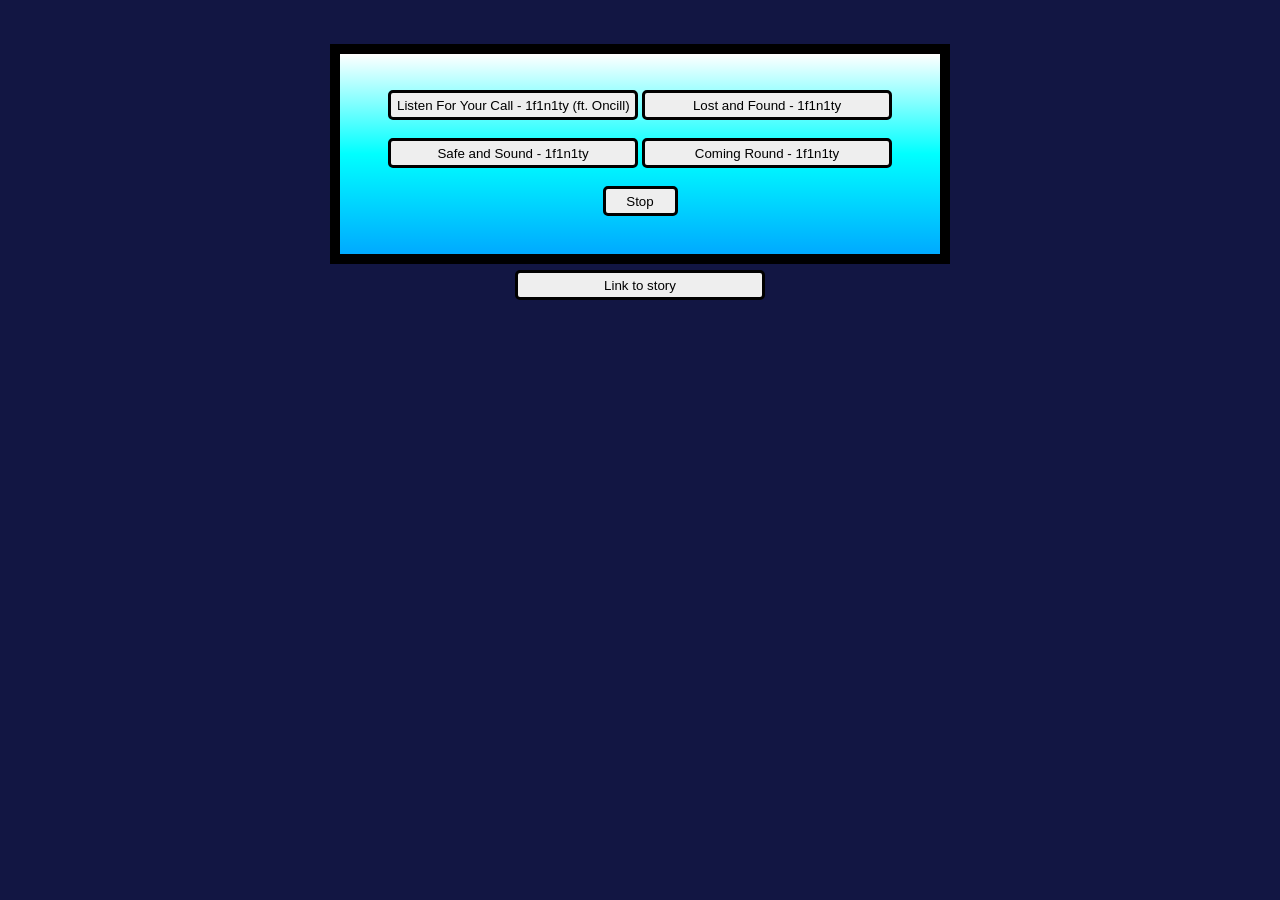
==== index.html @ dea143bf "Rename Sub String.html to index.html" ====
<html>
  <head>
    <link rel="icon" href="cover.png">
    <style>
    body {
      font-family: georgia;
      font-size: 16px;
      outline: none;
      background-color: #121643;
    }
    audio {
      width: 500px;
      height: 100px;
    }
    div#box {
      width: 600px;
      height: 200px;
      background-image: linear-gradient(0deg, #00aaff, #00ffff, #ffffff);
      border: 10px solid black;
    }
    input {
      width: 250px;
      height: 30px;
      background-color: #eeeeee;
      border: 3px solid black;
      outline: none;
      border-radius: 5px;
    }
    input#stop {
      width: 75px;
    }
    input#listen:active {
      background-color: #aad9df;
    }
    input#laf:active {
      background-color: #97c3ce;
    }
    input#sas:active {
      background-color: #75a1ac;
    }
    input#cr:active {
      background-color: #538f9a;
    }
    input#stop:active {
      background-color: #316d78;
    }
    input#link:active {
      background-color: grey;
    }
    </style>
    <script>
    function listen() { document.getElementById("music").innerHTML = "<audio autoplay loop src=\"1. Listen For Your Call.mp3\"></audio>"; }
    function LaF() { document.getElementById("music").innerHTML = "<audio autoplay loop src=\"2. Lost and Found.mp3\"></audio>"; }
    function SaS() { document.getElementById("music").innerHTML = "<audio autoplay loop src=\"3. Safe and Sound.mp3\"></audio>"; }
    function CR() { document.getElementById("music").innerHTML = "<audio autoplay loop src=\"4. Coming Round.mp3\"></audio>"; }
    function stopMusic() { document.getElementById("music").innerHTML = ""; }
    </script>
  </head>
  <body>
    <br><br>
    <center>
      <div id="box">
        <br><br>
        <input type="button" value="Listen For Your Call - 1f1n1ty (ft. Oncill)" onclick="listen()" id="listen"></input>
        <input type="button" value="Lost and Found - 1f1n1ty" onclick="LaF()" id="laf"></input>
        <br><br>
        <input type="button" value="Safe and Sound - 1f1n1ty" onclick="SaS()" id="sas"></input>
        <input type="button" value="Coming Round - 1f1n1ty" onclick="CR()" id="cr"></input>
        <br><br>
        <input type="button" value="Stop" onclick="stopMusic()" id="stop">
        <br><br><br><br>
        <a href="https://docs.google.com/document/d/1h4XfV_7EtIS1fTupnwln_SphuWmajAXwtfbYCTIneaA/edit?usp=sharing" target="_blank"><input type="button" value="Link to story" id="link"></input></a>
        <div id="music"></div>
      </div>
    </center>
  </body>
</html>
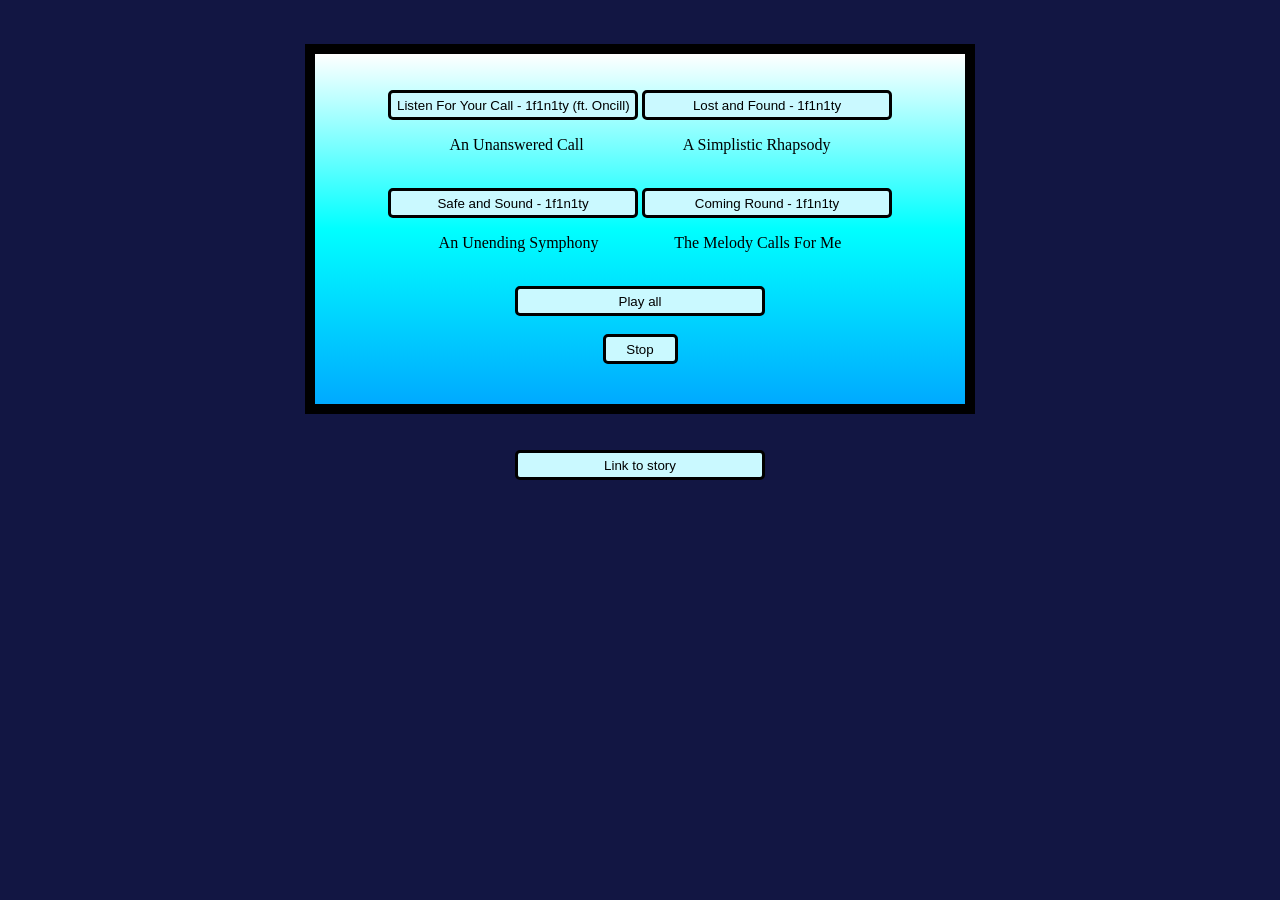
==== commit a38fb15f: "Add files via upload" ====
--- a/index.html
+++ b/index.html
@@ -1,6 +1,7 @@
 <html>
   <head>
     <link rel="icon" href="cover.png">
+    <title>Sub String Writing</title>
     <style>
     body {
       font-family: georgia;
@@ -8,20 +9,24 @@
       outline: none;
       background-color: #121643;
     }
+    pre {
+      font-family: georgia;
+      font-size: 16px;
+    }
     audio {
       width: 500px;
       height: 100px;
     }
     div#box {
-      width: 600px;
-      height: 200px;
+      width: 650px;
+      height: 350px;
       background-image: linear-gradient(0deg, #00aaff, #00ffff, #ffffff);
       border: 10px solid black;
     }
     input {
       width: 250px;
       height: 30px;
-      background-color: #eeeeee;
+      background-color: #caf9ff;
       border: 3px solid black;
       outline: none;
       border-radius: 5px;
@@ -41,6 +46,9 @@
     input#cr:active {
       background-color: #538f9a;
     }
+    input#all:active {
+      background-image: linear-gradient(to right, white, #aad9df, #97c3ce, #75a1ac, #538f9a, #316d78, black);
+    }
     input#stop:active {
       background-color: #316d78;
     }
@@ -53,6 +61,7 @@
     function LaF() { document.getElementById("music").innerHTML = "<audio autoplay loop src=\"2. Lost and Found.mp3\"></audio>"; }
     function SaS() { document.getElementById("music").innerHTML = "<audio autoplay loop src=\"3. Safe and Sound.mp3\"></audio>"; }
     function CR() { document.getElementById("music").innerHTML = "<audio autoplay loop src=\"4. Coming Round.mp3\"></audio>"; }
+    function playAll() { document.getElementById("music").innerHTML = "<audio autoplay src=\"Sub String Full Cut.mp3\"></audio>" }
     function stopMusic() { document.getElementById("music").innerHTML = ""; }
     </script>
   </head>
@@ -63,15 +72,19 @@
         <br><br>
         <input type="button" value="Listen For Your Call - 1f1n1ty (ft. Oncill)" onclick="listen()" id="listen"></input>
         <input type="button" value="Lost and Found - 1f1n1ty" onclick="LaF()" id="laf"></input>
-        <br><br>
+        <pre>An Unanswered Call                         A Simplistic Rhapsody</pre>
+        <br>
         <input type="button" value="Safe and Sound - 1f1n1ty" onclick="SaS()" id="sas"></input>
         <input type="button" value="Coming Round - 1f1n1ty" onclick="CR()" id="cr"></input>
+        <pre>An Unending Symphony                   The Melody Calls For Me</pre>
+        <br>
+        <input type="button" value="Play all" onclick="playAll()" id="all"></input>
         <br><br>
         <input type="button" value="Stop" onclick="stopMusic()" id="stop">
-        <br><br><br><br>
-        <a href="https://docs.google.com/document/d/1h4XfV_7EtIS1fTupnwln_SphuWmajAXwtfbYCTIneaA/edit?usp=sharing" target="_blank"><input type="button" value="Link to story" id="link"></input></a>
         <div id="music"></div>
       </div>
+      <br><br>
+      <a href="https://docs.google.com/document/d/1h4XfV_7EtIS1fTupnwln_SphuWmajAXwtfbYCTIneaA/edit?usp=sharing" target="_blank"><input type="button" value="Link to story" id="link"></input></a>
     </center>
   </body>
 </html>
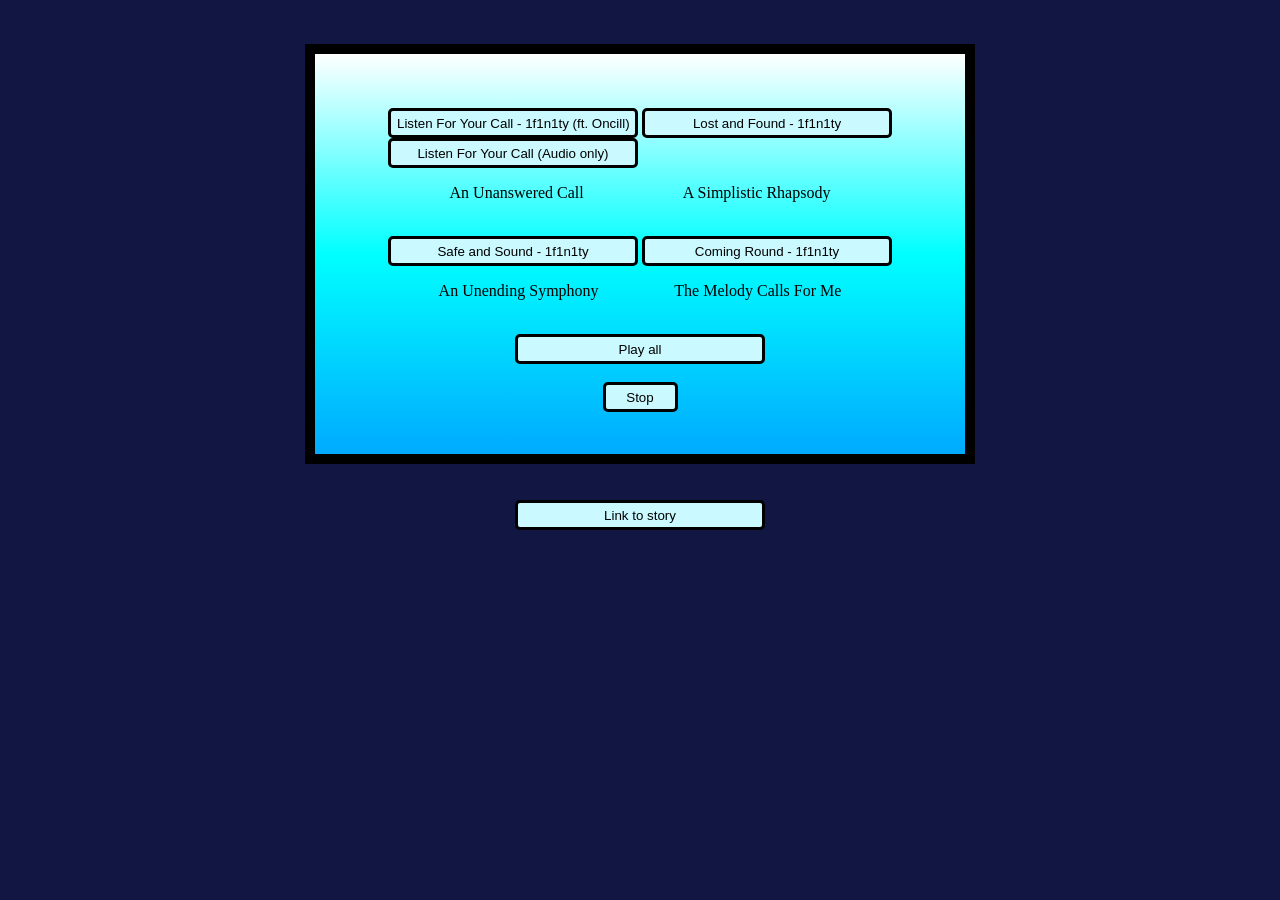
==== commit 8d506afe: "Update index.html" ====
--- a/index.html
+++ b/index.html
@@ -19,7 +19,7 @@
     }
     div#box {
       width: 650px;
-      height: 350px;
+      height: 400px;
       background-image: linear-gradient(0deg, #00aaff, #00ffff, #ffffff);
       border: 10px solid black;
     }
@@ -31,10 +31,13 @@
       outline: none;
       border-radius: 5px;
     }
+    input#listAu {
+      margin-right: 254px;
+    }
     input#stop {
       width: 75px;
     }
-    input#listen:active {
+    input#listen:active, #listAu:active {
       background-color: #aad9df;
     }
     input#laf:active {
@@ -57,21 +60,24 @@
     }
     </style>
     <script>
-    function listen() { document.getElementById("music").innerHTML = "<audio autoplay loop src=\"1. Listen For Your Call.mp3\"></audio>"; }
-    function LaF() { document.getElementById("music").innerHTML = "<audio autoplay loop src=\"2. Lost and Found.mp3\"></audio>"; }
-    function SaS() { document.getElementById("music").innerHTML = "<audio autoplay loop src=\"3. Safe and Sound.mp3\"></audio>"; }
-    function CR() { document.getElementById("music").innerHTML = "<audio autoplay loop src=\"4. Coming Round.mp3\"></audio>"; }
-    function playAll() { document.getElementById("music").innerHTML = "<audio autoplay src=\"Sub String Full Cut.mp3\"></audio>" }
-    function stopMusic() { document.getElementById("music").innerHTML = ""; }
+      function listen() { document.getElementById("music").innerHTML = "<audio autoplay loop src=\"1. Listen For Your Call.mp3\"></audio>"; }
+      function LaF() { document.getElementById("music").innerHTML = "<audio autoplay loop src=\"2. Lost and Found.mp3\"></audio>"; }
+      function SaS() { document.getElementById("music").innerHTML = "<audio autoplay loop src=\"3. Safe and Sound.mp3\"></audio>"; }
+      function CR() { document.getElementById("music").innerHTML = "<audio autoplay loop src=\"4. Coming Round.mp3\"></audio>"; }
+      function playAll() { document.getElementById("music").innerHTML = "<audio autoplay src=\"Sub String Full Cut.mp3\"></audio>" }
+      function stopMusic() { document.getElementById("music").innerHTML = ""; }
+      function listAu() { document.getElementById("music").innerHTML = "<audio autoplay loop src=\"Listen For Your Call Audio.mp3\"></audio>"; }
     </script>
   </head>
   <body>
     <br><br>
     <center>
       <div id="box">
-        <br><br>
+        <br><br><br>
         <input type="button" value="Listen For Your Call - 1f1n1ty (ft. Oncill)" onclick="listen()" id="listen"></input>
         <input type="button" value="Lost and Found - 1f1n1ty" onclick="LaF()" id="laf"></input>
+        <br>
+        <input type="button" value="Listen For Your Call (Audio only)" onclick="listAu()" id="listAu"></input>
         <pre>An Unanswered Call                         A Simplistic Rhapsody</pre>
         <br>
         <input type="button" value="Safe and Sound - 1f1n1ty" onclick="SaS()" id="sas"></input>
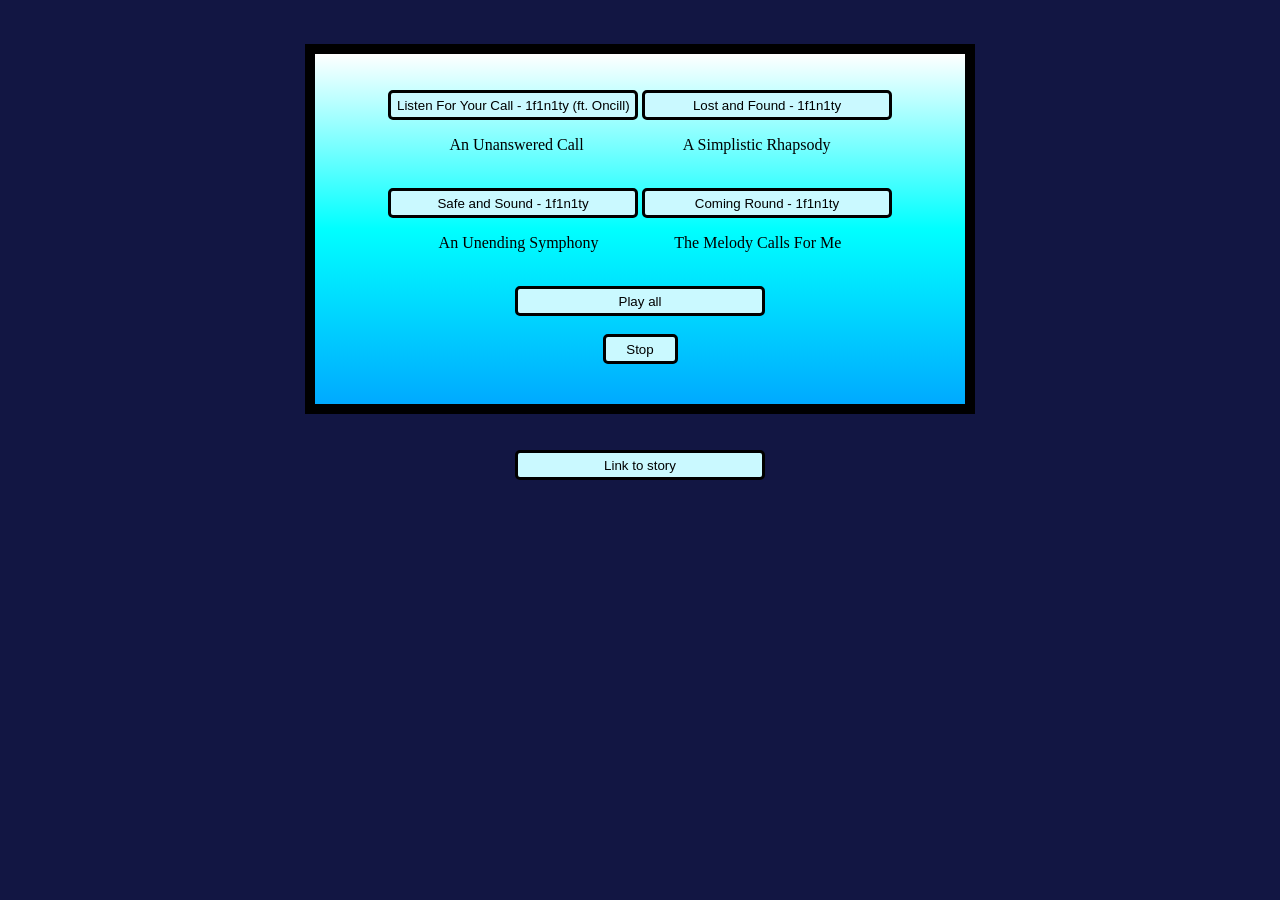
==== commit 46140daa: "Add files via upload" ====
--- a/index.html
+++ b/index.html
@@ -3,61 +3,58 @@
     <link rel="icon" href="cover.png">
     <title>Sub String Writing</title>
     <style>
-    body {
-      font-family: georgia;
-      font-size: 16px;
-      outline: none;
-      background-color: #121643;
-    }
-    pre {
-      font-family: georgia;
-      font-size: 16px;
-    }
-    audio {
-      width: 500px;
-      height: 100px;
-    }
-    div#box {
-      width: 650px;
-      height: 400px;
-      background-image: linear-gradient(0deg, #00aaff, #00ffff, #ffffff);
-      border: 10px solid black;
-    }
-    input {
-      width: 250px;
-      height: 30px;
-      background-color: #caf9ff;
-      border: 3px solid black;
-      outline: none;
-      border-radius: 5px;
-    }
-    input#listAu {
-      margin-right: 254px;
-    }
-    input#stop {
-      width: 75px;
-    }
-    input#listen:active, #listAu:active {
-      background-color: #aad9df;
-    }
-    input#laf:active {
-      background-color: #97c3ce;
-    }
-    input#sas:active {
-      background-color: #75a1ac;
-    }
-    input#cr:active {
-      background-color: #538f9a;
-    }
-    input#all:active {
-      background-image: linear-gradient(to right, white, #aad9df, #97c3ce, #75a1ac, #538f9a, #316d78, black);
-    }
-    input#stop:active {
-      background-color: #316d78;
-    }
-    input#link:active {
-      background-color: grey;
-    }
+      body {
+        font-family: georgia;
+        font-size: 16px;
+        outline: none;
+        background-color: #121643;
+      }
+      pre {
+        font-family: georgia;
+        font-size: 16px;
+      }
+      audio {
+        width: 500px;
+        height: 100px;
+      }
+      div#box {
+        width: 650px;
+        height: 350px;
+        background-image: linear-gradient(0deg, #00aaff, #00ffff, #ffffff);
+        border: 10px solid black;
+      }
+      input {
+        width: 250px;
+        height: 30px;
+        background-color: #caf9ff;
+        border: 3px solid black;
+        outline: none;
+        border-radius: 5px;
+      }
+      input#stop {
+        width: 75px;
+      }
+      input#listen:active {
+        background-color: #aad9df;
+      }
+      input#laf:active {
+        background-color: #97c3ce;
+      }
+      input#sas:active {
+        background-color: #75a1ac;
+      }
+      input#cr:active {
+        background-color: #538f9a;
+      }
+      input#all:active {
+        background-image: linear-gradient(to right, white, #aad9df, #97c3ce, #75a1ac, #538f9a, #316d78, black);
+      }
+      input#stop:active {
+        background-color: #316d78;
+      }
+      input#link:active {
+        background-color: grey;
+      }
     </style>
     <script>
       function listen() { document.getElementById("music").innerHTML = "<audio autoplay loop src=\"1. Listen For Your Call.mp3\"></audio>"; }
@@ -66,18 +63,16 @@
       function CR() { document.getElementById("music").innerHTML = "<audio autoplay loop src=\"4. Coming Round.mp3\"></audio>"; }
       function playAll() { document.getElementById("music").innerHTML = "<audio autoplay src=\"Sub String Full Cut.mp3\"></audio>" }
       function stopMusic() { document.getElementById("music").innerHTML = ""; }
-      function listAu() { document.getElementById("music").innerHTML = "<audio autoplay loop src=\"Listen For Your Call Audio.mp3\"></audio>"; }
+      function link() { window.open("https://docs.google.com/document/d/1h4XfV_7EtIS1fTupnwln_SphuWmajAXwtfbYCTIneaA/edit?usp=sharing", "blank"); }
     </script>
   </head>
   <body>
     <br><br>
     <center>
       <div id="box">
-        <br><br><br>
+        <br><br>
         <input type="button" value="Listen For Your Call - 1f1n1ty (ft. Oncill)" onclick="listen()" id="listen"></input>
         <input type="button" value="Lost and Found - 1f1n1ty" onclick="LaF()" id="laf"></input>
-        <br>
-        <input type="button" value="Listen For Your Call (Audio only)" onclick="listAu()" id="listAu"></input>
         <pre>An Unanswered Call                         A Simplistic Rhapsody</pre>
         <br>
         <input type="button" value="Safe and Sound - 1f1n1ty" onclick="SaS()" id="sas"></input>
@@ -90,7 +85,7 @@
         <div id="music"></div>
       </div>
       <br><br>
-      <a href="https://docs.google.com/document/d/1h4XfV_7EtIS1fTupnwln_SphuWmajAXwtfbYCTIneaA/edit?usp=sharing" target="_blank"><input type="button" value="Link to story" id="link"></input></a>
+      <input type="button" value="Link to story" id="link" onclick="link()"></input>
     </center>
   </body>
 </html>
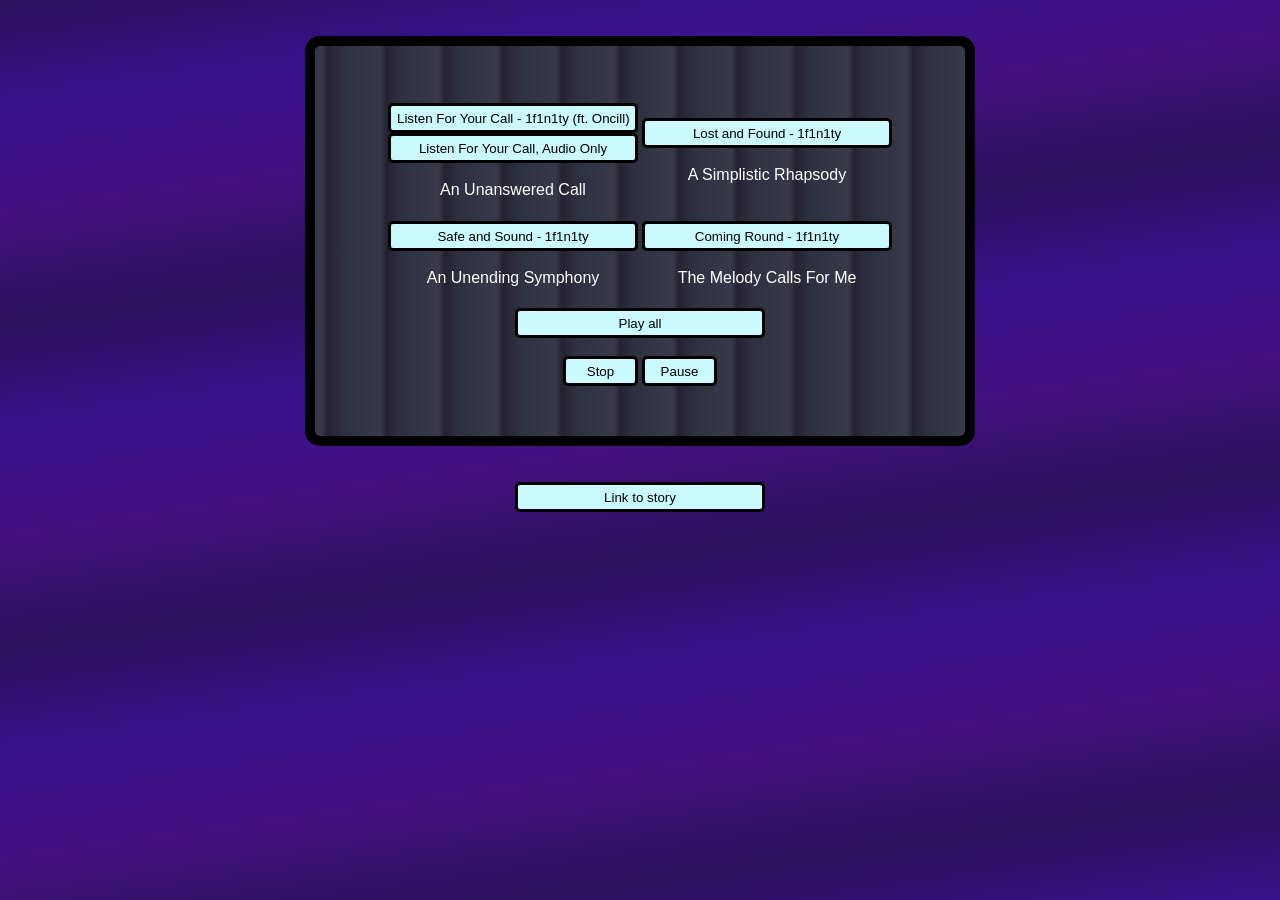
==== commit 9b4e70e7: "Add files via upload" ====
--- a/index.html
+++ b/index.html
@@ -1,17 +1,23 @@
 <html>
   <head>
     <link rel="icon" href="cover.png">
-    <title>Sub String Writing</title>
+    <link rel="stylesheet" type="text/css" href="animation.css">
+    <title id="title">01001010 01100101 01110010 01110101 01110011 00101110 00101110 00101110</title>
     <style>
       body {
         font-family: georgia;
         font-size: 16px;
         outline: none;
-        background-color: #121643;
-      }
-      pre {
-        font-family: georgia;
+        /* background-color: #121643; */
+        background-image: repeating-linear-gradient(172deg, #29115C, #39118B /* darkblue is #00008B */ 10%, #441180 /* Navy is #000080 */ 20%, #29115C 30%);
+        animation: waves 75s infinite;
+        animation-timing-function: linear;
+        margin: 0;
+      }
+      label {
+        font-family: sans-serif;
         font-size: 16px;
+        color: white;
       }
       audio {
         width: 500px;
@@ -19,9 +25,13 @@
       }
       div#box {
         width: 650px;
-        height: 350px;
-        background-image: linear-gradient(0deg, #00aaff, #00ffff, #ffffff);
+        height: 390px;
+        /* background-image: linear-gradient(0deg, #00aaff, #00ffff, #ffffff); /* Yummy white to blue */
+        /* background-image: linear-gradient(0deg, #335588, #1166BB, #00CCFF); /* Darker blues */
+        /* background-image: repeating-linear-gradient(to right, #994411 1%, #773300 2%, #774011 4%, #994411 10%); /* Resembles wooden boards */
+        background-image: repeating-linear-gradient(to right, #383A49 1%, #252230 2%, #2D3040 4%, #383A49 10%); /* Wanna make this one like dark wood boards, very slight tinges of blue */
         border: 10px solid black;
+        border-radius: 15px;
       }
       input {
         width: 250px;
@@ -31,61 +41,184 @@
         outline: none;
         border-radius: 5px;
       }
-      input#stop {
+      /* input:active {
+        width: 225px;
+        height: 27px;
+        margin: 1.5px 0 1.5px 0;
+        font-size: 11px;
+      } */
+      input#stop,input#pause {
         width: 75px;
       }
-      input#listen:active {
-        background-color: #aad9df;
+      /* input#stop:active {
+        width: 68px;
+        height: 27px;
+        margin: 1.5px 0 1.5px 0;
+        font-size: 11px;
+      } */
+      input#listen:active,input#listenO:active {
+        /* background-color: #aad9df; Sub string color, as are below. It can fit the story vibe better though */
+        background-color: #88b7bd;
       }
       input#laf:active {
-        background-color: #97c3ce;
+        /* background-color: #97c3ce; */
+        background-color: #6594a2;
       }
       input#sas:active {
-        background-color: #75a1ac;
+        /* background-color: #75a1ac; */
+        background-color: #487f8f;
       }
       input#cr:active {
-        background-color: #538f9a;
+        /* background-color: #538f9a; */
+        background-color: #274959;
       }
       input#all:active {
-        background-image: linear-gradient(to right, white, #aad9df, #97c3ce, #75a1ac, #538f9a, #316d78, black);
-      }
-      input#stop:active {
+        background-image: linear-gradient(to right, #000050 1%, white 3%, #aad9df, #97c3ce, #75a1ac, #538f9a, #316d78, black);
+        width: ;
+        height: ;
+        font-size: ;
+      }
+      input#stop:active,input#pause:active {
         background-color: #316d78;
       }
       input#link:active {
-        background-color: grey;
+        background-color: #333333;
+      }
+      table {
+        text-align: center;
+      }
+      #bod {
+        background-color: ;
+        width: 100%;
+        height: 100%;
+      }
+      #CRthing {
+        background-color: #00000000;
+        height: 100%;
+        width: 100%;
       }
     </style>
     <script>
-      function listen() { document.getElementById("music").innerHTML = "<audio autoplay loop src=\"1. Listen For Your Call.mp3\"></audio>"; }
-      function LaF() { document.getElementById("music").innerHTML = "<audio autoplay loop src=\"2. Lost and Found.mp3\"></audio>"; }
-      function SaS() { document.getElementById("music").innerHTML = "<audio autoplay loop src=\"3. Safe and Sound.mp3\"></audio>"; }
-      function CR() { document.getElementById("music").innerHTML = "<audio autoplay loop src=\"4. Coming Round.mp3\"></audio>"; }
-      function playAll() { document.getElementById("music").innerHTML = "<audio autoplay src=\"Sub String Full Cut.mp3\"></audio>" }
-      function stopMusic() { document.getElementById("music").innerHTML = ""; }
+      var id = [];
+      var fullRun = false;
+      var paused = false;
+      var storage = [];
+      function listen() {
+        document.getElementById("music").innerHTML = "<audio id='musica' autoplay loop src=\"1. Listen For Your Call.mp3\"></audio>";
+        document.getElementById("title").innerHTML = "▶ An Unanswered Call ";
+        document.getElementById("body").style.animationDuration = "25s";
+        document.getElementById("bod").style.backgroundColor = "#FFCCDD08";
+        document.getElementById("CRthing").style.backgroundColor = "#00000000";
+      }
+      function listenA() {
+        document.getElementById("music").innerHTML = "<audio id='musica' autoplay loop src=\"listen novocal.mp3\"></audio>";
+        document.getElementById("title").innerHTML = "▶ An Unanswered Call ";
+        document.getElementById("body").style.animationDuration = "25s";
+        document.getElementById("bod").style.backgroundColor = "#FFCCDD08";
+        document.getElementById("CRthing").style.backgroundColor = "#00000000";
+      }
+      function LaF() {
+        document.getElementById("music").innerHTML = "<audio id='musica' autoplay loop src=\"2. Lost and Found.mp3\"></audio>";
+        document.getElementById("title").innerHTML = "▶ A Simplistic Rhapsody ";
+        document.getElementById("body").style.animationDuration = "15s";
+        document.getElementById("bod").style.backgroundColor = "#45195533";
+        document.getElementById("CRthing").style.backgroundColor = "#00000011";
+      }
+      function SaS() {
+        document.getElementById("music").innerHTML = "<audio id='musica' autoplay loop src=\"3. Safe and Sound.mp3\"></audio>";
+        document.getElementById("title").innerHTML = "▶ An Unending Symphony ";
+        document.getElementById("body").style.animationDuration = "6s";
+        document.getElementById("bod").style.backgroundColor = "#5F115033";
+        document.getElementById("CRthing").style.backgroundColor = "#00000044";
+      }
+      function CR() {
+        document.getElementById("music").innerHTML = "<audio id='musica' autoplay loop src=\"4. Coming Round.mp3\"></audio>";
+        document.getElementById("title").innerHTML = "▶ The Melody Calls For Me ";
+        document.getElementById("body").style.animationDuration = "2s";
+        document.getElementById("bod").style.backgroundColor = "#66000055";
+        document.getElementById("CRthing").style.backgroundColor = "#00000066";
+      }
+      function playAll() {
+        fullRun = true;
+        /* document.getElementById("music").innerHTML = "<audio autoplay src=\"Sub String Full Cut.mp3\"></audio>"
+        document.getElementById("title").innerHTML = "▶";
+        rdocument.getElementById("body").style.animationDuration = "35s"; */
+        listen();
+        id[0] = setTimeout(LaF, 66000);
+        id[1] = setTimeout(SaS, 184000);
+        id[2] = setTimeout(CR, 252000);
+        setTimeout(stopMusic, 403500);
+      }
+      function stopMusic() {
+        document.getElementById("music").innerHTML = "";
+        document.getElementById("title").innerHTML = "...";
+        document.getElementById("body").style.animationDuration = "75s"; // might work better if i have more frames
+        window.clearTimeout(id[0]);
+        window.clearTimeout(id[1]);
+        window.clearTimeout(id[2]);
+        fullRun = false;
+        document.getElementById("bod").style.backgroundColor = "#00000000";
+        document.getElementById("CRthing").style.backgroundColor = "#00000000";
+      }
+      function pauss() {
+        if (fullRun) {
+          if (paused) {
+            document.getElementById("pause").value = "Pause";
+            document.getElementById("musica").play();
+            paused = false;
+          } else {
+            document.getElementById("pause").value = "Play";
+            document.getElementById("musica").pause();
+            paused = true;
+          }
+        } else {
+          if (paused) {
+            document.getElementById("pause").value = "Pause";
+            document.getElementById("musica").play();
+            paused = false;
+          } else {
+            document.getElementById("pause").value = "Play";
+            document.getElementById("musica").pause();
+            paused = true;
+          }
+        }
+      }
       function link() { window.open("https://docs.google.com/document/d/1h4XfV_7EtIS1fTupnwln_SphuWmajAXwtfbYCTIneaA/edit?usp=sharing", "blank"); }
     </script>
   </head>
-  <body>
-    <br><br>
-    <center>
-      <div id="box">
+  <body id="body">
+    <div id="bod">
+      <div id="CRthing">
         <br><br>
-        <input type="button" value="Listen For Your Call - 1f1n1ty (ft. Oncill)" onclick="listen()" id="listen"></input>
-        <input type="button" value="Lost and Found - 1f1n1ty" onclick="LaF()" id="laf"></input>
-        <pre>An Unanswered Call                         A Simplistic Rhapsody</pre>
-        <br>
-        <input type="button" value="Safe and Sound - 1f1n1ty" onclick="SaS()" id="sas"></input>
-        <input type="button" value="Coming Round - 1f1n1ty" onclick="CR()" id="cr"></input>
-        <pre>An Unending Symphony                   The Melody Calls For Me</pre>
-        <br>
-        <input type="button" value="Play all" onclick="playAll()" id="all"></input>
-        <br><br>
-        <input type="button" value="Stop" onclick="stopMusic()" id="stop">
-        <div id="music"></div>
+        <center>
+          <div id="box">
+            <br><br>
+            <table>
+              <tr>
+              <td><input type="button" value="Listen For Your Call - 1f1n1ty (ft. Oncill)" onclick="listen()" id="listen"></input><br>
+              <input type="button" value="Listen For Your Call, Audio Only" onclick="listenA()" id="listenO"></input><br><br>
+              <label for="listenO">An Unanswered Call</label></td>
+              <td><input type="button" value="Lost and Found - 1f1n1ty" onclick="LaF()" id="laf"></input><br><br>
+              <label for="laf">A Simplistic Rhapsody</label></td>
+              </tr>
+              <tr>
+                <td><br><input type="button" value="Safe and Sound - 1f1n1ty" onclick="SaS()" id="sas"></input><br><br>
+                  <label for="sas">An Unending Symphony</label></td>
+                <td><br><input type="button" value="Coming Round - 1f1n1ty" onclick="CR()" id="cr"></input><br><br>
+                <label for="cr">The Melody Calls For Me</label></td>
+                <br>
+              </tr>
+            </table><br>
+            <input type="button" value="Play all" onclick="playAll()" id="all"></input>
+            <br><br>
+            <input type="button" value="Stop" onclick="stopMusic()" id="stop">
+            <input type="button" value="Pause" onclick="pauss()" id="pause">
+            <div id="music"></div>
+          </div>
+          <br><br>
+          <input type="button" value="Link to story" id="link" onclick="link()"></input>
+        </center>
       </div>
-      <br><br>
-      <input type="button" value="Link to story" id="link" onclick="link()"></input>
-    </center>
+    </div>
   </body>
 </html>
--- a/animation.css
+++ b/animation.css
@@ -0,0 +1,1627 @@
+@keyframes waves {
+    /* 0% { background-image: repeating-linear-gradient(172deg, #29115C, #39118B 10%, #441180 20%, #29115C 30%); }
+    3% { background-image: repeating-linear-gradient(172deg, #29115C 1%, #39118B 11%, #441180 21%, #29115C 31%); }
+    6% { background-image: repeating-linear-gradient(172deg, #29115C 2%, #39118B 12%, #441180 22%, #29115C 32%); }
+    9% { background-image: repeating-linear-gradient(172deg, #29115C 3%, #39118B 13%, #441180 23%, #29115C 33%); }
+    10% { background-image: repeating-linear-gradient(172deg, #29115C 4%, #39118B 14%, #441180 24%, #29115C 34%); }
+    20% { background-image: repeating-linear-gradient(172deg, #29115C 5%, #39118B 15%, #441180 25%, #29115C 35%); } /* Tryna make the waves move a slight bit, but I don't like percentages
+    28% { background-image: repeating-linear-gradient(172deg, #29115C 6%, #39118B 16%, #441180 26%, #29115C 36%); } /* Tryna make the waves move a slight bit, but I don't like percentages
+    29% { background-image: repeating-linear-gradient(172deg, #29115C 7%, #39118B 17%, #441180 27%, #29115C 37%); } /* Tryna make the waves move a slight bit, but I don't like percentages
+    31% { background-image: repeating-linear-gradient(172deg, #29115C 8%, #39118B 18%, #441180 28%, #29115C 38%); } /* Tryna make the waves move a slight bit, but I don't like percentages
+    33% { background-image: repeating-linear-gradient(172deg, #29115C 9%, #39118B 19%, #441180 29%, #29115C 39%); } /* Tryna make the waves move a slight bit, but I don't like percentages
+    35% { background-image: repeating-linear-gradient(172deg, #441180, #29115C 10%, #39118B 20%, #441180 30%); }
+    36% { background-image: repeating-linear-gradient(172deg, #441180 1%, #29115C 11%, #39118B 21%, #441180 31%); }
+    38% { background-image: repeating-linear-gradient(172deg, #441180 2%, #29115C 12%, #39118B 22%, #441180 32%); }
+    39% { background-image: repeating-linear-gradient(172deg, #441180 3%, #29115C 13%, #39118B 23%, #441180 33%); }
+    40% { background-image: repeating-linear-gradient(172deg, #441180 4%, #29115C 14%, #39118B 24%, #441180 34%); }
+    43% { background-image: repeating-linear-gradient(172deg, #441180 5%, #29115C 15%, #39118B 25%, #441180 35%); }
+    47% { background-image: repeating-linear-gradient(172deg, #441180 6%, #29115C 16%, #39118B 26%, #441180 36%); }
+    51% { background-image: repeating-linear-gradient(172deg, #441180 7%, #29115C 17%, #39118B 27%, #441180 37%); }
+    55% { background-image: repeating-linear-gradient(172deg, #441180 8%, #29115C 18%, #39118B 28%, #441180 38%); }
+    59% { background-image: repeating-linear-gradient(172deg, #441180 9%, #29115C 19%, #39118B 29%, #441180 39%); }
+    62% { background-image: repeating-linear-gradient(172deg, #39118B, #441180 10%, #29115C 20%, #39118B 30%); }
+    65% { background-image: repeating-linear-gradient(172deg, #39118B 1%, #441180 11%, #29115C 21%, #39118B 31%); }
+    68% { background-image: repeating-linear-gradient(172deg, #39118B 2%, #441180 12%, #29115C 22%, #39118B 32%); }
+    72% { background-image: repeating-linear-gradient(172deg, #39118B 3%, #441180 13%, #29115C 23%, #39118B 33%); }
+    76% { background-image: repeating-linear-gradient(172deg, #39118B 4%, #441180 14%, #29115C 24%, #39118B 34%); }
+    81% { background-image: repeating-linear-gradient(172deg, #39118B 5%, #441180 15%, #29115C 25%, #39118B 35%); }
+    86% { background-image: repeating-linear-gradient(172deg, #39118B 6%, #441180 16%, #29115C 26%, #39118B 36%); }
+    90% { background-image: repeating-linear-gradient(172deg, #39118B 7%, #441180 17%, #29115C 27%, #39118B 37%); }
+    93% { background-image: repeating-linear-gradient(172deg, #39118B 8%, #441180 18%, #29115C 28%, #39118B 38%); }
+    96% { background-image: repeating-linear-gradient(172deg, #39118B 9%, #441180 19%, #29115C 29%, #39118B 39%); }
+    100% { background-image: repeating-linear-gradient(172deg, #29115C, #39118B 10%, #441180 20%, #29115C 30%); } */
+
+    /* 0% { background-image: repeating-linear-gradient(172deg, #29115C, #39118B 10%, #441180 20%, #29115C 30%); }
+    0.25% { background-image: repeating-linear-gradient(172deg, #29115C 1%, #39118B 11%, #441180 21%, #29115C 31%); }
+    0.5% { background-image: repeating-linear-gradient(172deg, #29115C 2%, #39118B 12%, #441180 22%, #29115C 32%); }
+    0.75% { background-image: repeating-linear-gradient(172deg, #29115C 3%, #39118B 13%, #441180 23%, #29115C 33%); }
+    1% { background-image: repeating-linear-gradient(172deg, #29115C 4%, #39118B 14%, #441180 24%, #29115C 34%); }
+    1.25% { background-image: repeating-linear-gradient(172deg, #29115C 5%, #39118B 15%, #441180 25%, #29115C 35%); }
+    1.5% { background-image: repeating-linear-gradient(172deg, #29115C 6%, #39118B 16%, #441180 26%, #29115C 36%); }
+    1.75% { background-image: repeating-linear-gradient(172deg, #29115C 7%, #39118B 17%, #441180 27%, #29115C 37%); }
+    2% { background-image: repeating-linear-gradient(172deg, #29115C 8%, #39118B 18%, #441180 28%, #29115C 38%); }
+    2.25% { background-image: repeating-linear-gradient(172deg, #29115C 9%, #39118B 19%, #441180 29%, #29115C 39%); }
+    2.5% { background-image: repeating-linear-gradient(172deg, #441180 0%, #29115C 10%, #39118B 20%, #441180 30%); }
+    2.75% { background-image: repeating-linear-gradient(172deg, #441180 1%, #29115C 11%, #39118B 21%, #441180 31%); }
+    3% { background-image: repeating-linear-gradient(172deg, #441180 2%, #29115C 12%, #39118B 22%, #441180 32%); }
+    3.25% { background-image: repeating-linear-gradient(172deg, #441180 3%, #29115C 13%, #39118B 23%, #441180 33%); }
+    3.5% { background-image: repeating-linear-gradient(172deg, #441180 4%, #29115C 14%, #39118B 24%, #441180 34%); }
+    3.75% { background-image: repeating-linear-gradient(172deg, #441180 5%, #29115C 15%, #39118B 25%, #441180 35%); }
+    4% { background-image: repeating-linear-gradient(172deg, #441180 6%, #29115C 16%, #39118B 26%, #441180 36%); }
+    4.25% { background-image: repeating-linear-gradient(172deg, #441180 7%, #29115C 17%, #39118B 27%, #441180 37%); }
+    4.5% { background-image: repeating-linear-gradient(172deg, #441180 8%, #29115C 18%, #39118B 28%, #441180 38%); }
+    4.75% { background-image: repeating-linear-gradient(172deg, #441180 9%, #29115C 19%, #39118B 29%, #441180 39%); }
+    5% { background-image: repeating-linear-gradient(172deg, #39118B 0%, #441180 10%, #29115C 20%, #39118B 30%); }
+    5.25% { background-image: repeating-linear-gradient(172deg, #39118B 1%, #441180 11%, #29115C 21%, #39118B 31%); }
+    5.5% { background-image: repeating-linear-gradient(172deg, #39118B 2%, #441180 12%, #29115C 22%, #39118B 32%); }
+    5.75% { background-image: repeating-linear-gradient(172deg, #39118B 3%, #441180 13%, #29115C 23%, #39118B 33%); }
+    6% { background-image: repeating-linear-gradient(172deg, #39118B 4%, #441180 14%, #29115C 24%, #39118B 34%); }
+    6.25% { background-image: repeating-linear-gradient(172deg, #39118B 5%, #441180 15%, #29115C 25%, #39118B 35%); }
+    6.5% { background-image: repeating-linear-gradient(172deg, #39118B 6%, #441180 16%, #29115C 26%, #39118B 36%); }
+    6.75% { background-image: repeating-linear-gradient(172deg, #39118B 7%, #441180 17%, #29115C 27%, #39118B 37%); }
+    7% { background-image: repeating-linear-gradient(172deg, #39118B 8%, #441180 18%, #29115C 28%, #39118B 38%); }
+    7.25% { background-image: repeating-linear-gradient(172deg, #39118B 9%, #441180 19%, #29115C 29%, #39118B 39%); }
+    7.5% { background-image: repeating-linear-gradient(172deg, #29115C, #39118B 10%, #441180 20%, #29115C 30%); }
+    7.75% { background-image: repeating-linear-gradient(172deg, #29115C 1%, #39118B 11%, #441180 21%, #29115C 31%); }
+    8% { background-image: repeating-linear-gradient(172deg, #29115C 2%, #39118B 12%, #441180 22%, #29115C 32%); }
+    8.25% { background-image: repeating-linear-gradient(172deg, #29115C 3%, #39118B 13%, #441180 23%, #29115C 33%); }
+    8.5% { background-image: repeating-linear-gradient(172deg, #29115C 4%, #39118B 14%, #441180 24%, #29115C 34%); }
+    8.75% { background-image: repeating-linear-gradient(172deg, #29115C 5%, #39118B 15%, #441180 25%, #29115C 35%); }
+    9% { background-image: repeating-linear-gradient(172deg, #29115C 6%, #39118B 16%, #441180 26%, #29115C 36%); }
+    9.25% { background-image: repeating-linear-gradient(172deg, #29115C 7%, #39118B 17%, #441180 27%, #29115C 37%); }
+    9.5% { background-image: repeating-linear-gradient(172deg, #29115C 8%, #39118B 18%, #441180 28%, #29115C 38%); }
+    9.75% { background-image: repeating-linear-gradient(172deg, #29115C 9%, #39118B 19%, #441180 29%, #29115C 39%); }
+    10% { background-image: repeating-linear-gradient(172deg, #441180 0%, #29115C 10%, #39118B 20%, #441180 30%); }
+    10.25% { background-image: repeating-linear-gradient(172deg, #441180 1%, #29115C 11%, #39118B 21%, #441180 31%); }
+    10.5% { background-image: repeating-linear-gradient(172deg, #441180 2%, #29115C 12%, #39118B 22%, #441180 32%); }
+    10.75% { background-image: repeating-linear-gradient(172deg, #441180 3%, #29115C 13%, #39118B 23%, #441180 33%); }
+    11% { background-image: repeating-linear-gradient(172deg, #441180 4%, #29115C 14%, #39118B 24%, #441180 34%); }
+    11.25% { background-image: repeating-linear-gradient(172deg, #441180 5%, #29115C 15%, #39118B 25%, #441180 35%); }
+    11.5% { background-image: repeating-linear-gradient(172deg, #441180 6%, #29115C 16%, #39118B 26%, #441180 36%); }
+    11.75% { background-image: repeating-linear-gradient(172deg, #441180 7%, #29115C 17%, #39118B 27%, #441180 37%); }
+    12% { background-image: repeating-linear-gradient(172deg, #441180 8%, #29115C 18%, #39118B 28%, #441180 38%); }
+    12.25% { background-image: repeating-linear-gradient(172deg, #441180 9%, #29115C 19%, #39118B 29%, #441180 39%); }
+    12.5% { background-image: repeating-linear-gradient(172deg, #39118B 0%, #441180 10%, #29115C 20%, #39118B 30%); }
+    12.75% { background-image: repeating-linear-gradient(172deg, #39118B 1%, #441180 11%, #29115C 21%, #39118B 31%); }
+    13% { background-image: repeating-linear-gradient(172deg, #39118B 2%, #441180 12%, #29115C 22%, #39118B 32%); }
+    13.25% { background-image: repeating-linear-gradient(172deg, #39118B 3%, #441180 13%, #29115C 23%, #39118B 33%); }
+    13.5% { background-image: repeating-linear-gradient(172deg, #39118B 4%, #441180 14%, #29115C 24%, #39118B 34%); }
+    13.75% { background-image: repeating-linear-gradient(172deg, #39118B 5%, #441180 15%, #29115C 25%, #39118B 35%); }
+    14% { background-image: repeating-linear-gradient(172deg, #39118B 6%, #441180 16%, #29115C 26%, #39118B 36%); }
+    14.25% { background-image: repeating-linear-gradient(172deg, #39118B 7%, #441180 17%, #29115C 27%, #39118B 37%); }
+    14.5% { background-image: repeating-linear-gradient(172deg, #39118B 8%, #441180 18%, #29115C 28%, #39118B 38%); }
+    14.75% { background-image: repeating-linear-gradient(172deg, #39118B 9%, #441180 19%, #29115C 29%, #39118B 39%); }
+    15% { background-image: repeating-linear-gradient(172deg, #29115C, #39118B 10%, #441180 20%, #29115C 30%); }
+    15.25% { background-image: repeating-linear-gradient(172deg, #29115C 1%, #39118B 11%, #441180 21%, #29115C 31%); }
+    15.5% { background-image: repeating-linear-gradient(172deg, #29115C 2%, #39118B 12%, #441180 22%, #29115C 32%); }
+    15.75% { background-image: repeating-linear-gradient(172deg, #29115C 3%, #39118B 13%, #441180 23%, #29115C 33%); }
+    16% { background-image: repeating-linear-gradient(172deg, #29115C 4%, #39118B 14%, #441180 24%, #29115C 34%); }
+    16.25% { background-image: repeating-linear-gradient(172deg, #29115C 5%, #39118B 15%, #441180 25%, #29115C 35%); }
+    16.5% { background-image: repeating-linear-gradient(172deg, #29115C 6%, #39118B 16%, #441180 26%, #29115C 36%); }
+    16.75% { background-image: repeating-linear-gradient(172deg, #29115C 7%, #39118B 17%, #441180 27%, #29115C 37%); }
+    17% { background-image: repeating-linear-gradient(172deg, #29115C 8%, #39118B 18%, #441180 28%, #29115C 38%); }
+    17.25% { background-image: repeating-linear-gradient(172deg, #29115C 9%, #39118B 19%, #441180 29%, #29115C 39%); }
+    17.5% { background-image: repeating-linear-gradient(172deg, #441180 0%, #29115C 10%, #39118B 20%, #441180 30%); }
+    17.75% { background-image: repeating-linear-gradient(172deg, #441180 1%, #29115C 11%, #39118B 21%, #441180 31%); }
+    18% { background-image: repeating-linear-gradient(172deg, #441180 2%, #29115C 12%, #39118B 22%, #441180 32%); }
+    18.25% { background-image: repeating-linear-gradient(172deg, #441180 3%, #29115C 13%, #39118B 23%, #441180 33%); }
+    18.5% { background-image: repeating-linear-gradient(172deg, #441180 4%, #29115C 14%, #39118B 24%, #441180 34%); }
+    18.75% { background-image: repeating-linear-gradient(172deg, #441180 5%, #29115C 15%, #39118B 25%, #441180 35%); }
+    19% { background-image: repeating-linear-gradient(172deg, #441180 6%, #29115C 16%, #39118B 26%, #441180 36%); }
+    19.25% { background-image: repeating-linear-gradient(172deg, #441180 7%, #29115C 17%, #39118B 27%, #441180 37%); }
+    19.5% { background-image: repeating-linear-gradient(172deg, #441180 8%, #29115C 18%, #39118B 28%, #441180 38%); }
+    19.75% { background-image: repeating-linear-gradient(172deg, #441180 9%, #29115C 19%, #39118B 29%, #441180 39%); }
+    20% { background-image: repeating-linear-gradient(172deg, #39118B 0%, #441180 10%, #29115C 20%, #39118B 30%); }
+    20.25% { background-image: repeating-linear-gradient(172deg, #39118B 1%, #441180 11%, #29115C 21%, #39118B 31%); }
+    20.5% { background-image: repeating-linear-gradient(172deg, #39118B 2%, #441180 12%, #29115C 22%, #39118B 32%); }
+    20.75% { background-image: repeating-linear-gradient(172deg, #39118B 3%, #441180 13%, #29115C 23%, #39118B 33%); }
+    21% { background-image: repeating-linear-gradient(172deg, #39118B 4%, #441180 14%, #29115C 24%, #39118B 34%); }
+    21.25% { background-image: repeating-linear-gradient(172deg, #39118B 5%, #441180 15%, #29115C 25%, #39118B 35%); }
+    21.5% { background-image: repeating-linear-gradient(172deg, #39118B 6%, #441180 16%, #29115C 26%, #39118B 36%); }
+    21.75% { background-image: repeating-linear-gradient(172deg, #39118B 7%, #441180 17%, #29115C 27%, #39118B 37%); }
+    22% { background-image: repeating-linear-gradient(172deg, #39118B 8%, #441180 18%, #29115C 28%, #39118B 38%); }
+    22.25% { background-image: repeating-linear-gradient(172deg, #39118B 9%, #441180 19%, #29115C 29%, #39118B 39%); }
+    22.5% { background-image: repeating-linear-gradient(172deg, #29115C, #39118B 10%, #441180 20%, #29115C 30%); }
+    22.75% { background-image: repeating-linear-gradient(172deg, #29115C 1%, #39118B 11%, #441180 21%, #29115C 31%); }
+    23% { background-image: repeating-linear-gradient(172deg, #29115C 2%, #39118B 12%, #441180 22%, #29115C 32%); }
+    23.25% { background-image: repeating-linear-gradient(172deg, #29115C 3%, #39118B 13%, #441180 23%, #29115C 33%); }
+    23.5% { background-image: repeating-linear-gradient(172deg, #29115C 4%, #39118B 14%, #441180 24%, #29115C 34%); }
+    23.75% { background-image: repeating-linear-gradient(172deg, #29115C 5%, #39118B 15%, #441180 25%, #29115C 35%); }
+    24% { background-image: repeating-linear-gradient(172deg, #29115C 6%, #39118B 16%, #441180 26%, #29115C 36%); }
+    24.25% { background-image: repeating-linear-gradient(172deg, #29115C 7%, #39118B 17%, #441180 27%, #29115C 37%); }
+    24.5% { background-image: repeating-linear-gradient(172deg, #29115C 8%, #39118B 18%, #441180 28%, #29115C 38%); }
+    24.75% { background-image: repeating-linear-gradient(172deg, #29115C 9%, #39118B 19%, #441180 29%, #29115C 39%); }
+    25% { background-image: repeating-linear-gradient(172deg, #441180 0%, #29115C 10%, #39118B 20%, #441180 30%); }
+    25.25% { background-image: repeating-linear-gradient(172deg, #441180 1%, #29115C 11%, #39118B 21%, #441180 31%); }
+    25.5% { background-image: repeating-linear-gradient(172deg, #441180 2%, #29115C 12%, #39118B 22%, #441180 32%); }
+    25.75% { background-image: repeating-linear-gradient(172deg, #441180 3%, #29115C 13%, #39118B 23%, #441180 33%); }
+    26% { background-image: repeating-linear-gradient(172deg, #441180 4%, #29115C 14%, #39118B 24%, #441180 34%); }
+    26.25% { background-image: repeating-linear-gradient(172deg, #441180 5%, #29115C 15%, #39118B 25%, #441180 35%); }
+    26.5% { background-image: repeating-linear-gradient(172deg, #441180 6%, #29115C 16%, #39118B 26%, #441180 36%); }
+    26.75% { background-image: repeating-linear-gradient(172deg, #441180 7%, #29115C 17%, #39118B 27%, #441180 37%); }
+    27% { background-image: repeating-linear-gradient(172deg, #441180 8%, #29115C 18%, #39118B 28%, #441180 38%); }
+    27.25% { background-image: repeating-linear-gradient(172deg, #441180 9%, #29115C 19%, #39118B 29%, #441180 39%); }
+    27.5% { background-image: repeating-linear-gradient(172deg, #39118B 0%, #441180 10%, #29115C 20%, #39118B 30%); }
+    27.75% { background-image: repeating-linear-gradient(172deg, #39118B 1%, #441180 11%, #29115C 21%, #39118B 31%); }
+    28% { background-image: repeating-linear-gradient(172deg, #39118B 2%, #441180 12%, #29115C 22%, #39118B 32%); }
+    28.25% { background-image: repeating-linear-gradient(172deg, #39118B 3%, #441180 13%, #29115C 23%, #39118B 33%); }
+    28.5% { background-image: repeating-linear-gradient(172deg, #39118B 4%, #441180 14%, #29115C 24%, #39118B 34%); }
+    28.75% { background-image: repeating-linear-gradient(172deg, #39118B 5%, #441180 15%, #29115C 25%, #39118B 35%); }
+    29% { background-image: repeating-linear-gradient(172deg, #39118B 6%, #441180 16%, #29115C 26%, #39118B 36%); }
+    29.25% { background-image: repeating-linear-gradient(172deg, #39118B 7%, #441180 17%, #29115C 27%, #39118B 37%); }
+    29.5% { background-image: repeating-linear-gradient(172deg, #39118B 8%, #441180 18%, #29115C 28%, #39118B 38%); }
+    29.75% { background-image: repeating-linear-gradient(172deg, #39118B 9%, #441180 19%, #29115C 29%, #39118B 39%); }
+    30% { background-image: repeating-linear-gradient(172deg, #29115C, #39118B 10%, #441180 20%, #29115C 30%); }
+    30.25% { background-image: repeating-linear-gradient(172deg, #29115C 1%, #39118B 11%, #441180 21%, #29115C 31%); }
+    30.5% { background-image: repeating-linear-gradient(172deg, #29115C 2%, #39118B 12%, #441180 22%, #29115C 32%); }
+    30.75% { background-image: repeating-linear-gradient(172deg, #29115C 3%, #39118B 13%, #441180 23%, #29115C 33%); }
+    31% { background-image: repeating-linear-gradient(172deg, #29115C 4%, #39118B 14%, #441180 24%, #29115C 34%); }
+    31.25% { background-image: repeating-linear-gradient(172deg, #29115C 5%, #39118B 15%, #441180 25%, #29115C 35%); }
+    31.5% { background-image: repeating-linear-gradient(172deg, #29115C 6%, #39118B 16%, #441180 26%, #29115C 36%); }
+    31.75% { background-image: repeating-linear-gradient(172deg, #29115C 7%, #39118B 17%, #441180 27%, #29115C 37%); }
+    32% { background-image: repeating-linear-gradient(172deg, #29115C 8%, #39118B 18%, #441180 28%, #29115C 38%); }
+    32.25% { background-image: repeating-linear-gradient(172deg, #29115C 9%, #39118B 19%, #441180 29%, #29115C 39%); }
+    32.5% { background-image: repeating-linear-gradient(172deg, #441180 0%, #29115C 10%, #39118B 20%, #441180 30%); }
+    32.75% { background-image: repeating-linear-gradient(172deg, #441180 1%, #29115C 11%, #39118B 21%, #441180 31%); }
+    33% { background-image: repeating-linear-gradient(172deg, #441180 2%, #29115C 12%, #39118B 22%, #441180 32%); }
+    33.25% { background-image: repeating-linear-gradient(172deg, #441180 3%, #29115C 13%, #39118B 23%, #441180 33%); }
+    33.5% { background-image: repeating-linear-gradient(172deg, #441180 4%, #29115C 14%, #39118B 24%, #441180 34%); }
+    33.75% { background-image: repeating-linear-gradient(172deg, #441180 5%, #29115C 15%, #39118B 25%, #441180 35%); }
+    34% { background-image: repeating-linear-gradient(172deg, #441180 6%, #29115C 16%, #39118B 26%, #441180 36%); }
+    34.25% { background-image: repeating-linear-gradient(172deg, #441180 7%, #29115C 17%, #39118B 27%, #441180 37%); }
+    34.5% { background-image: repeating-linear-gradient(172deg, #441180 8%, #29115C 18%, #39118B 28%, #441180 38%); }
+    34.75% { background-image: repeating-linear-gradient(172deg, #441180 9%, #29115C 19%, #39118B 29%, #441180 39%); }
+    35% { background-image: repeating-linear-gradient(172deg, #39118B 0%, #441180 10%, #29115C 20%, #39118B 30%); }
+    35.25% { background-image: repeating-linear-gradient(172deg, #39118B 1%, #441180 11%, #29115C 21%, #39118B 31%); }
+    35.5% { background-image: repeating-linear-gradient(172deg, #39118B 2%, #441180 12%, #29115C 22%, #39118B 32%); }
+    35.75% { background-image: repeating-linear-gradient(172deg, #39118B 3%, #441180 13%, #29115C 23%, #39118B 33%); }
+    36% { background-image: repeating-linear-gradient(172deg, #39118B 4%, #441180 14%, #29115C 24%, #39118B 34%); }
+    36.25% { background-image: repeating-linear-gradient(172deg, #39118B 5%, #441180 15%, #29115C 25%, #39118B 35%); }
+    36.5% { background-image: repeating-linear-gradient(172deg, #39118B 6%, #441180 16%, #29115C 26%, #39118B 36%); }
+    36.75% { background-image: repeating-linear-gradient(172deg, #39118B 7%, #441180 17%, #29115C 27%, #39118B 37%); }
+    37% { background-image: repeating-linear-gradient(172deg, #39118B 8%, #441180 18%, #29115C 28%, #39118B 38%); }
+    37.25% { background-image: repeating-linear-gradient(172deg, #39118B 9%, #441180 19%, #29115C 29%, #39118B 39%); }
+    37.5% { background-image: repeating-linear-gradient(172deg, #29115C, #39118B 10%, #441180 20%, #29115C 30%); }
+    37.75% { background-image: repeating-linear-gradient(172deg, #29115C 1%, #39118B 11%, #441180 21%, #29115C 31%); }
+    38% { background-image: repeating-linear-gradient(172deg, #29115C 2%, #39118B 12%, #441180 22%, #29115C 32%); }
+    38.25% { background-image: repeating-linear-gradient(172deg, #29115C 3%, #39118B 13%, #441180 23%, #29115C 33%); }
+    38.5% { background-image: repeating-linear-gradient(172deg, #29115C 4%, #39118B 14%, #441180 24%, #29115C 34%); }
+    38.75% { background-image: repeating-linear-gradient(172deg, #29115C 5%, #39118B 15%, #441180 25%, #29115C 35%); }
+    39% { background-image: repeating-linear-gradient(172deg, #29115C 6%, #39118B 16%, #441180 26%, #29115C 36%); }
+    39.25% { background-image: repeating-linear-gradient(172deg, #29115C 7%, #39118B 17%, #441180 27%, #29115C 37%); }
+    39.5% { background-image: repeating-linear-gradient(172deg, #29115C 8%, #39118B 18%, #441180 28%, #29115C 38%); }
+    39.75% { background-image: repeating-linear-gradient(172deg, #29115C 9%, #39118B 19%, #441180 29%, #29115C 39%); }
+    40% { background-image: repeating-linear-gradient(172deg, #441180 0%, #29115C 10%, #39118B 20%, #441180 30%); }
+    40.25% { background-image: repeating-linear-gradient(172deg, #441180 1%, #29115C 11%, #39118B 21%, #441180 31%); }
+    40.5% { background-image: repeating-linear-gradient(172deg, #441180 2%, #29115C 12%, #39118B 22%, #441180 32%); }
+    40.75% { background-image: repeating-linear-gradient(172deg, #441180 3%, #29115C 13%, #39118B 23%, #441180 33%); }
+    41% { background-image: repeating-linear-gradient(172deg, #441180 4%, #29115C 14%, #39118B 24%, #441180 34%); }
+    41.25% { background-image: repeating-linear-gradient(172deg, #441180 5%, #29115C 15%, #39118B 25%, #441180 35%); }
+    41.5% { background-image: repeating-linear-gradient(172deg, #441180 6%, #29115C 16%, #39118B 26%, #441180 36%); }
+    41.75% { background-image: repeating-linear-gradient(172deg, #441180 7%, #29115C 17%, #39118B 27%, #441180 37%); }
+    42% { background-image: repeating-linear-gradient(172deg, #441180 8%, #29115C 18%, #39118B 28%, #441180 38%); }
+    42.25% { background-image: repeating-linear-gradient(172deg, #441180 9%, #29115C 19%, #39118B 29%, #441180 39%); }
+    42.5% { background-image: repeating-linear-gradient(172deg, #39118B 0%, #441180 10%, #29115C 20%, #39118B 30%); }
+    42.75% { background-image: repeating-linear-gradient(172deg, #39118B 1%, #441180 11%, #29115C 21%, #39118B 31%); }
+    43% { background-image: repeating-linear-gradient(172deg, #39118B 2%, #441180 12%, #29115C 22%, #39118B 32%); }
+    43.25% { background-image: repeating-linear-gradient(172deg, #39118B 3%, #441180 13%, #29115C 23%, #39118B 33%); }
+    43.5% { background-image: repeating-linear-gradient(172deg, #39118B 4%, #441180 14%, #29115C 24%, #39118B 34%); }
+    43.75% { background-image: repeating-linear-gradient(172deg, #39118B 5%, #441180 15%, #29115C 25%, #39118B 35%); }
+    44% { background-image: repeating-linear-gradient(172deg, #39118B 6%, #441180 16%, #29115C 26%, #39118B 36%); }
+    44.25% { background-image: repeating-linear-gradient(172deg, #39118B 7%, #441180 17%, #29115C 27%, #39118B 37%); }
+    44.5% { background-image: repeating-linear-gradient(172deg, #39118B 8%, #441180 18%, #29115C 28%, #39118B 38%); }
+    44.75% { background-image: repeating-linear-gradient(172deg, #39118B 9%, #441180 19%, #29115C 29%, #39118B 39%); }
+    45% { background-image: repeating-linear-gradient(172deg, #29115C, #39118B 10%, #441180 20%, #29115C 30%); }
+    45.25% { background-image: repeating-linear-gradient(172deg, #29115C 1%, #39118B 11%, #441180 21%, #29115C 31%); }
+    45.5% { background-image: repeating-linear-gradient(172deg, #29115C 2%, #39118B 12%, #441180 22%, #29115C 32%); }
+    45.75% { background-image: repeating-linear-gradient(172deg, #29115C 3%, #39118B 13%, #441180 23%, #29115C 33%); }
+    46% { background-image: repeating-linear-gradient(172deg, #29115C 4%, #39118B 14%, #441180 24%, #29115C 34%); }
+    46.25% { background-image: repeating-linear-gradient(172deg, #29115C 5%, #39118B 15%, #441180 25%, #29115C 35%); }
+    46.5% { background-image: repeating-linear-gradient(172deg, #29115C 6%, #39118B 16%, #441180 26%, #29115C 36%); }
+    46.75% { background-image: repeating-linear-gradient(172deg, #29115C 7%, #39118B 17%, #441180 27%, #29115C 37%); }
+    47% { background-image: repeating-linear-gradient(172deg, #29115C 8%, #39118B 18%, #441180 28%, #29115C 38%); }
+    47.25% { background-image: repeating-linear-gradient(172deg, #29115C 9%, #39118B 19%, #441180 29%, #29115C 39%); }
+    47.5% { background-image: repeating-linear-gradient(172deg, #441180 0%, #29115C 10%, #39118B 20%, #441180 30%); }
+    47.75% { background-image: repeating-linear-gradient(172deg, #441180 1%, #29115C 11%, #39118B 21%, #441180 31%); }
+    48% { background-image: repeating-linear-gradient(172deg, #441180 2%, #29115C 12%, #39118B 22%, #441180 32%); }
+    48.25% { background-image: repeating-linear-gradient(172deg, #441180 3%, #29115C 13%, #39118B 23%, #441180 33%); }
+    48.5% { background-image: repeating-linear-gradient(172deg, #441180 4%, #29115C 14%, #39118B 24%, #441180 34%); }
+    48.75% { background-image: repeating-linear-gradient(172deg, #441180 5%, #29115C 15%, #39118B 25%, #441180 35%); }
+    49% { background-image: repeating-linear-gradient(172deg, #441180 6%, #29115C 16%, #39118B 26%, #441180 36%); }
+    49.25% { background-image: repeating-linear-gradient(172deg, #441180 7%, #29115C 17%, #39118B 27%, #441180 37%); }
+    49.5% { background-image: repeating-linear-gradient(172deg, #441180 8%, #29115C 18%, #39118B 28%, #441180 38%); }
+    49.75% { background-image: repeating-linear-gradient(172deg, #441180 9%, #29115C 19%, #39118B 29%, #441180 39%); }
+    50% { background-image: repeating-linear-gradient(172deg, #39118B 0%, #441180 10%, #29115C 20%, #39118B 30%); }
+    50.25% { background-image: repeating-linear-gradient(172deg, #39118B 1%, #441180 11%, #29115C 21%, #39118B 31%); }
+    50.5% { background-image: repeating-linear-gradient(172deg, #39118B 2%, #441180 12%, #29115C 22%, #39118B 32%); }
+    50.75% { background-image: repeating-linear-gradient(172deg, #39118B 3%, #441180 13%, #29115C 23%, #39118B 33%); }
+    51% { background-image: repeating-linear-gradient(172deg, #39118B 4%, #441180 14%, #29115C 24%, #39118B 34%); }
+    51.25% { background-image: repeating-linear-gradient(172deg, #39118B 5%, #441180 15%, #29115C 25%, #39118B 35%); }
+    51.5% { background-image: repeating-linear-gradient(172deg, #39118B 6%, #441180 16%, #29115C 26%, #39118B 36%); }
+    51.75% { background-image: repeating-linear-gradient(172deg, #39118B 7%, #441180 17%, #29115C 27%, #39118B 37%); }
+    52% { background-image: repeating-linear-gradient(172deg, #39118B 8%, #441180 18%, #29115C 28%, #39118B 38%); }
+    52.25% { background-image: repeating-linear-gradient(172deg, #39118B 9%, #441180 19%, #29115C 29%, #39118B 39%); }
+    52.5% { background-image: repeating-linear-gradient(172deg, #29115C, #39118B 10%, #441180 20%, #29115C 30%); }
+    52.75% { background-image: repeating-linear-gradient(172deg, #29115C 1%, #39118B 11%, #441180 21%, #29115C 31%); }
+    53% { background-image: repeating-linear-gradient(172deg, #29115C 2%, #39118B 12%, #441180 22%, #29115C 32%); }
+    53.25% { background-image: repeating-linear-gradient(172deg, #29115C 3%, #39118B 13%, #441180 23%, #29115C 33%); }
+    53.5% { background-image: repeating-linear-gradient(172deg, #29115C 4%, #39118B 14%, #441180 24%, #29115C 34%); }
+    53.75% { background-image: repeating-linear-gradient(172deg, #29115C 5%, #39118B 15%, #441180 25%, #29115C 35%); }
+    54% { background-image: repeating-linear-gradient(172deg, #29115C 6%, #39118B 16%, #441180 26%, #29115C 36%); }
+    54.25% { background-image: repeating-linear-gradient(172deg, #29115C 7%, #39118B 17%, #441180 27%, #29115C 37%); }
+    54.5% { background-image: repeating-linear-gradient(172deg, #29115C 8%, #39118B 18%, #441180 28%, #29115C 38%); }
+    54.75% { background-image: repeating-linear-gradient(172deg, #29115C 9%, #39118B 19%, #441180 29%, #29115C 39%); }
+    55% { background-image: repeating-linear-gradient(172deg, #441180 0%, #29115C 10%, #39118B 20%, #441180 30%); }
+    55.25% { background-image: repeating-linear-gradient(172deg, #441180 1%, #29115C 11%, #39118B 21%, #441180 31%); }
+    55.5% { background-image: repeating-linear-gradient(172deg, #441180 2%, #29115C 12%, #39118B 22%, #441180 32%); }
+    55.75% { background-image: repeating-linear-gradient(172deg, #441180 3%, #29115C 13%, #39118B 23%, #441180 33%); }
+    56% { background-image: repeating-linear-gradient(172deg, #441180 4%, #29115C 14%, #39118B 24%, #441180 34%); }
+    56.25% { background-image: repeating-linear-gradient(172deg, #441180 5%, #29115C 15%, #39118B 25%, #441180 35%); }
+    56.5% { background-image: repeating-linear-gradient(172deg, #441180 6%, #29115C 16%, #39118B 26%, #441180 36%); }
+    56.75% { background-image: repeating-linear-gradient(172deg, #441180 7%, #29115C 17%, #39118B 27%, #441180 37%); }
+    57% { background-image: repeating-linear-gradient(172deg, #441180 8%, #29115C 18%, #39118B 28%, #441180 38%); }
+    57.25% { background-image: repeating-linear-gradient(172deg, #441180 9%, #29115C 19%, #39118B 29%, #441180 39%); }
+    57.5% { background-image: repeating-linear-gradient(172deg, #39118B 0%, #441180 10%, #29115C 20%, #39118B 30%); }
+    57.75% { background-image: repeating-linear-gradient(172deg, #39118B 1%, #441180 11%, #29115C 21%, #39118B 31%); }
+    58% { background-image: repeating-linear-gradient(172deg, #39118B 2%, #441180 12%, #29115C 22%, #39118B 32%); }
+    58.25% { background-image: repeating-linear-gradient(172deg, #39118B 3%, #441180 13%, #29115C 23%, #39118B 33%); }
+    58.5% { background-image: repeating-linear-gradient(172deg, #39118B 4%, #441180 14%, #29115C 24%, #39118B 34%); }
+    58.75% { background-image: repeating-linear-gradient(172deg, #39118B 5%, #441180 15%, #29115C 25%, #39118B 35%); }
+    59% { background-image: repeating-linear-gradient(172deg, #39118B 6%, #441180 16%, #29115C 26%, #39118B 36%); }
+    59.25% { background-image: repeating-linear-gradient(172deg, #39118B 7%, #441180 17%, #29115C 27%, #39118B 37%); }
+    59.5% { background-image: repeating-linear-gradient(172deg, #39118B 8%, #441180 18%, #29115C 28%, #39118B 38%); }
+    59.75% { background-image: repeating-linear-gradient(172deg, #39118B 9%, #441180 19%, #29115C 29%, #39118B 39%); }
+    60% { background-image: repeating-linear-gradient(172deg, #29115C, #39118B 10%, #441180 20%, #29115C 30%); }
+    60.25% { background-image: repeating-linear-gradient(172deg, #29115C 1%, #39118B 11%, #441180 21%, #29115C 31%); }
+    60.5% { background-image: repeating-linear-gradient(172deg, #29115C 2%, #39118B 12%, #441180 22%, #29115C 32%); }
+    60.75% { background-image: repeating-linear-gradient(172deg, #29115C 3%, #39118B 13%, #441180 23%, #29115C 33%); }
+    61% { background-image: repeating-linear-gradient(172deg, #29115C 4%, #39118B 14%, #441180 24%, #29115C 34%); }
+    61.25% { background-image: repeating-linear-gradient(172deg, #29115C 5%, #39118B 15%, #441180 25%, #29115C 35%); }
+    61.5% { background-image: repeating-linear-gradient(172deg, #29115C 6%, #39118B 16%, #441180 26%, #29115C 36%); }
+    61.75% { background-image: repeating-linear-gradient(172deg, #29115C 7%, #39118B 17%, #441180 27%, #29115C 37%); }
+    62% { background-image: repeating-linear-gradient(172deg, #29115C 8%, #39118B 18%, #441180 28%, #29115C 38%); }
+    62.25% { background-image: repeating-linear-gradient(172deg, #29115C 9%, #39118B 19%, #441180 29%, #29115C 39%); }
+    62.5% { background-image: repeating-linear-gradient(172deg, #441180 0%, #29115C 10%, #39118B 20%, #441180 30%); }
+    62.75% { background-image: repeating-linear-gradient(172deg, #441180 1%, #29115C 11%, #39118B 21%, #441180 31%); }
+    63% { background-image: repeating-linear-gradient(172deg, #441180 2%, #29115C 12%, #39118B 22%, #441180 32%); }
+    63.25% { background-image: repeating-linear-gradient(172deg, #441180 3%, #29115C 13%, #39118B 23%, #441180 33%); }
+    63.5% { background-image: repeating-linear-gradient(172deg, #441180 4%, #29115C 14%, #39118B 24%, #441180 34%); }
+    63.75% { background-image: repeating-linear-gradient(172deg, #441180 5%, #29115C 15%, #39118B 25%, #441180 35%); }
+    64% { background-image: repeating-linear-gradient(172deg, #441180 6%, #29115C 16%, #39118B 26%, #441180 36%); }
+    64.25% { background-image: repeating-linear-gradient(172deg, #441180 7%, #29115C 17%, #39118B 27%, #441180 37%); }
+    64.5% { background-image: repeating-linear-gradient(172deg, #441180 8%, #29115C 18%, #39118B 28%, #441180 38%); }
+    64.75% { background-image: repeating-linear-gradient(172deg, #441180 9%, #29115C 19%, #39118B 29%, #441180 39%); }
+    65% { background-image: repeating-linear-gradient(172deg, #39118B 0%, #441180 10%, #29115C 20%, #39118B 30%); }
+    65.25% { background-image: repeating-linear-gradient(172deg, #39118B 1%, #441180 11%, #29115C 21%, #39118B 31%); }
+    65.5% { background-image: repeating-linear-gradient(172deg, #39118B 2%, #441180 12%, #29115C 22%, #39118B 32%); }
+    65.75% { background-image: repeating-linear-gradient(172deg, #39118B 3%, #441180 13%, #29115C 23%, #39118B 33%); }
+    66% { background-image: repeating-linear-gradient(172deg, #39118B 4%, #441180 14%, #29115C 24%, #39118B 34%); }
+    66.25% { background-image: repeating-linear-gradient(172deg, #39118B 5%, #441180 15%, #29115C 25%, #39118B 35%); }
+    66.5% { background-image: repeating-linear-gradient(172deg, #39118B 6%, #441180 16%, #29115C 26%, #39118B 36%); }
+    66.75% { background-image: repeating-linear-gradient(172deg, #39118B 7%, #441180 17%, #29115C 27%, #39118B 37%); }
+    67% { background-image: repeating-linear-gradient(172deg, #39118B 8%, #441180 18%, #29115C 28%, #39118B 38%); }
+    67.25% { background-image: repeating-linear-gradient(172deg, #39118B 9%, #441180 19%, #29115C 29%, #39118B 39%); }
+    67.5% { background-image: repeating-linear-gradient(172deg, #29115C, #39118B 10%, #441180 20%, #29115C 30%); }
+    67.75% { background-image: repeating-linear-gradient(172deg, #29115C 1%, #39118B 11%, #441180 21%, #29115C 31%); }
+    68% { background-image: repeating-linear-gradient(172deg, #29115C 2%, #39118B 12%, #441180 22%, #29115C 32%); }
+    68.25% { background-image: repeating-linear-gradient(172deg, #29115C 3%, #39118B 13%, #441180 23%, #29115C 33%); }
+    68.5% { background-image: repeating-linear-gradient(172deg, #29115C 4%, #39118B 14%, #441180 24%, #29115C 34%); }
+    68.75% { background-image: repeating-linear-gradient(172deg, #29115C 5%, #39118B 15%, #441180 25%, #29115C 35%); }
+    69% { background-image: repeating-linear-gradient(172deg, #29115C 6%, #39118B 16%, #441180 26%, #29115C 36%); }
+    69.25% { background-image: repeating-linear-gradient(172deg, #29115C 7%, #39118B 17%, #441180 27%, #29115C 37%); }
+    69.5% { background-image: repeating-linear-gradient(172deg, #29115C 8%, #39118B 18%, #441180 28%, #29115C 38%); }
+    69.75% { background-image: repeating-linear-gradient(172deg, #29115C 9%, #39118B 19%, #441180 29%, #29115C 39%); }
+    70% { background-image: repeating-linear-gradient(172deg, #441180 0%, #29115C 10%, #39118B 20%, #441180 30%); }
+    70.25% { background-image: repeating-linear-gradient(172deg, #441180 1%, #29115C 11%, #39118B 21%, #441180 31%); }
+    70.5% { background-image: repeating-linear-gradient(172deg, #441180 2%, #29115C 12%, #39118B 22%, #441180 32%); }
+    70.75% { background-image: repeating-linear-gradient(172deg, #441180 3%, #29115C 13%, #39118B 23%, #441180 33%); }
+    71% { background-image: repeating-linear-gradient(172deg, #441180 4%, #29115C 14%, #39118B 24%, #441180 34%); }
+    71.25% { background-image: repeating-linear-gradient(172deg, #441180 5%, #29115C 15%, #39118B 25%, #441180 35%); }
+    71.5% { background-image: repeating-linear-gradient(172deg, #441180 6%, #29115C 16%, #39118B 26%, #441180 36%); }
+    71.75% { background-image: repeating-linear-gradient(172deg, #441180 7%, #29115C 17%, #39118B 27%, #441180 37%); }
+    72% { background-image: repeating-linear-gradient(172deg, #441180 8%, #29115C 18%, #39118B 28%, #441180 38%); }
+    72.25% { background-image: repeating-linear-gradient(172deg, #441180 9%, #29115C 19%, #39118B 29%, #441180 39%); }
+    72.5% { background-image: repeating-linear-gradient(172deg, #39118B 0%, #441180 10%, #29115C 20%, #39118B 30%); }
+    72.75% { background-image: repeating-linear-gradient(172deg, #39118B 1%, #441180 11%, #29115C 21%, #39118B 31%); }
+    73% { background-image: repeating-linear-gradient(172deg, #39118B 2%, #441180 12%, #29115C 22%, #39118B 32%); }
+    73.25% { background-image: repeating-linear-gradient(172deg, #39118B 3%, #441180 13%, #29115C 23%, #39118B 33%); }
+    73.5% { background-image: repeating-linear-gradient(172deg, #39118B 4%, #441180 14%, #29115C 24%, #39118B 34%); }
+    73.75% { background-image: repeating-linear-gradient(172deg, #39118B 5%, #441180 15%, #29115C 25%, #39118B 35%); }
+    74% { background-image: repeating-linear-gradient(172deg, #39118B 6%, #441180 16%, #29115C 26%, #39118B 36%); }
+    74.25% { background-image: repeating-linear-gradient(172deg, #39118B 7%, #441180 17%, #29115C 27%, #39118B 37%); }
+    74.5% { background-image: repeating-linear-gradient(172deg, #39118B 8%, #441180 18%, #29115C 28%, #39118B 38%); }
+    74.75% { background-image: repeating-linear-gradient(172deg, #39118B 9%, #441180 19%, #29115C 29%, #39118B 39%); }
+    75% { background-image: repeating-linear-gradient(172deg, #29115C, #39118B 10%, #441180 20%, #29115C 30%); }
+    75.25% { background-image: repeating-linear-gradient(172deg, #29115C 1%, #39118B 11%, #441180 21%, #29115C 31%); }
+    75.5% { background-image: repeating-linear-gradient(172deg, #29115C 2%, #39118B 12%, #441180 22%, #29115C 32%); }
+    75.75% { background-image: repeating-linear-gradient(172deg, #29115C 3%, #39118B 13%, #441180 23%, #29115C 33%); }
+    76% { background-image: repeating-linear-gradient(172deg, #29115C 4%, #39118B 14%, #441180 24%, #29115C 34%); }
+    76.25% { background-image: repeating-linear-gradient(172deg, #29115C 5%, #39118B 15%, #441180 25%, #29115C 35%); }
+    76.5% { background-image: repeating-linear-gradient(172deg, #29115C 6%, #39118B 16%, #441180 26%, #29115C 36%); }
+    76.75% { background-image: repeating-linear-gradient(172deg, #29115C 7%, #39118B 17%, #441180 27%, #29115C 37%); }
+    77% { background-image: repeating-linear-gradient(172deg, #29115C 8%, #39118B 18%, #441180 28%, #29115C 38%); }
+    77.25% { background-image: repeating-linear-gradient(172deg, #29115C 9%, #39118B 19%, #441180 29%, #29115C 39%); }
+    77.5% { background-image: repeating-linear-gradient(172deg, #441180 0%, #29115C 10%, #39118B 20%, #441180 30%); }
+    77.75% { background-image: repeating-linear-gradient(172deg, #441180 1%, #29115C 11%, #39118B 21%, #441180 31%); }
+    78% { background-image: repeating-linear-gradient(172deg, #441180 2%, #29115C 12%, #39118B 22%, #441180 32%); }
+    78.25% { background-image: repeating-linear-gradient(172deg, #441180 3%, #29115C 13%, #39118B 23%, #441180 33%); }
+    78.5% { background-image: repeating-linear-gradient(172deg, #441180 4%, #29115C 14%, #39118B 24%, #441180 34%); }
+    78.75% { background-image: repeating-linear-gradient(172deg, #441180 5%, #29115C 15%, #39118B 25%, #441180 35%); }
+    79% { background-image: repeating-linear-gradient(172deg, #441180 6%, #29115C 16%, #39118B 26%, #441180 36%); }
+    79.25% { background-image: repeating-linear-gradient(172deg, #441180 7%, #29115C 17%, #39118B 27%, #441180 37%); }
+    79.5% { background-image: repeating-linear-gradient(172deg, #441180 8%, #29115C 18%, #39118B 28%, #441180 38%); }
+    79.75% { background-image: repeating-linear-gradient(172deg, #441180 9%, #29115C 19%, #39118B 29%, #441180 39%); }
+    80% { background-image: repeating-linear-gradient(172deg, #39118B 0%, #441180 10%, #29115C 20%, #39118B 30%); }
+    80.25% { background-image: repeating-linear-gradient(172deg, #39118B 1%, #441180 11%, #29115C 21%, #39118B 31%); }
+    80.5% { background-image: repeating-linear-gradient(172deg, #39118B 2%, #441180 12%, #29115C 22%, #39118B 32%); }
+    80.75% { background-image: repeating-linear-gradient(172deg, #39118B 3%, #441180 13%, #29115C 23%, #39118B 33%); }
+    81% { background-image: repeating-linear-gradient(172deg, #39118B 4%, #441180 14%, #29115C 24%, #39118B 34%); }
+    81.25% { background-image: repeating-linear-gradient(172deg, #39118B 5%, #441180 15%, #29115C 25%, #39118B 35%); }
+    81.5% { background-image: repeating-linear-gradient(172deg, #39118B 6%, #441180 16%, #29115C 26%, #39118B 36%); }
+    81.75% { background-image: repeating-linear-gradient(172deg, #39118B 7%, #441180 17%, #29115C 27%, #39118B 37%); }
+    82% { background-image: repeating-linear-gradient(172deg, #39118B 8%, #441180 18%, #29115C 28%, #39118B 38%); }
+    82.25% { background-image: repeating-linear-gradient(172deg, #39118B 9%, #441180 19%, #29115C 29%, #39118B 39%); }
+    82.5% { background-image: repeating-linear-gradient(172deg, #29115C, #39118B 10%, #441180 20%, #29115C 30%); }
+    82.75% { background-image: repeating-linear-gradient(172deg, #29115C 1%, #39118B 11%, #441180 21%, #29115C 31%); }
+    83% { background-image: repeating-linear-gradient(172deg, #29115C 2%, #39118B 12%, #441180 22%, #29115C 32%); }
+    83.25% { background-image: repeating-linear-gradient(172deg, #29115C 3%, #39118B 13%, #441180 23%, #29115C 33%); }
+    83.5% { background-image: repeating-linear-gradient(172deg, #29115C 4%, #39118B 14%, #441180 24%, #29115C 34%); }
+    83.75% { background-image: repeating-linear-gradient(172deg, #29115C 5%, #39118B 15%, #441180 25%, #29115C 35%); }
+    84% { background-image: repeating-linear-gradient(172deg, #29115C 6%, #39118B 16%, #441180 26%, #29115C 36%); }
+    84.25% { background-image: repeating-linear-gradient(172deg, #29115C 7%, #39118B 17%, #441180 27%, #29115C 37%); }
+    84.5% { background-image: repeating-linear-gradient(172deg, #29115C 8%, #39118B 18%, #441180 28%, #29115C 38%); }
+    84.75% { background-image: repeating-linear-gradient(172deg, #29115C 9%, #39118B 19%, #441180 29%, #29115C 39%); }
+    85% { background-image: repeating-linear-gradient(172deg, #441180 0%, #29115C 10%, #39118B 20%, #441180 30%); }
+    85.25% { background-image: repeating-linear-gradient(172deg, #441180 1%, #29115C 11%, #39118B 21%, #441180 31%); }
+    85.5% { background-image: repeating-linear-gradient(172deg, #441180 2%, #29115C 12%, #39118B 22%, #441180 32%); }
+    85.75% { background-image: repeating-linear-gradient(172deg, #441180 3%, #29115C 13%, #39118B 23%, #441180 33%); }
+    86% { background-image: repeating-linear-gradient(172deg, #441180 4%, #29115C 14%, #39118B 24%, #441180 34%); }
+    86.25% { background-image: repeating-linear-gradient(172deg, #441180 5%, #29115C 15%, #39118B 25%, #441180 35%); }
+    86.5% { background-image: repeating-linear-gradient(172deg, #441180 6%, #29115C 16%, #39118B 26%, #441180 36%); }
+    86.75% { background-image: repeating-linear-gradient(172deg, #441180 7%, #29115C 17%, #39118B 27%, #441180 37%); }
+    87% { background-image: repeating-linear-gradient(172deg, #441180 8%, #29115C 18%, #39118B 28%, #441180 38%); }
+    87.25% { background-image: repeating-linear-gradient(172deg, #441180 9%, #29115C 19%, #39118B 29%, #441180 39%); }
+    87.5% { background-image: repeating-linear-gradient(172deg, #39118B 0%, #441180 10%, #29115C 20%, #39118B 30%); }
+    87.75% { background-image: repeating-linear-gradient(172deg, #39118B 1%, #441180 11%, #29115C 21%, #39118B 31%); }
+    88% { background-image: repeating-linear-gradient(172deg, #39118B 2%, #441180 12%, #29115C 22%, #39118B 32%); }
+    88.25% { background-image: repeating-linear-gradient(172deg, #39118B 3%, #441180 13%, #29115C 23%, #39118B 33%); }
+    88.5% { background-image: repeating-linear-gradient(172deg, #39118B 4%, #441180 14%, #29115C 24%, #39118B 34%); }
+    88.75% { background-image: repeating-linear-gradient(172deg, #39118B 5%, #441180 15%, #29115C 25%, #39118B 35%); }
+    89% { background-image: repeating-linear-gradient(172deg, #39118B 6%, #441180 16%, #29115C 26%, #39118B 36%); }
+    89.25% { background-image: repeating-linear-gradient(172deg, #39118B 7%, #441180 17%, #29115C 27%, #39118B 37%); }
+    89.5% { background-image: repeating-linear-gradient(172deg, #39118B 8%, #441180 18%, #29115C 28%, #39118B 38%); }
+    89.9% { background-image: repeating-linear-gradient(172deg, #39118B 9%, #441180 19%, #29115C 29%, #39118B 39%); }
+    90.2% { background-image: repeating-linear-gradient(172deg, #29115C, #39118B 10%, #441180 20%, #29115C 30%); }
+    90.5% { background-image: repeating-linear-gradient(172deg, #29115C 1%, #39118B 11%, #441180 21%, #29115C 31%); }
+    90.8% { background-image: repeating-linear-gradient(172deg, #29115C 2%, #39118B 12%, #441180 22%, #29115C 32%); }
+    91.1% { background-image: repeating-linear-gradient(172deg, #29115C 3%, #39118B 13%, #441180 23%, #29115C 33%); }
+    91.4% { background-image: repeating-linear-gradient(172deg, #29115C 4%, #39118B 14%, #441180 24%, #29115C 34%); }
+    91.7% { background-image: repeating-linear-gradient(172deg, #29115C 5%, #39118B 15%, #441180 25%, #29115C 35%); }
+    92.1% { background-image: repeating-linear-gradient(172deg, #29115C 6%, #39118B 16%, #441180 26%, #29115C 36%); }
+    92.4% { background-image: repeating-linear-gradient(172deg, #29115C 7%, #39118B 17%, #441180 27%, #29115C 37%); }
+    92.7% { background-image: repeating-linear-gradient(172deg, #29115C 8%, #39118B 18%, #441180 28%, #29115C 38%); }
+    93.1% { background-image: repeating-linear-gradient(172deg, #29115C 9%, #39118B 19%, #441180 29%, #29115C 39%); }
+    93.5% { background-image: repeating-linear-gradient(172deg, #441180 0%, #29115C 10%, #39118B 20%, #441180 30%); }
+    93.8% { background-image: repeating-linear-gradient(172deg, #441180 1%, #29115C 11%, #39118B 21%, #441180 31%); }
+    94.1% { background-image: repeating-linear-gradient(172deg, #441180 2%, #29115C 12%, #39118B 22%, #441180 32%); }
+    94.5% { background-image: repeating-linear-gradient(172deg, #441180 3%, #29115C 13%, #39118B 23%, #441180 33%); }
+    94.9% { background-image: repeating-linear-gradient(172deg, #441180 4%, #29115C 14%, #39118B 24%, #441180 34%); }
+    95.2% { background-image: repeating-linear-gradient(172deg, #441180 5%, #29115C 15%, #39118B 25%, #441180 35%); }
+    95.5% { background-image: repeating-linear-gradient(172deg, #441180 6%, #29115C 16%, #39118B 26%, #441180 36%); }
+    95.8% { background-image: repeating-linear-gradient(172deg, #441180 7%, #29115C 17%, #39118B 27%, #441180 37%); }
+    96% { background-image: repeating-linear-gradient(172deg, #441180 8%, #29115C 18%, #39118B 28%, #441180 38%); }
+    96.4% { background-image: repeating-linear-gradient(172deg, #441180 9%, #29115C 19%, #39118B 29%, #441180 39%); }
+    96.7% { background-image: repeating-linear-gradient(172deg, #39118B 0%, #441180 10%, #29115C 20%, #39118B 30%); }
+    97% { background-image: repeating-linear-gradient(172deg, #39118B 1%, #441180 11%, #29115C 21%, #39118B 31%); }
+    97.3% { background-image: repeating-linear-gradient(172deg, #39118B 2%, #441180 12%, #29115C 22%, #39118B 32%); }
+    97.6% { background-image: repeating-linear-gradient(172deg, #39118B 3%, #441180 13%, #29115C 23%, #39118B 33%); }
+    98% { background-image: repeating-linear-gradient(172deg, #39118B 4%, #441180 14%, #29115C 24%, #39118B 34%); }
+    98.5% { background-image: repeating-linear-gradient(172deg, #39118B 5%, #441180 15%, #29115C 25%, #39118B 35%); }
+    98.8% { background-image: repeating-linear-gradient(172deg, #39118B 6%, #441180 16%, #29115C 26%, #39118B 36%); }
+    99.2% { background-image: repeating-linear-gradient(172deg, #39118B 7%, #441180 17%, #29115C 27%, #39118B 37%); }
+    99.5% { background-image: repeating-linear-gradient(172deg, #39118B 8%, #441180 18%, #29115C 28%, #39118B 38%); }
+    99.8% { background-image: repeating-linear-gradient(172deg, #39118B 9%, #441180 19%, #29115C 29%, #39118B 39%); }
+    100% { background-image: repeating-linear-gradient(172deg, #29115C, #39118B 10%, #441180 20%, #29115C 30%); } */
+
+  0% { background-image: repeating-linear-gradient(172deg, #29115C, #39118B 10%, #441180 20%, #29115C 30%); }
+  0.08333333333333333% { background-image: repeating-linear-gradient(172deg, #29115C 0.05%, #39118B 10.05%, #441180 20.05%, #29115C 30.05%); }
+  0.16666666666666666% { background-image: repeating-linear-gradient(172deg, #29115C 0.1%, #39118B 10.1%, #441180 20.1%, #29115C 30.1%); }
+  0.25% { background-image: repeating-linear-gradient(172deg, #29115C 0.15%, #39118B 10.15%, #441180 20.15%, #29115C 30.15%); }
+  0.3333333333333333% { background-image: repeating-linear-gradient(172deg, #29115C 0.2%, #39118B 10.2%, #441180 20.2%, #29115C 30.2%); }
+  0.4166666666666667% { background-image: repeating-linear-gradient(172deg, #29115C 0.25%, #39118B 10.25%, #441180 20.25%, #29115C 30.25%); }
+  0.5% { background-image: repeating-linear-gradient(172deg, #29115C 0.3%, #39118B 10.3%, #441180 20.3%, #29115C 30.3%); }
+  0.5833333333333334% { background-image: repeating-linear-gradient(172deg, #29115C 0.35%, #39118B 10.35%, #441180 20.35%, #29115C 30.35%); }
+  0.6666666666666666% { background-image: repeating-linear-gradient(172deg, #29115C 0.4%, #39118B 10.4%, #441180 20.4%, #29115C 30.4%); }
+  0.75% { background-image: repeating-linear-gradient(172deg, #29115C 0.45%, #39118B 10.45%, #441180 20.45%, #29115C 30.45%); }
+  0.8333333333333334% { background-image: repeating-linear-gradient(172deg, #29115C 0.5%, #39118B 10.5%, #441180 20.5%, #29115C 30.5%); }
+  0.9166666666666666% { background-image: repeating-linear-gradient(172deg, #29115C 0.55%, #39118B 10.55%, #441180 20.55%, #29115C 30.55%); }
+  1% { background-image: repeating-linear-gradient(172deg, #29115C 0.6%, #39118B 10.6%, #441180 20.6%, #29115C 30.6%); }
+  1.0833333333333333% { background-image: repeating-linear-gradient(172deg, #29115C 0.65%, #39118B 10.65%, #441180 20.65%, #29115C 30.65%); }
+  1.1666666666666667% { background-image: repeating-linear-gradient(172deg, #29115C 0.7%, #39118B 10.7%, #441180 20.7%, #29115C 30.7%); }
+  1.25% { background-image: repeating-linear-gradient(172deg, #29115C 0.75%, #39118B 10.75%, #441180 20.75%, #29115C 30.75%); }
+  1.3333333333333333% { background-image: repeating-linear-gradient(172deg, #29115C 0.8%, #39118B 10.8%, #441180 20.8%, #29115C 30.8%); }
+  1.4166666666666667% { background-image: repeating-linear-gradient(172deg, #29115C 0.85%, #39118B 10.85%, #441180 20.85%, #29115C 30.85%); }
+  1.5% { background-image: repeating-linear-gradient(172deg, #29115C 0.9%, #39118B 10.9%, #441180 20.9%, #29115C 30.9%); }
+  1.5833333333333333% { background-image: repeating-linear-gradient(172deg, #29115C 0.95%, #39118B 10.95%, #441180 20.95%, #29115C 30.95%); }
+  1.6666666666666667% { background-image: repeating-linear-gradient(172deg, #29115C 1%, #39118B 11%, #441180 21%, #29115C 31%); }
+  1.75% { background-image: repeating-linear-gradient(172deg, #29115C 1.05%, #39118B 11.05%, #441180 21.05%, #29115C 31.05%); }
+  1.8333333333333333% { background-image: repeating-linear-gradient(172deg, #29115C 1.1%, #39118B 11.1%, #441180 21.1%, #29115C 31.1%); }
+  1.9166666666666667% { background-image: repeating-linear-gradient(172deg, #29115C 1.15%, #39118B 11.15%, #441180 21.15%, #29115C 31.15%); }
+  2% { background-image: repeating-linear-gradient(172deg, #29115C 1.2%, #39118B 11.2%, #441180 21.2%, #29115C 31.2%); }
+  2.0833333333333335% { background-image: repeating-linear-gradient(172deg, #29115C 1.25%, #39118B 11.25%, #441180 21.25%, #29115C 31.25%); }
+  2.1666666666666665% { background-image: repeating-linear-gradient(172deg, #29115C 1.3%, #39118B 11.3%, #441180 21.3%, #29115C 31.3%); }
+  2.25% { background-image: repeating-linear-gradient(172deg, #29115C 1.35%, #39118B 11.35%, #441180 21.35%, #29115C 31.35%); }
+  2.3333333333333335% { background-image: repeating-linear-gradient(172deg, #29115C 1.4%, #39118B 11.4%, #441180 21.4%, #29115C 31.4%); }
+  2.4166666666666665% { background-image: repeating-linear-gradient(172deg, #29115C 1.45%, #39118B 11.45%, #441180 21.45%, #29115C 31.45%); }
+  2.5% { background-image: repeating-linear-gradient(172deg, #29115C 1.5%, #39118B 11.5%, #441180 21.5%, #29115C 31.5%); }
+  2.5833333333333335% { background-image: repeating-linear-gradient(172deg, #29115C 1.55%, #39118B 11.55%, #441180 21.55%, #29115C 31.55%); }
+  2.6666666666666665% { background-image: repeating-linear-gradient(172deg, #29115C 1.6%, #39118B 11.6%, #441180 21.6%, #29115C 31.6%); }
+  2.75% { background-image: repeating-linear-gradient(172deg, #29115C 1.65%, #39118B 11.65%, #441180 21.65%, #29115C 31.65%); }
+  2.8333333333333335% { background-image: repeating-linear-gradient(172deg, #29115C 1.7%, #39118B 11.7%, #441180 21.7%, #29115C 31.7%); }
+  2.9166666666666665% { background-image: repeating-linear-gradient(172deg, #29115C 1.75%, #39118B 11.75%, #441180 21.75%, #29115C 31.75%); }
+  3% { background-image: repeating-linear-gradient(172deg, #29115C 1.8%, #39118B 11.8%, #441180 21.8%, #29115C 31.8%); }
+  3.0833333333333335% { background-image: repeating-linear-gradient(172deg, #29115C 1.85%, #39118B 11.85%, #441180 21.85%, #29115C 31.85%); }
+  3.1666666666666665% { background-image: repeating-linear-gradient(172deg, #29115C 1.9%, #39118B 11.9%, #441180 21.9%, #29115C 31.9%); }
+  3.25% { background-image: repeating-linear-gradient(172deg, #29115C 1.95%, #39118B 11.95%, #441180 21.95%, #29115C 31.95%); }
+  3.3333333333333335% { background-image: repeating-linear-gradient(172deg, #29115C 2%, #39118B 12%, #441180 22%, #29115C 32%); }
+  3.4166666666666665% { background-image: repeating-linear-gradient(172deg, #29115C 2.05%, #39118B 12.05%, #441180 22.05%, #29115C 32.05%); }
+  3.5% { background-image: repeating-linear-gradient(172deg, #29115C 2.1%, #39118B 12.1%, #441180 22.1%, #29115C 32.1%); }
+  3.5833333333333335% { background-image: repeating-linear-gradient(172deg, #29115C 2.15%, #39118B 12.15%, #441180 22.15%, #29115C 32.15%); }
+  3.6666666666666665% { background-image: repeating-linear-gradient(172deg, #29115C 2.2%, #39118B 12.2%, #441180 22.2%, #29115C 32.2%); }
+  3.75% { background-image: repeating-linear-gradient(172deg, #29115C 2.25%, #39118B 12.25%, #441180 22.25%, #29115C 32.25%); }
+  3.8333333333333335% { background-image: repeating-linear-gradient(172deg, #29115C 2.3%, #39118B 12.3%, #441180 22.3%, #29115C 32.3%); }
+  3.9166666666666665% { background-image: repeating-linear-gradient(172deg, #29115C 2.35%, #39118B 12.35%, #441180 22.35%, #29115C 32.35%); }
+  4% { background-image: repeating-linear-gradient(172deg, #29115C 2.4%, #39118B 12.4%, #441180 22.4%, #29115C 32.4%); }
+  4.083333333333333% { background-image: repeating-linear-gradient(172deg, #29115C 2.45%, #39118B 12.45%, #441180 22.45%, #29115C 32.45%); }
+  4.166666666666667% { background-image: repeating-linear-gradient(172deg, #29115C 2.5%, #39118B 12.5%, #441180 22.5%, #29115C 32.5%); }
+  4.25% { background-image: repeating-linear-gradient(172deg, #29115C 2.55%, #39118B 12.55%, #441180 22.55%, #29115C 32.55%); }
+  4.333333333333333% { background-image: repeating-linear-gradient(172deg, #29115C 2.6%, #39118B 12.6%, #441180 22.6%, #29115C 32.6%); }
+  4.416666666666667% { background-image: repeating-linear-gradient(172deg, #29115C 2.65%, #39118B 12.65%, #441180 22.65%, #29115C 32.65%); }
+  4.5% { background-image: repeating-linear-gradient(172deg, #29115C 2.7%, #39118B 12.7%, #441180 22.7%, #29115C 32.7%); }
+  4.583333333333333% { background-image: repeating-linear-gradient(172deg, #29115C 2.75%, #39118B 12.75%, #441180 22.75%, #29115C 32.75%); }
+  4.666666666666667% { background-image: repeating-linear-gradient(172deg, #29115C 2.8%, #39118B 12.8%, #441180 22.8%, #29115C 32.8%); }
+  4.75% { background-image: repeating-linear-gradient(172deg, #29115C 2.85%, #39118B 12.85%, #441180 22.85%, #29115C 32.85%); }
+  4.833333333333333% { background-image: repeating-linear-gradient(172deg, #29115C 2.9%, #39118B 12.9%, #441180 22.9%, #29115C 32.9%); }
+  4.916666666666667% { background-image: repeating-linear-gradient(172deg, #29115C 2.95%, #39118B 12.95%, #441180 22.95%, #29115C 32.95%); }
+  5% { background-image: repeating-linear-gradient(172deg, #29115C 3%, #39118B 13%, #441180 23%, #29115C 33%); }
+  5.083333333333333% { background-image: repeating-linear-gradient(172deg, #29115C 3.05%, #39118B 13.05%, #441180 23.05%, #29115C 33.05%); }
+  5.166666666666667% { background-image: repeating-linear-gradient(172deg, #29115C 3.1%, #39118B 13.1%, #441180 23.1%, #29115C 33.1%); }
+  5.25% { background-image: repeating-linear-gradient(172deg, #29115C 3.15%, #39118B 13.15%, #441180 23.15%, #29115C 33.15%); }
+  5.333333333333333% { background-image: repeating-linear-gradient(172deg, #29115C 3.2%, #39118B 13.2%, #441180 23.2%, #29115C 33.2%); }
+  5.416666666666667% { background-image: repeating-linear-gradient(172deg, #29115C 3.25%, #39118B 13.25%, #441180 23.25%, #29115C 33.25%); }
+  5.5% { background-image: repeating-linear-gradient(172deg, #29115C 3.3%, #39118B 13.3%, #441180 23.3%, #29115C 33.3%); }
+  5.583333333333333% { background-image: repeating-linear-gradient(172deg, #29115C 3.35%, #39118B 13.35%, #441180 23.35%, #29115C 33.35%); }
+  5.666666666666667% { background-image: repeating-linear-gradient(172deg, #29115C 3.4%, #39118B 13.4%, #441180 23.4%, #29115C 33.4%); }
+  5.75% { background-image: repeating-linear-gradient(172deg, #29115C 3.45%, #39118B 13.45%, #441180 23.45%, #29115C 33.45%); }
+  5.833333333333333% { background-image: repeating-linear-gradient(172deg, #29115C 3.5%, #39118B 13.5%, #441180 23.5%, #29115C 33.5%); }
+  5.916666666666667% { background-image: repeating-linear-gradient(172deg, #29115C 3.55%, #39118B 13.55%, #441180 23.55%, #29115C 33.55%); }
+  6% { background-image: repeating-linear-gradient(172deg, #29115C 3.6%, #39118B 13.6%, #441180 23.6%, #29115C 33.6%); }
+  6.083333333333333% { background-image: repeating-linear-gradient(172deg, #29115C 3.65%, #39118B 13.65%, #441180 23.65%, #29115C 33.65%); }
+  6.166666666666667% { background-image: repeating-linear-gradient(172deg, #29115C 3.7%, #39118B 13.7%, #441180 23.7%, #29115C 33.7%); }
+  6.25% { background-image: repeating-linear-gradient(172deg, #29115C 3.75%, #39118B 13.75%, #441180 23.75%, #29115C 33.75%); }
+  6.333333333333333% { background-image: repeating-linear-gradient(172deg, #29115C 3.8%, #39118B 13.8%, #441180 23.8%, #29115C 33.8%); }
+  6.416666666666667% { background-image: repeating-linear-gradient(172deg, #29115C 3.85%, #39118B 13.85%, #441180 23.85%, #29115C 33.85%); }
+  6.5% { background-image: repeating-linear-gradient(172deg, #29115C 3.9%, #39118B 13.9%, #441180 23.9%, #29115C 33.9%); }
+  6.583333333333333% { background-image: repeating-linear-gradient(172deg, #29115C 3.95%, #39118B 13.95%, #441180 23.95%, #29115C 33.95%); }
+  6.666666666666667% { background-image: repeating-linear-gradient(172deg, #29115C 4%, #39118B 14%, #441180 24%, #29115C 34%); }
+  6.75% { background-image: repeating-linear-gradient(172deg, #29115C 4.05%, #39118B 14.05%, #441180 24.05%, #29115C 34.05%); }
+  6.833333333333333% { background-image: repeating-linear-gradient(172deg, #29115C 4.1%, #39118B 14.1%, #441180 24.1%, #29115C 34.1%); }
+  6.916666666666667% { background-image: repeating-linear-gradient(172deg, #29115C 4.15%, #39118B 14.15%, #441180 24.15%, #29115C 34.15%); }
+  7% { background-image: repeating-linear-gradient(172deg, #29115C 4.2%, #39118B 14.2%, #441180 24.2%, #29115C 34.2%); }
+  7.083333333333333% { background-image: repeating-linear-gradient(172deg, #29115C 4.25%, #39118B 14.25%, #441180 24.25%, #29115C 34.25%); }
+  7.166666666666667% { background-image: repeating-linear-gradient(172deg, #29115C 4.3%, #39118B 14.3%, #441180 24.3%, #29115C 34.3%); }
+  7.25% { background-image: repeating-linear-gradient(172deg, #29115C 4.35%, #39118B 14.35%, #441180 24.35%, #29115C 34.35%); }
+  7.333333333333333% { background-image: repeating-linear-gradient(172deg, #29115C 4.4%, #39118B 14.4%, #441180 24.4%, #29115C 34.4%); }
+  7.416666666666667% { background-image: repeating-linear-gradient(172deg, #29115C 4.45%, #39118B 14.45%, #441180 24.45%, #29115C 34.45%); }
+  7.5% { background-image: repeating-linear-gradient(172deg, #29115C 4.5%, #39118B 14.5%, #441180 24.5%, #29115C 34.5%); }
+  7.583333333333333% { background-image: repeating-linear-gradient(172deg, #29115C 4.55%, #39118B 14.55%, #441180 24.55%, #29115C 34.55%); }
+  7.666666666666667% { background-image: repeating-linear-gradient(172deg, #29115C 4.6%, #39118B 14.6%, #441180 24.6%, #29115C 34.6%); }
+  7.75% { background-image: repeating-linear-gradient(172deg, #29115C 4.65%, #39118B 14.65%, #441180 24.65%, #29115C 34.65%); }
+  7.833333333333333% { background-image: repeating-linear-gradient(172deg, #29115C 4.7%, #39118B 14.7%, #441180 24.7%, #29115C 34.7%); }
+  7.916666666666667% { background-image: repeating-linear-gradient(172deg, #29115C 4.75%, #39118B 14.75%, #441180 24.75%, #29115C 34.75%); }
+  8% { background-image: repeating-linear-gradient(172deg, #29115C 4.8%, #39118B 14.8%, #441180 24.8%, #29115C 34.8%); }
+  8.083333333333334% { background-image: repeating-linear-gradient(172deg, #29115C 4.85%, #39118B 14.85%, #441180 24.85%, #29115C 34.85%); }
+  8.166666666666666% { background-image: repeating-linear-gradient(172deg, #29115C 4.9%, #39118B 14.9%, #441180 24.9%, #29115C 34.9%); }
+  8.25% { background-image: repeating-linear-gradient(172deg, #29115C 4.95%, #39118B 14.95%, #441180 24.95%, #29115C 34.95%); }
+  8.333333333333334% { background-image: repeating-linear-gradient(172deg, #29115C 5%, #39118B 15%, #441180 25%, #29115C 35%); }
+  8.416666666666666% { background-image: repeating-linear-gradient(172deg, #29115C 5.05%, #39118B 15.05%, #441180 25.05%, #29115C 35.05%); }
+  8.5% { background-image: repeating-linear-gradient(172deg, #29115C 5.1%, #39118B 15.1%, #441180 25.1%, #29115C 35.1%); }
+  8.583333333333334% { background-image: repeating-linear-gradient(172deg, #29115C 5.15%, #39118B 15.15%, #441180 25.15%, #29115C 35.15%); }
+  8.666666666666666% { background-image: repeating-linear-gradient(172deg, #29115C 5.2%, #39118B 15.2%, #441180 25.2%, #29115C 35.2%); }
+  8.75% { background-image: repeating-linear-gradient(172deg, #29115C 5.25%, #39118B 15.25%, #441180 25.25%, #29115C 35.25%); }
+  8.833333333333334% { background-image: repeating-linear-gradient(172deg, #29115C 5.3%, #39118B 15.3%, #441180 25.3%, #29115C 35.3%); }
+  8.916666666666666% { background-image: repeating-linear-gradient(172deg, #29115C 5.35%, #39118B 15.35%, #441180 25.35%, #29115C 35.35%); }
+  9% { background-image: repeating-linear-gradient(172deg, #29115C 5.4%, #39118B 15.4%, #441180 25.4%, #29115C 35.4%); }
+  9.083333333333334% { background-image: repeating-linear-gradient(172deg, #29115C 5.45%, #39118B 15.45%, #441180 25.45%, #29115C 35.45%); }
+  9.166666666666666% { background-image: repeating-linear-gradient(172deg, #29115C 5.5%, #39118B 15.5%, #441180 25.5%, #29115C 35.5%); }
+  9.25% { background-image: repeating-linear-gradient(172deg, #29115C 5.55%, #39118B 15.55%, #441180 25.55%, #29115C 35.55%); }
+  9.333333333333334% { background-image: repeating-linear-gradient(172deg, #29115C 5.6%, #39118B 15.6%, #441180 25.6%, #29115C 35.6%); }
+  9.416666666666666% { background-image: repeating-linear-gradient(172deg, #29115C 5.65%, #39118B 15.65%, #441180 25.65%, #29115C 35.65%); }
+  9.5% { background-image: repeating-linear-gradient(172deg, #29115C 5.7%, #39118B 15.7%, #441180 25.7%, #29115C 35.7%); }
+  9.583333333333334% { background-image: repeating-linear-gradient(172deg, #29115C 5.75%, #39118B 15.75%, #441180 25.75%, #29115C 35.75%); }
+  9.666666666666666% { background-image: repeating-linear-gradient(172deg, #29115C 5.8%, #39118B 15.8%, #441180 25.8%, #29115C 35.8%); }
+  9.75% { background-image: repeating-linear-gradient(172deg, #29115C 5.85%, #39118B 15.85%, #441180 25.85%, #29115C 35.85%); }
+  9.833333333333334% { background-image: repeating-linear-gradient(172deg, #29115C 5.9%, #39118B 15.9%, #441180 25.9%, #29115C 35.9%); }
+  9.916666666666666% { background-image: repeating-linear-gradient(172deg, #29115C 5.95%, #39118B 15.95%, #441180 25.95%, #29115C 35.95%); }
+  10% { background-image: repeating-linear-gradient(172deg, #29115C 6%, #39118B 16%, #441180 26%, #29115C 36%); }
+  10.083333333333334% { background-image: repeating-linear-gradient(172deg, #29115C 6.05%, #39118B 16.05%, #441180 26.05%, #29115C 36.05%); }
+  10.166666666666666% { background-image: repeating-linear-gradient(172deg, #29115C 6.1%, #39118B 16.1%, #441180 26.1%, #29115C 36.1%); }
+  10.25% { background-image: repeating-linear-gradient(172deg, #29115C 6.15%, #39118B 16.15%, #441180 26.15%, #29115C 36.15%); }
+  10.333333333333334% { background-image: repeating-linear-gradient(172deg, #29115C 6.2%, #39118B 16.2%, #441180 26.2%, #29115C 36.2%); }
+  10.416666666666666% { background-image: repeating-linear-gradient(172deg, #29115C 6.25%, #39118B 16.25%, #441180 26.25%, #29115C 36.25%); }
+  10.5% { background-image: repeating-linear-gradient(172deg, #29115C 6.3%, #39118B 16.3%, #441180 26.3%, #29115C 36.3%); }
+  10.583333333333334% { background-image: repeating-linear-gradient(172deg, #29115C 6.35%, #39118B 16.35%, #441180 26.35%, #29115C 36.35%); }
+  10.666666666666666% { background-image: repeating-linear-gradient(172deg, #29115C 6.4%, #39118B 16.4%, #441180 26.4%, #29115C 36.4%); }
+  10.75% { background-image: repeating-linear-gradient(172deg, #29115C 6.45%, #39118B 16.45%, #441180 26.45%, #29115C 36.45%); }
+  10.833333333333334% { background-image: repeating-linear-gradient(172deg, #29115C 6.5%, #39118B 16.5%, #441180 26.5%, #29115C 36.5%); }
+  10.916666666666666% { background-image: repeating-linear-gradient(172deg, #29115C 6.55%, #39118B 16.55%, #441180 26.55%, #29115C 36.55%); }
+  11% { background-image: repeating-linear-gradient(172deg, #29115C 6.6%, #39118B 16.6%, #441180 26.6%, #29115C 36.6%); }
+  11.083333333333334% { background-image: repeating-linear-gradient(172deg, #29115C 6.65%, #39118B 16.65%, #441180 26.65%, #29115C 36.65%); }
+  11.166666666666666% { background-image: repeating-linear-gradient(172deg, #29115C 6.7%, #39118B 16.7%, #441180 26.7%, #29115C 36.7%); }
+  11.25% { background-image: repeating-linear-gradient(172deg, #29115C 6.75%, #39118B 16.75%, #441180 26.75%, #29115C 36.75%); }
+  11.333333333333334% { background-image: repeating-linear-gradient(172deg, #29115C 6.8%, #39118B 16.8%, #441180 26.8%, #29115C 36.8%); }
+  11.416666666666666% { background-image: repeating-linear-gradient(172deg, #29115C 6.85%, #39118B 16.85%, #441180 26.85%, #29115C 36.85%); }
+  11.5% { background-image: repeating-linear-gradient(172deg, #29115C 6.9%, #39118B 16.9%, #441180 26.9%, #29115C 36.9%); }
+  11.583333333333334% { background-image: repeating-linear-gradient(172deg, #29115C 6.95%, #39118B 16.95%, #441180 26.95%, #29115C 36.95%); }
+  11.666666666666666% { background-image: repeating-linear-gradient(172deg, #29115C 7%, #39118B 17%, #441180 27%, #29115C 37%); }
+  11.75% { background-image: repeating-linear-gradient(172deg, #29115C 7.05%, #39118B 17.05%, #441180 27.05%, #29115C 37.05%); }
+  11.833333333333334% { background-image: repeating-linear-gradient(172deg, #29115C 7.1%, #39118B 17.1%, #441180 27.1%, #29115C 37.1%); }
+  11.916666666666666% { background-image: repeating-linear-gradient(172deg, #29115C 7.15%, #39118B 17.15%, #441180 27.15%, #29115C 37.15%); }
+  12% { background-image: repeating-linear-gradient(172deg, #29115C 7.2%, #39118B 17.2%, #441180 27.2%, #29115C 37.2%); }
+  12.083333333333334% { background-image: repeating-linear-gradient(172deg, #29115C 7.25%, #39118B 17.25%, #441180 27.25%, #29115C 37.25%); }
+  12.166666666666666% { background-image: repeating-linear-gradient(172deg, #29115C 7.3%, #39118B 17.3%, #441180 27.3%, #29115C 37.3%); }
+  12.25% { background-image: repeating-linear-gradient(172deg, #29115C 7.35%, #39118B 17.35%, #441180 27.35%, #29115C 37.35%); }
+  12.333333333333334% { background-image: repeating-linear-gradient(172deg, #29115C 7.4%, #39118B 17.4%, #441180 27.4%, #29115C 37.4%); }
+  12.416666666666666% { background-image: repeating-linear-gradient(172deg, #29115C 7.45%, #39118B 17.45%, #441180 27.45%, #29115C 37.45%); }
+  12.5% { background-image: repeating-linear-gradient(172deg, #29115C 7.5%, #39118B 17.5%, #441180 27.5%, #29115C 37.5%); }
+  12.583333333333334% { background-image: repeating-linear-gradient(172deg, #29115C 7.55%, #39118B 17.55%, #441180 27.55%, #29115C 37.55%); }
+  12.666666666666666% { background-image: repeating-linear-gradient(172deg, #29115C 7.6%, #39118B 17.6%, #441180 27.6%, #29115C 37.6%); }
+  12.75% { background-image: repeating-linear-gradient(172deg, #29115C 7.65%, #39118B 17.65%, #441180 27.65%, #29115C 37.65%); }
+  12.833333333333334% { background-image: repeating-linear-gradient(172deg, #29115C 7.7%, #39118B 17.7%, #441180 27.7%, #29115C 37.7%); }
+  12.916666666666666% { background-image: repeating-linear-gradient(172deg, #29115C 7.75%, #39118B 17.75%, #441180 27.75%, #29115C 37.75%); }
+  13% { background-image: repeating-linear-gradient(172deg, #29115C 7.8%, #39118B 17.8%, #441180 27.8%, #29115C 37.8%); }
+  13.083333333333334% { background-image: repeating-linear-gradient(172deg, #29115C 7.85%, #39118B 17.85%, #441180 27.85%, #29115C 37.85%); }
+  13.166666666666666% { background-image: repeating-linear-gradient(172deg, #29115C 7.9%, #39118B 17.9%, #441180 27.9%, #29115C 37.9%); }
+  13.25% { background-image: repeating-linear-gradient(172deg, #29115C 7.95%, #39118B 17.95%, #441180 27.95%, #29115C 37.95%); }
+  13.333333333333334% { background-image: repeating-linear-gradient(172deg, #29115C 8%, #39118B 18%, #441180 28%, #29115C 38%); }
+  13.416666666666666% { background-image: repeating-linear-gradient(172deg, #29115C 8.05%, #39118B 18.05%, #441180 28.05%, #29115C 38.05%); }
+  13.5% { background-image: repeating-linear-gradient(172deg, #29115C 8.1%, #39118B 18.1%, #441180 28.1%, #29115C 38.1%); }
+  13.583333333333334% { background-image: repeating-linear-gradient(172deg, #29115C 8.15%, #39118B 18.15%, #441180 28.15%, #29115C 38.15%); }
+  13.666666666666666% { background-image: repeating-linear-gradient(172deg, #29115C 8.2%, #39118B 18.2%, #441180 28.2%, #29115C 38.2%); }
+  13.75% { background-image: repeating-linear-gradient(172deg, #29115C 8.25%, #39118B 18.25%, #441180 28.25%, #29115C 38.25%); }
+  13.833333333333334% { background-image: repeating-linear-gradient(172deg, #29115C 8.3%, #39118B 18.3%, #441180 28.3%, #29115C 38.3%); }
+  13.916666666666666% { background-image: repeating-linear-gradient(172deg, #29115C 8.35%, #39118B 18.35%, #441180 28.35%, #29115C 38.35%); }
+  14% { background-image: repeating-linear-gradient(172deg, #29115C 8.4%, #39118B 18.4%, #441180 28.4%, #29115C 38.4%); }
+  14.083333333333334% { background-image: repeating-linear-gradient(172deg, #29115C 8.45%, #39118B 18.45%, #441180 28.45%, #29115C 38.45%); }
+  14.166666666666666% { background-image: repeating-linear-gradient(172deg, #29115C 8.5%, #39118B 18.5%, #441180 28.5%, #29115C 38.5%); }
+  14.25% { background-image: repeating-linear-gradient(172deg, #29115C 8.55%, #39118B 18.55%, #441180 28.55%, #29115C 38.55%); }
+  14.333333333333334% { background-image: repeating-linear-gradient(172deg, #29115C 8.6%, #39118B 18.6%, #441180 28.6%, #29115C 38.6%); }
+  14.416666666666666% { background-image: repeating-linear-gradient(172deg, #29115C 8.65%, #39118B 18.65%, #441180 28.65%, #29115C 38.65%); }
+  14.5% { background-image: repeating-linear-gradient(172deg, #29115C 8.7%, #39118B 18.7%, #441180 28.7%, #29115C 38.7%); }
+  14.583333333333334% { background-image: repeating-linear-gradient(172deg, #29115C 8.75%, #39118B 18.75%, #441180 28.75%, #29115C 38.75%); }
+  14.666666666666666% { background-image: repeating-linear-gradient(172deg, #29115C 8.8%, #39118B 18.8%, #441180 28.8%, #29115C 38.8%); }
+  14.75% { background-image: repeating-linear-gradient(172deg, #29115C 8.85%, #39118B 18.85%, #441180 28.85%, #29115C 38.85%); }
+  14.833333333333334% { background-image: repeating-linear-gradient(172deg, #29115C 8.9%, #39118B 18.9%, #441180 28.9%, #29115C 38.9%); }
+  14.916666666666666% { background-image: repeating-linear-gradient(172deg, #29115C 8.95%, #39118B 18.95%, #441180 28.95%, #29115C 38.95%); }
+  15% { background-image: repeating-linear-gradient(172deg, #29115C 9%, #39118B 19%, #441180 29%, #29115C 39%); }
+  15.083333333333334% { background-image: repeating-linear-gradient(172deg, #29115C 9.05%, #39118B 19.05%, #441180 29.05%, #29115C 39.05%); }
+  15.166666666666666% { background-image: repeating-linear-gradient(172deg, #29115C 9.1%, #39118B 19.1%, #441180 29.1%, #29115C 39.1%); }
+  15.25% { background-image: repeating-linear-gradient(172deg, #29115C 9.15%, #39118B 19.15%, #441180 29.15%, #29115C 39.15%); }
+  15.333333333333334% { background-image: repeating-linear-gradient(172deg, #29115C 9.2%, #39118B 19.2%, #441180 29.2%, #29115C 39.2%); }
+  15.416666666666666% { background-image: repeating-linear-gradient(172deg, #29115C 9.25%, #39118B 19.25%, #441180 29.25%, #29115C 39.25%); }
+  15.5% { background-image: repeating-linear-gradient(172deg, #29115C 9.3%, #39118B 19.3%, #441180 29.3%, #29115C 39.3%); }
+  15.583333333333334% { background-image: repeating-linear-gradient(172deg, #29115C 9.35%, #39118B 19.35%, #441180 29.35%, #29115C 39.35%); }
+  15.666666666666666% { background-image: repeating-linear-gradient(172deg, #29115C 9.4%, #39118B 19.4%, #441180 29.4%, #29115C 39.4%); }
+  15.75% { background-image: repeating-linear-gradient(172deg, #29115C 9.45%, #39118B 19.45%, #441180 29.45%, #29115C 39.45%); }
+  15.833333333333334% { background-image: repeating-linear-gradient(172deg, #29115C 9.5%, #39118B 19.5%, #441180 29.5%, #29115C 39.5%); }
+  15.916666666666666% { background-image: repeating-linear-gradient(172deg, #29115C 9.55%, #39118B 19.55%, #441180 29.55%, #29115C 39.55%); }
+  16% { background-image: repeating-linear-gradient(172deg, #29115C 9.6%, #39118B 19.6%, #441180 29.6%, #29115C 39.6%); }
+  16.083333333333332% { background-image: repeating-linear-gradient(172deg, #29115C 9.65%, #39118B 19.65%, #441180 29.65%, #29115C 39.65%); }
+  16.166666666666668% { background-image: repeating-linear-gradient(172deg, #29115C 9.7%, #39118B 19.7%, #441180 29.7%, #29115C 39.7%); }
+  16.25% { background-image: repeating-linear-gradient(172deg, #29115C 9.75%, #39118B 19.75%, #441180 29.75%, #29115C 39.75%); }
+  16.333333333333332% { background-image: repeating-linear-gradient(172deg, #29115C 9.8%, #39118B 19.8%, #441180 29.8%, #29115C 39.8%); }
+  16.416666666666668% { background-image: repeating-linear-gradient(172deg, #29115C 9.85%, #39118B 19.85%, #441180 29.85%, #29115C 39.85%); }
+  16.5% { background-image: repeating-linear-gradient(172deg, #29115C 9.9%, #39118B 19.9%, #441180 29.9%, #29115C 39.9%); }
+  16.583333333333332% { background-image: repeating-linear-gradient(172deg, #29115C 9.95%, #39118B 19.95%, #441180 29.95%, #29115C 39.95%); }
+  16.666666666666668% { background-image: repeating-linear-gradient(172deg, #441180, #29115C 10%, #39118B 20%, #441180 30%); }
+  16.75% { background-image: repeating-linear-gradient(172deg, #441180 0.05%, #29115C 10.05%, #39118B 20.05%, #441180 30.05%); }
+  16.833333333333332% { background-image: repeating-linear-gradient(172deg, #441180 0.1%, #29115C 10.1%, #39118B 20.1%, #441180 30.1%); }
+  16.916666666666668% { background-image: repeating-linear-gradient(172deg, #441180 0.15%, #29115C 10.15%, #39118B 20.15%, #441180 30.15%); }
+  17% { background-image: repeating-linear-gradient(172deg, #441180 0.2%, #29115C 10.2%, #39118B 20.2%, #441180 30.2%); }
+  17.083333333333332% { background-image: repeating-linear-gradient(172deg, #441180 0.25%, #29115C 10.25%, #39118B 20.25%, #441180 30.25%); }
+  17.166666666666668% { background-image: repeating-linear-gradient(172deg, #441180 0.3%, #29115C 10.3%, #39118B 20.3%, #441180 30.3%); }
+  17.25% { background-image: repeating-linear-gradient(172deg, #441180 0.35%, #29115C 10.35%, #39118B 20.35%, #441180 30.35%); }
+  17.333333333333332% { background-image: repeating-linear-gradient(172deg, #441180 0.4%, #29115C 10.4%, #39118B 20.4%, #441180 30.4%); }
+  17.416666666666668% { background-image: repeating-linear-gradient(172deg, #441180 0.45%, #29115C 10.45%, #39118B 20.45%, #441180 30.45%); }
+  17.5% { background-image: repeating-linear-gradient(172deg, #441180 0.5%, #29115C 10.5%, #39118B 20.5%, #441180 30.5%); }
+  17.583333333333332% { background-image: repeating-linear-gradient(172deg, #441180 0.55%, #29115C 10.55%, #39118B 20.55%, #441180 30.55%); }
+  17.666666666666668% { background-image: repeating-linear-gradient(172deg, #441180 0.6%, #29115C 10.6%, #39118B 20.6%, #441180 30.6%); }
+  17.75% { background-image: repeating-linear-gradient(172deg, #441180 0.65%, #29115C 10.65%, #39118B 20.65%, #441180 30.65%); }
+  17.833333333333332% { background-image: repeating-linear-gradient(172deg, #441180 0.7%, #29115C 10.7%, #39118B 20.7%, #441180 30.7%); }
+  17.916666666666668% { background-image: repeating-linear-gradient(172deg, #441180 0.75%, #29115C 10.75%, #39118B 20.75%, #441180 30.75%); }
+  18% { background-image: repeating-linear-gradient(172deg, #441180 0.8%, #29115C 10.8%, #39118B 20.8%, #441180 30.8%); }
+  18.083333333333332% { background-image: repeating-linear-gradient(172deg, #441180 0.85%, #29115C 10.85%, #39118B 20.85%, #441180 30.85%); }
+  18.166666666666668% { background-image: repeating-linear-gradient(172deg, #441180 0.9%, #29115C 10.9%, #39118B 20.9%, #441180 30.9%); }
+  18.25% { background-image: repeating-linear-gradient(172deg, #441180 0.95%, #29115C 10.95%, #39118B 20.95%, #441180 30.95%); }
+  18.333333333333332% { background-image: repeating-linear-gradient(172deg, #441180 1%, #29115C 11%, #39118B 21%, #441180 31%); }
+  18.416666666666668% { background-image: repeating-linear-gradient(172deg, #441180 1.05%, #29115C 11.05%, #39118B 21.05%, #441180 31.05%); }
+  18.5% { background-image: repeating-linear-gradient(172deg, #441180 1.1%, #29115C 11.1%, #39118B 21.1%, #441180 31.1%); }
+  18.583333333333332% { background-image: repeating-linear-gradient(172deg, #441180 1.15%, #29115C 11.15%, #39118B 21.15%, #441180 31.15%); }
+  18.666666666666668% { background-image: repeating-linear-gradient(172deg, #441180 1.2%, #29115C 11.2%, #39118B 21.2%, #441180 31.2%); }
+  18.75% { background-image: repeating-linear-gradient(172deg, #441180 1.25%, #29115C 11.25%, #39118B 21.25%, #441180 31.25%); }
+  18.833333333333332% { background-image: repeating-linear-gradient(172deg, #441180 1.3%, #29115C 11.3%, #39118B 21.3%, #441180 31.3%); }
+  18.916666666666668% { background-image: repeating-linear-gradient(172deg, #441180 1.35%, #29115C 11.35%, #39118B 21.35%, #441180 31.35%); }
+  19% { background-image: repeating-linear-gradient(172deg, #441180 1.4%, #29115C 11.4%, #39118B 21.4%, #441180 31.4%); }
+  19.083333333333332% { background-image: repeating-linear-gradient(172deg, #441180 1.45%, #29115C 11.45%, #39118B 21.45%, #441180 31.45%); }
+  19.166666666666668% { background-image: repeating-linear-gradient(172deg, #441180 1.5%, #29115C 11.5%, #39118B 21.5%, #441180 31.5%); }
+  19.25% { background-image: repeating-linear-gradient(172deg, #441180 1.55%, #29115C 11.55%, #39118B 21.55%, #441180 31.55%); }
+  19.333333333333332% { background-image: repeating-linear-gradient(172deg, #441180 1.6%, #29115C 11.6%, #39118B 21.6%, #441180 31.6%); }
+  19.416666666666668% { background-image: repeating-linear-gradient(172deg, #441180 1.65%, #29115C 11.65%, #39118B 21.65%, #441180 31.65%); }
+  19.5% { background-image: repeating-linear-gradient(172deg, #441180 1.7%, #29115C 11.7%, #39118B 21.7%, #441180 31.7%); }
+  19.583333333333332% { background-image: repeating-linear-gradient(172deg, #441180 1.75%, #29115C 11.75%, #39118B 21.75%, #441180 31.75%); }
+  19.666666666666668% { background-image: repeating-linear-gradient(172deg, #441180 1.8%, #29115C 11.8%, #39118B 21.8%, #441180 31.8%); }
+  19.75% { background-image: repeating-linear-gradient(172deg, #441180 1.85%, #29115C 11.85%, #39118B 21.85%, #441180 31.85%); }
+  19.833333333333332% { background-image: repeating-linear-gradient(172deg, #441180 1.9%, #29115C 11.9%, #39118B 21.9%, #441180 31.9%); }
+  19.916666666666668% { background-image: repeating-linear-gradient(172deg, #441180 1.95%, #29115C 11.95%, #39118B 21.95%, #441180 31.95%); }
+  20% { background-image: repeating-linear-gradient(172deg, #441180 2%, #29115C 12%, #39118B 22%, #441180 32%); }
+  20.083333333333332% { background-image: repeating-linear-gradient(172deg, #441180 2.05%, #29115C 12.05%, #39118B 22.05%, #441180 32.05%); }
+  20.166666666666668% { background-image: repeating-linear-gradient(172deg, #441180 2.1%, #29115C 12.1%, #39118B 22.1%, #441180 32.1%); }
+  20.25% { background-image: repeating-linear-gradient(172deg, #441180 2.15%, #29115C 12.15%, #39118B 22.15%, #441180 32.15%); }
+  20.333333333333332% { background-image: repeating-linear-gradient(172deg, #441180 2.2%, #29115C 12.2%, #39118B 22.2%, #441180 32.2%); }
+  20.416666666666668% { background-image: repeating-linear-gradient(172deg, #441180 2.25%, #29115C 12.25%, #39118B 22.25%, #441180 32.25%); }
+  20.5% { background-image: repeating-linear-gradient(172deg, #441180 2.3%, #29115C 12.3%, #39118B 22.3%, #441180 32.3%); }
+  20.583333333333332% { background-image: repeating-linear-gradient(172deg, #441180 2.35%, #29115C 12.35%, #39118B 22.35%, #441180 32.35%); }
+  20.666666666666668% { background-image: repeating-linear-gradient(172deg, #441180 2.4%, #29115C 12.4%, #39118B 22.4%, #441180 32.4%); }
+  20.75% { background-image: repeating-linear-gradient(172deg, #441180 2.45%, #29115C 12.45%, #39118B 22.45%, #441180 32.45%); }
+  20.833333333333332% { background-image: repeating-linear-gradient(172deg, #441180 2.5%, #29115C 12.5%, #39118B 22.5%, #441180 32.5%); }
+  20.916666666666668% { background-image: repeating-linear-gradient(172deg, #441180 2.55%, #29115C 12.55%, #39118B 22.55%, #441180 32.55%); }
+  21% { background-image: repeating-linear-gradient(172deg, #441180 2.6%, #29115C 12.6%, #39118B 22.6%, #441180 32.6%); }
+  21.083333333333332% { background-image: repeating-linear-gradient(172deg, #441180 2.65%, #29115C 12.65%, #39118B 22.65%, #441180 32.65%); }
+  21.166666666666668% { background-image: repeating-linear-gradient(172deg, #441180 2.7%, #29115C 12.7%, #39118B 22.7%, #441180 32.7%); }
+  21.25% { background-image: repeating-linear-gradient(172deg, #441180 2.75%, #29115C 12.75%, #39118B 22.75%, #441180 32.75%); }
+  21.333333333333332% { background-image: repeating-linear-gradient(172deg, #441180 2.8%, #29115C 12.8%, #39118B 22.8%, #441180 32.8%); }
+  21.416666666666668% { background-image: repeating-linear-gradient(172deg, #441180 2.85%, #29115C 12.85%, #39118B 22.85%, #441180 32.85%); }
+  21.5% { background-image: repeating-linear-gradient(172deg, #441180 2.9%, #29115C 12.9%, #39118B 22.9%, #441180 32.9%); }
+  21.583333333333332% { background-image: repeating-linear-gradient(172deg, #441180 2.95%, #29115C 12.95%, #39118B 22.95%, #441180 32.95%); }
+  21.666666666666668% { background-image: repeating-linear-gradient(172deg, #441180 3%, #29115C 13%, #39118B 23%, #441180 33%); }
+  21.75% { background-image: repeating-linear-gradient(172deg, #441180 3.05%, #29115C 13.05%, #39118B 23.05%, #441180 33.05%); }
+  21.833333333333332% { background-image: repeating-linear-gradient(172deg, #441180 3.1%, #29115C 13.1%, #39118B 23.1%, #441180 33.1%); }
+  21.916666666666668% { background-image: repeating-linear-gradient(172deg, #441180 3.15%, #29115C 13.15%, #39118B 23.15%, #441180 33.15%); }
+  22% { background-image: repeating-linear-gradient(172deg, #441180 3.2%, #29115C 13.2%, #39118B 23.2%, #441180 33.2%); }
+  22.083333333333332% { background-image: repeating-linear-gradient(172deg, #441180 3.25%, #29115C 13.25%, #39118B 23.25%, #441180 33.25%); }
+  22.166666666666668% { background-image: repeating-linear-gradient(172deg, #441180 3.3%, #29115C 13.3%, #39118B 23.3%, #441180 33.3%); }
+  22.25% { background-image: repeating-linear-gradient(172deg, #441180 3.35%, #29115C 13.35%, #39118B 23.35%, #441180 33.35%); }
+  22.333333333333332% { background-image: repeating-linear-gradient(172deg, #441180 3.4%, #29115C 13.4%, #39118B 23.4%, #441180 33.4%); }
+  22.416666666666668% { background-image: repeating-linear-gradient(172deg, #441180 3.45%, #29115C 13.45%, #39118B 23.45%, #441180 33.45%); }
+  22.5% { background-image: repeating-linear-gradient(172deg, #441180 3.5%, #29115C 13.5%, #39118B 23.5%, #441180 33.5%); }
+  22.583333333333332% { background-image: repeating-linear-gradient(172deg, #441180 3.55%, #29115C 13.55%, #39118B 23.55%, #441180 33.55%); }
+  22.666666666666668% { background-image: repeating-linear-gradient(172deg, #441180 3.6%, #29115C 13.6%, #39118B 23.6%, #441180 33.6%); }
+  22.75% { background-image: repeating-linear-gradient(172deg, #441180 3.65%, #29115C 13.65%, #39118B 23.65%, #441180 33.65%); }
+  22.833333333333332% { background-image: repeating-linear-gradient(172deg, #441180 3.7%, #29115C 13.7%, #39118B 23.7%, #441180 33.7%); }
+  22.916666666666668% { background-image: repeating-linear-gradient(172deg, #441180 3.75%, #29115C 13.75%, #39118B 23.75%, #441180 33.75%); }
+  23% { background-image: repeating-linear-gradient(172deg, #441180 3.8%, #29115C 13.8%, #39118B 23.8%, #441180 33.8%); }
+  23.083333333333332% { background-image: repeating-linear-gradient(172deg, #441180 3.85%, #29115C 13.85%, #39118B 23.85%, #441180 33.85%); }
+  23.166666666666668% { background-image: repeating-linear-gradient(172deg, #441180 3.9%, #29115C 13.9%, #39118B 23.9%, #441180 33.9%); }
+  23.25% { background-image: repeating-linear-gradient(172deg, #441180 3.95%, #29115C 13.95%, #39118B 23.95%, #441180 33.95%); }
+  23.333333333333332% { background-image: repeating-linear-gradient(172deg, #441180 4%, #29115C 14%, #39118B 24%, #441180 34%); }
+  23.416666666666668% { background-image: repeating-linear-gradient(172deg, #441180 4.05%, #29115C 14.05%, #39118B 24.05%, #441180 34.05%); }
+  23.5% { background-image: repeating-linear-gradient(172deg, #441180 4.1%, #29115C 14.1%, #39118B 24.1%, #441180 34.1%); }
+  23.583333333333332% { background-image: repeating-linear-gradient(172deg, #441180 4.15%, #29115C 14.15%, #39118B 24.15%, #441180 34.15%); }
+  23.666666666666668% { background-image: repeating-linear-gradient(172deg, #441180 4.2%, #29115C 14.2%, #39118B 24.2%, #441180 34.2%); }
+  23.75% { background-image: repeating-linear-gradient(172deg, #441180 4.25%, #29115C 14.25%, #39118B 24.25%, #441180 34.25%); }
+  23.833333333333332% { background-image: repeating-linear-gradient(172deg, #441180 4.3%, #29115C 14.3%, #39118B 24.3%, #441180 34.3%); }
+  23.916666666666668% { background-image: repeating-linear-gradient(172deg, #441180 4.35%, #29115C 14.35%, #39118B 24.35%, #441180 34.35%); }
+  24% { background-image: repeating-linear-gradient(172deg, #441180 4.4%, #29115C 14.4%, #39118B 24.4%, #441180 34.4%); }
+  24.083333333333332% { background-image: repeating-linear-gradient(172deg, #441180 4.45%, #29115C 14.45%, #39118B 24.45%, #441180 34.45%); }
+  24.166666666666668% { background-image: repeating-linear-gradient(172deg, #441180 4.5%, #29115C 14.5%, #39118B 24.5%, #441180 34.5%); }
+  24.25% { background-image: repeating-linear-gradient(172deg, #441180 4.55%, #29115C 14.55%, #39118B 24.55%, #441180 34.55%); }
+  24.333333333333332% { background-image: repeating-linear-gradient(172deg, #441180 4.6%, #29115C 14.6%, #39118B 24.6%, #441180 34.6%); }
+  24.416666666666668% { background-image: repeating-linear-gradient(172deg, #441180 4.65%, #29115C 14.65%, #39118B 24.65%, #441180 34.65%); }
+  24.5% { background-image: repeating-linear-gradient(172deg, #441180 4.7%, #29115C 14.7%, #39118B 24.7%, #441180 34.7%); }
+  24.583333333333332% { background-image: repeating-linear-gradient(172deg, #441180 4.75%, #29115C 14.75%, #39118B 24.75%, #441180 34.75%); }
+  24.666666666666668% { background-image: repeating-linear-gradient(172deg, #441180 4.8%, #29115C 14.8%, #39118B 24.8%, #441180 34.8%); }
+  24.75% { background-image: repeating-linear-gradient(172deg, #441180 4.85%, #29115C 14.85%, #39118B 24.85%, #441180 34.85%); }
+  24.833333333333332% { background-image: repeating-linear-gradient(172deg, #441180 4.9%, #29115C 14.9%, #39118B 24.9%, #441180 34.9%); }
+  24.916666666666668% { background-image: repeating-linear-gradient(172deg, #441180 4.95%, #29115C 14.95%, #39118B 24.95%, #441180 34.95%); }
+  25% { background-image: repeating-linear-gradient(172deg, #441180 5%, #29115C 15%, #39118B 25%, #441180 35%); }
+  25.083333333333332% { background-image: repeating-linear-gradient(172deg, #441180 5.05%, #29115C 15.05%, #39118B 25.05%, #441180 35.05%); }
+  25.166666666666668% { background-image: repeating-linear-gradient(172deg, #441180 5.1%, #29115C 15.1%, #39118B 25.1%, #441180 35.1%); }
+  25.25% { background-image: repeating-linear-gradient(172deg, #441180 5.15%, #29115C 15.15%, #39118B 25.15%, #441180 35.15%); }
+  25.333333333333332% { background-image: repeating-linear-gradient(172deg, #441180 5.2%, #29115C 15.2%, #39118B 25.2%, #441180 35.2%); }
+  25.416666666666668% { background-image: repeating-linear-gradient(172deg, #441180 5.25%, #29115C 15.25%, #39118B 25.25%, #441180 35.25%); }
+  25.5% { background-image: repeating-linear-gradient(172deg, #441180 5.3%, #29115C 15.3%, #39118B 25.3%, #441180 35.3%); }
+  25.583333333333332% { background-image: repeating-linear-gradient(172deg, #441180 5.35%, #29115C 15.35%, #39118B 25.35%, #441180 35.35%); }
+  25.666666666666668% { background-image: repeating-linear-gradient(172deg, #441180 5.4%, #29115C 15.4%, #39118B 25.4%, #441180 35.4%); }
+  25.75% { background-image: repeating-linear-gradient(172deg, #441180 5.45%, #29115C 15.45%, #39118B 25.45%, #441180 35.45%); }
+  25.833333333333332% { background-image: repeating-linear-gradient(172deg, #441180 5.5%, #29115C 15.5%, #39118B 25.5%, #441180 35.5%); }
+  25.916666666666668% { background-image: repeating-linear-gradient(172deg, #441180 5.55%, #29115C 15.55%, #39118B 25.55%, #441180 35.55%); }
+  26% { background-image: repeating-linear-gradient(172deg, #441180 5.6%, #29115C 15.6%, #39118B 25.6%, #441180 35.6%); }
+  26.083333333333332% { background-image: repeating-linear-gradient(172deg, #441180 5.65%, #29115C 15.65%, #39118B 25.65%, #441180 35.65%); }
+  26.166666666666668% { background-image: repeating-linear-gradient(172deg, #441180 5.7%, #29115C 15.7%, #39118B 25.7%, #441180 35.7%); }
+  26.25% { background-image: repeating-linear-gradient(172deg, #441180 5.75%, #29115C 15.75%, #39118B 25.75%, #441180 35.75%); }
+  26.333333333333332% { background-image: repeating-linear-gradient(172deg, #441180 5.8%, #29115C 15.8%, #39118B 25.8%, #441180 35.8%); }
+  26.416666666666668% { background-image: repeating-linear-gradient(172deg, #441180 5.85%, #29115C 15.85%, #39118B 25.85%, #441180 35.85%); }
+  26.5% { background-image: repeating-linear-gradient(172deg, #441180 5.9%, #29115C 15.9%, #39118B 25.9%, #441180 35.9%); }
+  26.583333333333332% { background-image: repeating-linear-gradient(172deg, #441180 5.95%, #29115C 15.95%, #39118B 25.95%, #441180 35.95%); }
+  26.666666666666668% { background-image: repeating-linear-gradient(172deg, #441180 6%, #29115C 16%, #39118B 26%, #441180 36%); }
+  26.75% { background-image: repeating-linear-gradient(172deg, #441180 6.05%, #29115C 16.05%, #39118B 26.05%, #441180 36.05%); }
+  26.833333333333332% { background-image: repeating-linear-gradient(172deg, #441180 6.1%, #29115C 16.1%, #39118B 26.1%, #441180 36.1%); }
+  26.916666666666668% { background-image: repeating-linear-gradient(172deg, #441180 6.15%, #29115C 16.15%, #39118B 26.15%, #441180 36.15%); }
+  27% { background-image: repeating-linear-gradient(172deg, #441180 6.2%, #29115C 16.2%, #39118B 26.2%, #441180 36.2%); }
+  27.083333333333332% { background-image: repeating-linear-gradient(172deg, #441180 6.25%, #29115C 16.25%, #39118B 26.25%, #441180 36.25%); }
+  27.166666666666668% { background-image: repeating-linear-gradient(172deg, #441180 6.3%, #29115C 16.3%, #39118B 26.3%, #441180 36.3%); }
+  27.25% { background-image: repeating-linear-gradient(172deg, #441180 6.35%, #29115C 16.35%, #39118B 26.35%, #441180 36.35%); }
+  27.333333333333332% { background-image: repeating-linear-gradient(172deg, #441180 6.4%, #29115C 16.4%, #39118B 26.4%, #441180 36.4%); }
+  27.416666666666668% { background-image: repeating-linear-gradient(172deg, #441180 6.45%, #29115C 16.45%, #39118B 26.45%, #441180 36.45%); }
+  27.5% { background-image: repeating-linear-gradient(172deg, #441180 6.5%, #29115C 16.5%, #39118B 26.5%, #441180 36.5%); }
+  27.583333333333332% { background-image: repeating-linear-gradient(172deg, #441180 6.55%, #29115C 16.55%, #39118B 26.55%, #441180 36.55%); }
+  27.666666666666668% { background-image: repeating-linear-gradient(172deg, #441180 6.6%, #29115C 16.6%, #39118B 26.6%, #441180 36.6%); }
+  27.75% { background-image: repeating-linear-gradient(172deg, #441180 6.65%, #29115C 16.65%, #39118B 26.65%, #441180 36.65%); }
+  27.833333333333332% { background-image: repeating-linear-gradient(172deg, #441180 6.7%, #29115C 16.7%, #39118B 26.7%, #441180 36.7%); }
+  27.916666666666668% { background-image: repeating-linear-gradient(172deg, #441180 6.75%, #29115C 16.75%, #39118B 26.75%, #441180 36.75%); }
+  28% { background-image: repeating-linear-gradient(172deg, #441180 6.8%, #29115C 16.8%, #39118B 26.8%, #441180 36.8%); }
+  28.083333333333332% { background-image: repeating-linear-gradient(172deg, #441180 6.85%, #29115C 16.85%, #39118B 26.85%, #441180 36.85%); }
+  28.166666666666668% { background-image: repeating-linear-gradient(172deg, #441180 6.9%, #29115C 16.9%, #39118B 26.9%, #441180 36.9%); }
+  28.25% { background-image: repeating-linear-gradient(172deg, #441180 6.95%, #29115C 16.95%, #39118B 26.95%, #441180 36.95%); }
+  28.333333333333332% { background-image: repeating-linear-gradient(172deg, #441180 7%, #29115C 17%, #39118B 27%, #441180 37%); }
+  28.416666666666668% { background-image: repeating-linear-gradient(172deg, #441180 7.05%, #29115C 17.05%, #39118B 27.05%, #441180 37.05%); }
+  28.5% { background-image: repeating-linear-gradient(172deg, #441180 7.1%, #29115C 17.1%, #39118B 27.1%, #441180 37.1%); }
+  28.583333333333332% { background-image: repeating-linear-gradient(172deg, #441180 7.15%, #29115C 17.15%, #39118B 27.15%, #441180 37.15%); }
+  28.666666666666668% { background-image: repeating-linear-gradient(172deg, #441180 7.2%, #29115C 17.2%, #39118B 27.2%, #441180 37.2%); }
+  28.75% { background-image: repeating-linear-gradient(172deg, #441180 7.25%, #29115C 17.25%, #39118B 27.25%, #441180 37.25%); }
+  28.833333333333332% { background-image: repeating-linear-gradient(172deg, #441180 7.3%, #29115C 17.3%, #39118B 27.3%, #441180 37.3%); }
+  28.916666666666668% { background-image: repeating-linear-gradient(172deg, #441180 7.35%, #29115C 17.35%, #39118B 27.35%, #441180 37.35%); }
+  29% { background-image: repeating-linear-gradient(172deg, #441180 7.4%, #29115C 17.4%, #39118B 27.4%, #441180 37.4%); }
+  29.083333333333332% { background-image: repeating-linear-gradient(172deg, #441180 7.45%, #29115C 17.45%, #39118B 27.45%, #441180 37.45%); }
+  29.166666666666668% { background-image: repeating-linear-gradient(172deg, #441180 7.5%, #29115C 17.5%, #39118B 27.5%, #441180 37.5%); }
+  29.25% { background-image: repeating-linear-gradient(172deg, #441180 7.55%, #29115C 17.55%, #39118B 27.55%, #441180 37.55%); }
+  29.333333333333332% { background-image: repeating-linear-gradient(172deg, #441180 7.6%, #29115C 17.6%, #39118B 27.6%, #441180 37.6%); }
+  29.416666666666668% { background-image: repeating-linear-gradient(172deg, #441180 7.65%, #29115C 17.65%, #39118B 27.65%, #441180 37.65%); }
+  29.5% { background-image: repeating-linear-gradient(172deg, #441180 7.7%, #29115C 17.7%, #39118B 27.7%, #441180 37.7%); }
+  29.583333333333332% { background-image: repeating-linear-gradient(172deg, #441180 7.75%, #29115C 17.75%, #39118B 27.75%, #441180 37.75%); }
+  29.666666666666668% { background-image: repeating-linear-gradient(172deg, #441180 7.8%, #29115C 17.8%, #39118B 27.8%, #441180 37.8%); }
+  29.75% { background-image: repeating-linear-gradient(172deg, #441180 7.85%, #29115C 17.85%, #39118B 27.85%, #441180 37.85%); }
+  29.833333333333332% { background-image: repeating-linear-gradient(172deg, #441180 7.9%, #29115C 17.9%, #39118B 27.9%, #441180 37.9%); }
+  29.916666666666668% { background-image: repeating-linear-gradient(172deg, #441180 7.95%, #29115C 17.95%, #39118B 27.95%, #441180 37.95%); }
+  30% { background-image: repeating-linear-gradient(172deg, #441180 8%, #29115C 18%, #39118B 28%, #441180 38%); }
+  30.083333333333332% { background-image: repeating-linear-gradient(172deg, #441180 8.05%, #29115C 18.05%, #39118B 28.05%, #441180 38.05%); }
+  30.166666666666668% { background-image: repeating-linear-gradient(172deg, #441180 8.1%, #29115C 18.1%, #39118B 28.1%, #441180 38.1%); }
+  30.25% { background-image: repeating-linear-gradient(172deg, #441180 8.15%, #29115C 18.15%, #39118B 28.15%, #441180 38.15%); }
+  30.333333333333332% { background-image: repeating-linear-gradient(172deg, #441180 8.2%, #29115C 18.2%, #39118B 28.2%, #441180 38.2%); }
+  30.416666666666668% { background-image: repeating-linear-gradient(172deg, #441180 8.25%, #29115C 18.25%, #39118B 28.25%, #441180 38.25%); }
+  30.5% { background-image: repeating-linear-gradient(172deg, #441180 8.3%, #29115C 18.3%, #39118B 28.3%, #441180 38.3%); }
+  30.583333333333332% { background-image: repeating-linear-gradient(172deg, #441180 8.35%, #29115C 18.35%, #39118B 28.35%, #441180 38.35%); }
+  30.666666666666668% { background-image: repeating-linear-gradient(172deg, #441180 8.4%, #29115C 18.4%, #39118B 28.4%, #441180 38.4%); }
+  30.75% { background-image: repeating-linear-gradient(172deg, #441180 8.45%, #29115C 18.45%, #39118B 28.45%, #441180 38.45%); }
+  30.833333333333332% { background-image: repeating-linear-gradient(172deg, #441180 8.5%, #29115C 18.5%, #39118B 28.5%, #441180 38.5%); }
+  30.916666666666668% { background-image: repeating-linear-gradient(172deg, #441180 8.55%, #29115C 18.55%, #39118B 28.55%, #441180 38.55%); }
+  31% { background-image: repeating-linear-gradient(172deg, #441180 8.6%, #29115C 18.6%, #39118B 28.6%, #441180 38.6%); }
+  31.083333333333332% { background-image: repeating-linear-gradient(172deg, #441180 8.65%, #29115C 18.65%, #39118B 28.65%, #441180 38.65%); }
+  31.166666666666668% { background-image: repeating-linear-gradient(172deg, #441180 8.7%, #29115C 18.7%, #39118B 28.7%, #441180 38.7%); }
+  31.25% { background-image: repeating-linear-gradient(172deg, #441180 8.75%, #29115C 18.75%, #39118B 28.75%, #441180 38.75%); }
+  31.333333333333332% { background-image: repeating-linear-gradient(172deg, #441180 8.8%, #29115C 18.8%, #39118B 28.8%, #441180 38.8%); }
+  31.416666666666668% { background-image: repeating-linear-gradient(172deg, #441180 8.85%, #29115C 18.85%, #39118B 28.85%, #441180 38.85%); }
+  31.5% { background-image: repeating-linear-gradient(172deg, #441180 8.9%, #29115C 18.9%, #39118B 28.9%, #441180 38.9%); }
+  31.583333333333332% { background-image: repeating-linear-gradient(172deg, #441180 8.95%, #29115C 18.95%, #39118B 28.95%, #441180 38.95%); }
+  31.666666666666668% { background-image: repeating-linear-gradient(172deg, #441180 9%, #29115C 19%, #39118B 29%, #441180 39%); }
+  31.75% { background-image: repeating-linear-gradient(172deg, #441180 9.05%, #29115C 19.05%, #39118B 29.05%, #441180 39.05%); }
+  31.833333333333332% { background-image: repeating-linear-gradient(172deg, #441180 9.1%, #29115C 19.1%, #39118B 29.1%, #441180 39.1%); }
+  31.916666666666668% { background-image: repeating-linear-gradient(172deg, #441180 9.15%, #29115C 19.15%, #39118B 29.15%, #441180 39.15%); }
+  32% { background-image: repeating-linear-gradient(172deg, #441180 9.2%, #29115C 19.2%, #39118B 29.2%, #441180 39.2%); }
+  32.083333333333336% { background-image: repeating-linear-gradient(172deg, #441180 9.25%, #29115C 19.25%, #39118B 29.25%, #441180 39.25%); }
+  32.166666666666664% { background-image: repeating-linear-gradient(172deg, #441180 9.3%, #29115C 19.3%, #39118B 29.3%, #441180 39.3%); }
+  32.25% { background-image: repeating-linear-gradient(172deg, #441180 9.35%, #29115C 19.35%, #39118B 29.35%, #441180 39.35%); }
+  32.333333333333336% { background-image: repeating-linear-gradient(172deg, #441180 9.4%, #29115C 19.4%, #39118B 29.4%, #441180 39.4%); }
+  32.416666666666664% { background-image: repeating-linear-gradient(172deg, #441180 9.45%, #29115C 19.45%, #39118B 29.45%, #441180 39.45%); }
+  32.5% { background-image: repeating-linear-gradient(172deg, #441180 9.5%, #29115C 19.5%, #39118B 29.5%, #441180 39.5%); }
+  32.583333333333336% { background-image: repeating-linear-gradient(172deg, #441180 9.55%, #29115C 19.55%, #39118B 29.55%, #441180 39.55%); }
+  32.666666666666664% { background-image: repeating-linear-gradient(172deg, #441180 9.6%, #29115C 19.6%, #39118B 29.6%, #441180 39.6%); }
+  32.75% { background-image: repeating-linear-gradient(172deg, #441180 9.65%, #29115C 19.65%, #39118B 29.65%, #441180 39.65%); }
+  32.833333333333336% { background-image: repeating-linear-gradient(172deg, #441180 9.7%, #29115C 19.7%, #39118B 29.7%, #441180 39.7%); }
+  32.916666666666664% { background-image: repeating-linear-gradient(172deg, #441180 9.75%, #29115C 19.75%, #39118B 29.75%, #441180 39.75%); }
+  33% { background-image: repeating-linear-gradient(172deg, #441180 9.8%, #29115C 19.8%, #39118B 29.8%, #441180 39.8%); }
+  33.083333333333336% { background-image: repeating-linear-gradient(172deg, #441180 9.85%, #29115C 19.85%, #39118B 29.85%, #441180 39.85%); }
+  33.166666666666664% { background-image: repeating-linear-gradient(172deg, #441180 9.9%, #29115C 19.9%, #39118B 29.9%, #441180 39.9%); }
+  33.25% { background-image: repeating-linear-gradient(172deg, #441180 9.95%, #29115C 19.95%, #39118B 29.95%, #441180 39.95%); }
+  33.333333333333336% { background-image: repeating-linear-gradient(172deg, #39118B, #441180 10%, #29115C 20%, #39118B 30%); }
+  33.416666666666664% { background-image: repeating-linear-gradient(172deg, #39118B 0.05%, #441180 10.05%, #29115C 20.05%, #39118B 30.05%); }
+  33.5% { background-image: repeating-linear-gradient(172deg, #39118B 0.1%, #441180 10.1%, #29115C 20.1%, #39118B 30.1%); }
+  33.583333333333336% { background-image: repeating-linear-gradient(172deg, #39118B 0.15%, #441180 10.15%, #29115C 20.15%, #39118B 30.15%); }
+  33.666666666666664% { background-image: repeating-linear-gradient(172deg, #39118B 0.2%, #441180 10.2%, #29115C 20.2%, #39118B 30.2%); }
+  33.75% { background-image: repeating-linear-gradient(172deg, #39118B 0.25%, #441180 10.25%, #29115C 20.25%, #39118B 30.25%); }
+  33.833333333333336% { background-image: repeating-linear-gradient(172deg, #39118B 0.3%, #441180 10.3%, #29115C 20.3%, #39118B 30.3%); }
+  33.916666666666664% { background-image: repeating-linear-gradient(172deg, #39118B 0.35%, #441180 10.35%, #29115C 20.35%, #39118B 30.35%); }
+  34% { background-image: repeating-linear-gradient(172deg, #39118B 0.4%, #441180 10.4%, #29115C 20.4%, #39118B 30.4%); }
+  34.083333333333336% { background-image: repeating-linear-gradient(172deg, #39118B 0.45%, #441180 10.45%, #29115C 20.45%, #39118B 30.45%); }
+  34.166666666666664% { background-image: repeating-linear-gradient(172deg, #39118B 0.5%, #441180 10.5%, #29115C 20.5%, #39118B 30.5%); }
+  34.25% { background-image: repeating-linear-gradient(172deg, #39118B 0.55%, #441180 10.55%, #29115C 20.55%, #39118B 30.55%); }
+  34.333333333333336% { background-image: repeating-linear-gradient(172deg, #39118B 0.6%, #441180 10.6%, #29115C 20.6%, #39118B 30.6%); }
+  34.416666666666664% { background-image: repeating-linear-gradient(172deg, #39118B 0.65%, #441180 10.65%, #29115C 20.65%, #39118B 30.65%); }
+  34.5% { background-image: repeating-linear-gradient(172deg, #39118B 0.7%, #441180 10.7%, #29115C 20.7%, #39118B 30.7%); }
+  34.583333333333336% { background-image: repeating-linear-gradient(172deg, #39118B 0.75%, #441180 10.75%, #29115C 20.75%, #39118B 30.75%); }
+  34.666666666666664% { background-image: repeating-linear-gradient(172deg, #39118B 0.8%, #441180 10.8%, #29115C 20.8%, #39118B 30.8%); }
+  34.75% { background-image: repeating-linear-gradient(172deg, #39118B 0.85%, #441180 10.85%, #29115C 20.85%, #39118B 30.85%); }
+  34.833333333333336% { background-image: repeating-linear-gradient(172deg, #39118B 0.9%, #441180 10.9%, #29115C 20.9%, #39118B 30.9%); }
+  34.916666666666664% { background-image: repeating-linear-gradient(172deg, #39118B 0.95%, #441180 10.95%, #29115C 20.95%, #39118B 30.95%); }
+  35% { background-image: repeating-linear-gradient(172deg, #39118B 1%, #441180 11%, #29115C 21%, #39118B 31%); }
+  35.083333333333336% { background-image: repeating-linear-gradient(172deg, #39118B 1.05%, #441180 11.05%, #29115C 21.05%, #39118B 31.05%); }
+  35.166666666666664% { background-image: repeating-linear-gradient(172deg, #39118B 1.1%, #441180 11.1%, #29115C 21.1%, #39118B 31.1%); }
+  35.25% { background-image: repeating-linear-gradient(172deg, #39118B 1.15%, #441180 11.15%, #29115C 21.15%, #39118B 31.15%); }
+  35.333333333333336% { background-image: repeating-linear-gradient(172deg, #39118B 1.2%, #441180 11.2%, #29115C 21.2%, #39118B 31.2%); }
+  35.416666666666664% { background-image: repeating-linear-gradient(172deg, #39118B 1.25%, #441180 11.25%, #29115C 21.25%, #39118B 31.25%); }
+  35.5% { background-image: repeating-linear-gradient(172deg, #39118B 1.3%, #441180 11.3%, #29115C 21.3%, #39118B 31.3%); }
+  35.583333333333336% { background-image: repeating-linear-gradient(172deg, #39118B 1.35%, #441180 11.35%, #29115C 21.35%, #39118B 31.35%); }
+  35.666666666666664% { background-image: repeating-linear-gradient(172deg, #39118B 1.4%, #441180 11.4%, #29115C 21.4%, #39118B 31.4%); }
+  35.75% { background-image: repeating-linear-gradient(172deg, #39118B 1.45%, #441180 11.45%, #29115C 21.45%, #39118B 31.45%); }
+  35.833333333333336% { background-image: repeating-linear-gradient(172deg, #39118B 1.5%, #441180 11.5%, #29115C 21.5%, #39118B 31.5%); }
+  35.916666666666664% { background-image: repeating-linear-gradient(172deg, #39118B 1.55%, #441180 11.55%, #29115C 21.55%, #39118B 31.55%); }
+  36% { background-image: repeating-linear-gradient(172deg, #39118B 1.6%, #441180 11.6%, #29115C 21.6%, #39118B 31.6%); }
+  36.083333333333336% { background-image: repeating-linear-gradient(172deg, #39118B 1.65%, #441180 11.65%, #29115C 21.65%, #39118B 31.65%); }
+  36.166666666666664% { background-image: repeating-linear-gradient(172deg, #39118B 1.7%, #441180 11.7%, #29115C 21.7%, #39118B 31.7%); }
+  36.25% { background-image: repeating-linear-gradient(172deg, #39118B 1.75%, #441180 11.75%, #29115C 21.75%, #39118B 31.75%); }
+  36.333333333333336% { background-image: repeating-linear-gradient(172deg, #39118B 1.8%, #441180 11.8%, #29115C 21.8%, #39118B 31.8%); }
+  36.416666666666664% { background-image: repeating-linear-gradient(172deg, #39118B 1.85%, #441180 11.85%, #29115C 21.85%, #39118B 31.85%); }
+  36.5% { background-image: repeating-linear-gradient(172deg, #39118B 1.9%, #441180 11.9%, #29115C 21.9%, #39118B 31.9%); }
+  36.583333333333336% { background-image: repeating-linear-gradient(172deg, #39118B 1.95%, #441180 11.95%, #29115C 21.95%, #39118B 31.95%); }
+  36.666666666666664% { background-image: repeating-linear-gradient(172deg, #39118B 2%, #441180 12%, #29115C 22%, #39118B 32%); }
+  36.75% { background-image: repeating-linear-gradient(172deg, #39118B 2.05%, #441180 12.05%, #29115C 22.05%, #39118B 32.05%); }
+  36.833333333333336% { background-image: repeating-linear-gradient(172deg, #39118B 2.1%, #441180 12.1%, #29115C 22.1%, #39118B 32.1%); }
+  36.916666666666664% { background-image: repeating-linear-gradient(172deg, #39118B 2.15%, #441180 12.15%, #29115C 22.15%, #39118B 32.15%); }
+  37% { background-image: repeating-linear-gradient(172deg, #39118B 2.2%, #441180 12.2%, #29115C 22.2%, #39118B 32.2%); }
+  37.083333333333336% { background-image: repeating-linear-gradient(172deg, #39118B 2.25%, #441180 12.25%, #29115C 22.25%, #39118B 32.25%); }
+  37.166666666666664% { background-image: repeating-linear-gradient(172deg, #39118B 2.3%, #441180 12.3%, #29115C 22.3%, #39118B 32.3%); }
+  37.25% { background-image: repeating-linear-gradient(172deg, #39118B 2.35%, #441180 12.35%, #29115C 22.35%, #39118B 32.35%); }
+  37.333333333333336% { background-image: repeating-linear-gradient(172deg, #39118B 2.4%, #441180 12.4%, #29115C 22.4%, #39118B 32.4%); }
+  37.416666666666664% { background-image: repeating-linear-gradient(172deg, #39118B 2.45%, #441180 12.45%, #29115C 22.45%, #39118B 32.45%); }
+  37.5% { background-image: repeating-linear-gradient(172deg, #39118B 2.5%, #441180 12.5%, #29115C 22.5%, #39118B 32.5%); }
+  37.583333333333336% { background-image: repeating-linear-gradient(172deg, #39118B 2.55%, #441180 12.55%, #29115C 22.55%, #39118B 32.55%); }
+  37.666666666666664% { background-image: repeating-linear-gradient(172deg, #39118B 2.6%, #441180 12.6%, #29115C 22.6%, #39118B 32.6%); }
+  37.75% { background-image: repeating-linear-gradient(172deg, #39118B 2.65%, #441180 12.65%, #29115C 22.65%, #39118B 32.65%); }
+  37.833333333333336% { background-image: repeating-linear-gradient(172deg, #39118B 2.7%, #441180 12.7%, #29115C 22.7%, #39118B 32.7%); }
+  37.916666666666664% { background-image: repeating-linear-gradient(172deg, #39118B 2.75%, #441180 12.75%, #29115C 22.75%, #39118B 32.75%); }
+  38% { background-image: repeating-linear-gradient(172deg, #39118B 2.8%, #441180 12.8%, #29115C 22.8%, #39118B 32.8%); }
+  38.083333333333336% { background-image: repeating-linear-gradient(172deg, #39118B 2.85%, #441180 12.85%, #29115C 22.85%, #39118B 32.85%); }
+  38.166666666666664% { background-image: repeating-linear-gradient(172deg, #39118B 2.9%, #441180 12.9%, #29115C 22.9%, #39118B 32.9%); }
+  38.25% { background-image: repeating-linear-gradient(172deg, #39118B 2.95%, #441180 12.95%, #29115C 22.95%, #39118B 32.95%); }
+  38.333333333333336% { background-image: repeating-linear-gradient(172deg, #39118B 3%, #441180 13%, #29115C 23%, #39118B 33%); }
+  38.416666666666664% { background-image: repeating-linear-gradient(172deg, #39118B 3.05%, #441180 13.05%, #29115C 23.05%, #39118B 33.05%); }
+  38.5% { background-image: repeating-linear-gradient(172deg, #39118B 3.1%, #441180 13.1%, #29115C 23.1%, #39118B 33.1%); }
+  38.583333333333336% { background-image: repeating-linear-gradient(172deg, #39118B 3.15%, #441180 13.15%, #29115C 23.15%, #39118B 33.15%); }
+  38.666666666666664% { background-image: repeating-linear-gradient(172deg, #39118B 3.2%, #441180 13.2%, #29115C 23.2%, #39118B 33.2%); }
+  38.75% { background-image: repeating-linear-gradient(172deg, #39118B 3.25%, #441180 13.25%, #29115C 23.25%, #39118B 33.25%); }
+  38.833333333333336% { background-image: repeating-linear-gradient(172deg, #39118B 3.3%, #441180 13.3%, #29115C 23.3%, #39118B 33.3%); }
+  38.916666666666664% { background-image: repeating-linear-gradient(172deg, #39118B 3.35%, #441180 13.35%, #29115C 23.35%, #39118B 33.35%); }
+  39% { background-image: repeating-linear-gradient(172deg, #39118B 3.4%, #441180 13.4%, #29115C 23.4%, #39118B 33.4%); }
+  39.083333333333336% { background-image: repeating-linear-gradient(172deg, #39118B 3.45%, #441180 13.45%, #29115C 23.45%, #39118B 33.45%); }
+  39.166666666666664% { background-image: repeating-linear-gradient(172deg, #39118B 3.5%, #441180 13.5%, #29115C 23.5%, #39118B 33.5%); }
+  39.25% { background-image: repeating-linear-gradient(172deg, #39118B 3.55%, #441180 13.55%, #29115C 23.55%, #39118B 33.55%); }
+  39.333333333333336% { background-image: repeating-linear-gradient(172deg, #39118B 3.6%, #441180 13.6%, #29115C 23.6%, #39118B 33.6%); }
+  39.416666666666664% { background-image: repeating-linear-gradient(172deg, #39118B 3.65%, #441180 13.65%, #29115C 23.65%, #39118B 33.65%); }
+  39.5% { background-image: repeating-linear-gradient(172deg, #39118B 3.7%, #441180 13.7%, #29115C 23.7%, #39118B 33.7%); }
+  39.583333333333336% { background-image: repeating-linear-gradient(172deg, #39118B 3.75%, #441180 13.75%, #29115C 23.75%, #39118B 33.75%); }
+  39.666666666666664% { background-image: repeating-linear-gradient(172deg, #39118B 3.8%, #441180 13.8%, #29115C 23.8%, #39118B 33.8%); }
+  39.75% { background-image: repeating-linear-gradient(172deg, #39118B 3.85%, #441180 13.85%, #29115C 23.85%, #39118B 33.85%); }
+  39.833333333333336% { background-image: repeating-linear-gradient(172deg, #39118B 3.9%, #441180 13.9%, #29115C 23.9%, #39118B 33.9%); }
+  39.916666666666664% { background-image: repeating-linear-gradient(172deg, #39118B 3.95%, #441180 13.95%, #29115C 23.95%, #39118B 33.95%); }
+  40% { background-image: repeating-linear-gradient(172deg, #39118B 4%, #441180 14%, #29115C 24%, #39118B 34%); }
+  40.083333333333336% { background-image: repeating-linear-gradient(172deg, #39118B 4.05%, #441180 14.05%, #29115C 24.05%, #39118B 34.05%); }
+  40.166666666666664% { background-image: repeating-linear-gradient(172deg, #39118B 4.1%, #441180 14.1%, #29115C 24.1%, #39118B 34.1%); }
+  40.25% { background-image: repeating-linear-gradient(172deg, #39118B 4.15%, #441180 14.15%, #29115C 24.15%, #39118B 34.15%); }
+  40.333333333333336% { background-image: repeating-linear-gradient(172deg, #39118B 4.2%, #441180 14.2%, #29115C 24.2%, #39118B 34.2%); }
+  40.416666666666664% { background-image: repeating-linear-gradient(172deg, #39118B 4.25%, #441180 14.25%, #29115C 24.25%, #39118B 34.25%); }
+  40.5% { background-image: repeating-linear-gradient(172deg, #39118B 4.3%, #441180 14.3%, #29115C 24.3%, #39118B 34.3%); }
+  40.583333333333336% { background-image: repeating-linear-gradient(172deg, #39118B 4.35%, #441180 14.35%, #29115C 24.35%, #39118B 34.35%); }
+  40.666666666666664% { background-image: repeating-linear-gradient(172deg, #39118B 4.4%, #441180 14.4%, #29115C 24.4%, #39118B 34.4%); }
+  40.75% { background-image: repeating-linear-gradient(172deg, #39118B 4.45%, #441180 14.45%, #29115C 24.45%, #39118B 34.45%); }
+  40.833333333333336% { background-image: repeating-linear-gradient(172deg, #39118B 4.5%, #441180 14.5%, #29115C 24.5%, #39118B 34.5%); }
+  40.916666666666664% { background-image: repeating-linear-gradient(172deg, #39118B 4.55%, #441180 14.55%, #29115C 24.55%, #39118B 34.55%); }
+  41% { background-image: repeating-linear-gradient(172deg, #39118B 4.6%, #441180 14.6%, #29115C 24.6%, #39118B 34.6%); }
+  41.083333333333336% { background-image: repeating-linear-gradient(172deg, #39118B 4.65%, #441180 14.65%, #29115C 24.65%, #39118B 34.65%); }
+  41.166666666666664% { background-image: repeating-linear-gradient(172deg, #39118B 4.7%, #441180 14.7%, #29115C 24.7%, #39118B 34.7%); }
+  41.25% { background-image: repeating-linear-gradient(172deg, #39118B 4.75%, #441180 14.75%, #29115C 24.75%, #39118B 34.75%); }
+  41.333333333333336% { background-image: repeating-linear-gradient(172deg, #39118B 4.8%, #441180 14.8%, #29115C 24.8%, #39118B 34.8%); }
+  41.416666666666664% { background-image: repeating-linear-gradient(172deg, #39118B 4.85%, #441180 14.85%, #29115C 24.85%, #39118B 34.85%); }
+  41.5% { background-image: repeating-linear-gradient(172deg, #39118B 4.9%, #441180 14.9%, #29115C 24.9%, #39118B 34.9%); }
+  41.583333333333336% { background-image: repeating-linear-gradient(172deg, #39118B 4.95%, #441180 14.95%, #29115C 24.95%, #39118B 34.95%); }
+  41.666666666666664% { background-image: repeating-linear-gradient(172deg, #39118B 5%, #441180 15%, #29115C 25%, #39118B 35%); }
+  41.75% { background-image: repeating-linear-gradient(172deg, #39118B 5.05%, #441180 15.05%, #29115C 25.05%, #39118B 35.05%); }
+  41.833333333333336% { background-image: repeating-linear-gradient(172deg, #39118B 5.1%, #441180 15.1%, #29115C 25.1%, #39118B 35.1%); }
+  41.916666666666664% { background-image: repeating-linear-gradient(172deg, #39118B 5.15%, #441180 15.15%, #29115C 25.15%, #39118B 35.15%); }
+  42% { background-image: repeating-linear-gradient(172deg, #39118B 5.2%, #441180 15.2%, #29115C 25.2%, #39118B 35.2%); }
+  42.083333333333336% { background-image: repeating-linear-gradient(172deg, #39118B 5.25%, #441180 15.25%, #29115C 25.25%, #39118B 35.25%); }
+  42.166666666666664% { background-image: repeating-linear-gradient(172deg, #39118B 5.3%, #441180 15.3%, #29115C 25.3%, #39118B 35.3%); }
+  42.25% { background-image: repeating-linear-gradient(172deg, #39118B 5.35%, #441180 15.35%, #29115C 25.35%, #39118B 35.35%); }
+  42.333333333333336% { background-image: repeating-linear-gradient(172deg, #39118B 5.4%, #441180 15.4%, #29115C 25.4%, #39118B 35.4%); }
+  42.416666666666664% { background-image: repeating-linear-gradient(172deg, #39118B 5.45%, #441180 15.45%, #29115C 25.45%, #39118B 35.45%); }
+  42.5% { background-image: repeating-linear-gradient(172deg, #39118B 5.5%, #441180 15.5%, #29115C 25.5%, #39118B 35.5%); }
+  42.583333333333336% { background-image: repeating-linear-gradient(172deg, #39118B 5.55%, #441180 15.55%, #29115C 25.55%, #39118B 35.55%); }
+  42.666666666666664% { background-image: repeating-linear-gradient(172deg, #39118B 5.6%, #441180 15.6%, #29115C 25.6%, #39118B 35.6%); }
+  42.75% { background-image: repeating-linear-gradient(172deg, #39118B 5.65%, #441180 15.65%, #29115C 25.65%, #39118B 35.65%); }
+  42.833333333333336% { background-image: repeating-linear-gradient(172deg, #39118B 5.7%, #441180 15.7%, #29115C 25.7%, #39118B 35.7%); }
+  42.916666666666664% { background-image: repeating-linear-gradient(172deg, #39118B 5.75%, #441180 15.75%, #29115C 25.75%, #39118B 35.75%); }
+  43% { background-image: repeating-linear-gradient(172deg, #39118B 5.8%, #441180 15.8%, #29115C 25.8%, #39118B 35.8%); }
+  43.083333333333336% { background-image: repeating-linear-gradient(172deg, #39118B 5.85%, #441180 15.85%, #29115C 25.85%, #39118B 35.85%); }
+  43.166666666666664% { background-image: repeating-linear-gradient(172deg, #39118B 5.9%, #441180 15.9%, #29115C 25.9%, #39118B 35.9%); }
+  43.25% { background-image: repeating-linear-gradient(172deg, #39118B 5.95%, #441180 15.95%, #29115C 25.95%, #39118B 35.95%); }
+  43.333333333333336% { background-image: repeating-linear-gradient(172deg, #39118B 6%, #441180 16%, #29115C 26%, #39118B 36%); }
+  43.416666666666664% { background-image: repeating-linear-gradient(172deg, #39118B 6.05%, #441180 16.05%, #29115C 26.05%, #39118B 36.05%); }
+  43.5% { background-image: repeating-linear-gradient(172deg, #39118B 6.1%, #441180 16.1%, #29115C 26.1%, #39118B 36.1%); }
+  43.583333333333336% { background-image: repeating-linear-gradient(172deg, #39118B 6.15%, #441180 16.15%, #29115C 26.15%, #39118B 36.15%); }
+  43.666666666666664% { background-image: repeating-linear-gradient(172deg, #39118B 6.2%, #441180 16.2%, #29115C 26.2%, #39118B 36.2%); }
+  43.75% { background-image: repeating-linear-gradient(172deg, #39118B 6.25%, #441180 16.25%, #29115C 26.25%, #39118B 36.25%); }
+  43.833333333333336% { background-image: repeating-linear-gradient(172deg, #39118B 6.3%, #441180 16.3%, #29115C 26.3%, #39118B 36.3%); }
+  43.916666666666664% { background-image: repeating-linear-gradient(172deg, #39118B 6.35%, #441180 16.35%, #29115C 26.35%, #39118B 36.35%); }
+  44% { background-image: repeating-linear-gradient(172deg, #39118B 6.4%, #441180 16.4%, #29115C 26.4%, #39118B 36.4%); }
+  44.083333333333336% { background-image: repeating-linear-gradient(172deg, #39118B 6.45%, #441180 16.45%, #29115C 26.45%, #39118B 36.45%); }
+  44.166666666666664% { background-image: repeating-linear-gradient(172deg, #39118B 6.5%, #441180 16.5%, #29115C 26.5%, #39118B 36.5%); }
+  44.25% { background-image: repeating-linear-gradient(172deg, #39118B 6.55%, #441180 16.55%, #29115C 26.55%, #39118B 36.55%); }
+  44.333333333333336% { background-image: repeating-linear-gradient(172deg, #39118B 6.6%, #441180 16.6%, #29115C 26.6%, #39118B 36.6%); }
+  44.416666666666664% { background-image: repeating-linear-gradient(172deg, #39118B 6.65%, #441180 16.65%, #29115C 26.65%, #39118B 36.65%); }
+  44.5% { background-image: repeating-linear-gradient(172deg, #39118B 6.7%, #441180 16.7%, #29115C 26.7%, #39118B 36.7%); }
+  44.583333333333336% { background-image: repeating-linear-gradient(172deg, #39118B 6.75%, #441180 16.75%, #29115C 26.75%, #39118B 36.75%); }
+  44.666666666666664% { background-image: repeating-linear-gradient(172deg, #39118B 6.8%, #441180 16.8%, #29115C 26.8%, #39118B 36.8%); }
+  44.75% { background-image: repeating-linear-gradient(172deg, #39118B 6.85%, #441180 16.85%, #29115C 26.85%, #39118B 36.85%); }
+  44.833333333333336% { background-image: repeating-linear-gradient(172deg, #39118B 6.9%, #441180 16.9%, #29115C 26.9%, #39118B 36.9%); }
+  44.916666666666664% { background-image: repeating-linear-gradient(172deg, #39118B 6.95%, #441180 16.95%, #29115C 26.95%, #39118B 36.95%); }
+  45% { background-image: repeating-linear-gradient(172deg, #39118B 7%, #441180 17%, #29115C 27%, #39118B 37%); }
+  45.083333333333336% { background-image: repeating-linear-gradient(172deg, #39118B 7.05%, #441180 17.05%, #29115C 27.05%, #39118B 37.05%); }
+  45.166666666666664% { background-image: repeating-linear-gradient(172deg, #39118B 7.1%, #441180 17.1%, #29115C 27.1%, #39118B 37.1%); }
+  45.25% { background-image: repeating-linear-gradient(172deg, #39118B 7.15%, #441180 17.15%, #29115C 27.15%, #39118B 37.15%); }
+  45.333333333333336% { background-image: repeating-linear-gradient(172deg, #39118B 7.2%, #441180 17.2%, #29115C 27.2%, #39118B 37.2%); }
+  45.416666666666664% { background-image: repeating-linear-gradient(172deg, #39118B 7.25%, #441180 17.25%, #29115C 27.25%, #39118B 37.25%); }
+  45.5% { background-image: repeating-linear-gradient(172deg, #39118B 7.3%, #441180 17.3%, #29115C 27.3%, #39118B 37.3%); }
+  45.583333333333336% { background-image: repeating-linear-gradient(172deg, #39118B 7.35%, #441180 17.35%, #29115C 27.35%, #39118B 37.35%); }
+  45.666666666666664% { background-image: repeating-linear-gradient(172deg, #39118B 7.4%, #441180 17.4%, #29115C 27.4%, #39118B 37.4%); }
+  45.75% { background-image: repeating-linear-gradient(172deg, #39118B 7.45%, #441180 17.45%, #29115C 27.45%, #39118B 37.45%); }
+  45.833333333333336% { background-image: repeating-linear-gradient(172deg, #39118B 7.5%, #441180 17.5%, #29115C 27.5%, #39118B 37.5%); }
+  45.916666666666664% { background-image: repeating-linear-gradient(172deg, #39118B 7.55%, #441180 17.55%, #29115C 27.55%, #39118B 37.55%); }
+  46% { background-image: repeating-linear-gradient(172deg, #39118B 7.6%, #441180 17.6%, #29115C 27.6%, #39118B 37.6%); }
+  46.083333333333336% { background-image: repeating-linear-gradient(172deg, #39118B 7.65%, #441180 17.65%, #29115C 27.65%, #39118B 37.65%); }
+  46.166666666666664% { background-image: repeating-linear-gradient(172deg, #39118B 7.7%, #441180 17.7%, #29115C 27.7%, #39118B 37.7%); }
+  46.25% { background-image: repeating-linear-gradient(172deg, #39118B 7.75%, #441180 17.75%, #29115C 27.75%, #39118B 37.75%); }
+  46.333333333333336% { background-image: repeating-linear-gradient(172deg, #39118B 7.8%, #441180 17.8%, #29115C 27.8%, #39118B 37.8%); }
+  46.416666666666664% { background-image: repeating-linear-gradient(172deg, #39118B 7.85%, #441180 17.85%, #29115C 27.85%, #39118B 37.85%); }
+  46.5% { background-image: repeating-linear-gradient(172deg, #39118B 7.9%, #441180 17.9%, #29115C 27.9%, #39118B 37.9%); }
+  46.583333333333336% { background-image: repeating-linear-gradient(172deg, #39118B 7.95%, #441180 17.95%, #29115C 27.95%, #39118B 37.95%); }
+  46.666666666666664% { background-image: repeating-linear-gradient(172deg, #39118B 8%, #441180 18%, #29115C 28%, #39118B 38%); }
+  46.75% { background-image: repeating-linear-gradient(172deg, #39118B 8.05%, #441180 18.05%, #29115C 28.05%, #39118B 38.05%); }
+  46.833333333333336% { background-image: repeating-linear-gradient(172deg, #39118B 8.1%, #441180 18.1%, #29115C 28.1%, #39118B 38.1%); }
+  46.916666666666664% { background-image: repeating-linear-gradient(172deg, #39118B 8.15%, #441180 18.15%, #29115C 28.15%, #39118B 38.15%); }
+  47% { background-image: repeating-linear-gradient(172deg, #39118B 8.2%, #441180 18.2%, #29115C 28.2%, #39118B 38.2%); }
+  47.083333333333336% { background-image: repeating-linear-gradient(172deg, #39118B 8.25%, #441180 18.25%, #29115C 28.25%, #39118B 38.25%); }
+  47.166666666666664% { background-image: repeating-linear-gradient(172deg, #39118B 8.3%, #441180 18.3%, #29115C 28.3%, #39118B 38.3%); }
+  47.25% { background-image: repeating-linear-gradient(172deg, #39118B 8.35%, #441180 18.35%, #29115C 28.35%, #39118B 38.35%); }
+  47.333333333333336% { background-image: repeating-linear-gradient(172deg, #39118B 8.4%, #441180 18.4%, #29115C 28.4%, #39118B 38.4%); }
+  47.416666666666664% { background-image: repeating-linear-gradient(172deg, #39118B 8.45%, #441180 18.45%, #29115C 28.45%, #39118B 38.45%); }
+  47.5% { background-image: repeating-linear-gradient(172deg, #39118B 8.5%, #441180 18.5%, #29115C 28.5%, #39118B 38.5%); }
+  47.583333333333336% { background-image: repeating-linear-gradient(172deg, #39118B 8.55%, #441180 18.55%, #29115C 28.55%, #39118B 38.55%); }
+  47.666666666666664% { background-image: repeating-linear-gradient(172deg, #39118B 8.6%, #441180 18.6%, #29115C 28.6%, #39118B 38.6%); }
+  47.75% { background-image: repeating-linear-gradient(172deg, #39118B 8.65%, #441180 18.65%, #29115C 28.65%, #39118B 38.65%); }
+  47.833333333333336% { background-image: repeating-linear-gradient(172deg, #39118B 8.7%, #441180 18.7%, #29115C 28.7%, #39118B 38.7%); }
+  47.916666666666664% { background-image: repeating-linear-gradient(172deg, #39118B 8.75%, #441180 18.75%, #29115C 28.75%, #39118B 38.75%); }
+  48% { background-image: repeating-linear-gradient(172deg, #39118B 8.8%, #441180 18.8%, #29115C 28.8%, #39118B 38.8%); }
+  48.083333333333336% { background-image: repeating-linear-gradient(172deg, #39118B 8.85%, #441180 18.85%, #29115C 28.85%, #39118B 38.85%); }
+  48.166666666666664% { background-image: repeating-linear-gradient(172deg, #39118B 8.9%, #441180 18.9%, #29115C 28.9%, #39118B 38.9%); }
+  48.25% { background-image: repeating-linear-gradient(172deg, #39118B 8.95%, #441180 18.95%, #29115C 28.95%, #39118B 38.95%); }
+  48.333333333333336% { background-image: repeating-linear-gradient(172deg, #39118B 9%, #441180 19%, #29115C 29%, #39118B 39%); }
+  48.416666666666664% { background-image: repeating-linear-gradient(172deg, #39118B 9.05%, #441180 19.05%, #29115C 29.05%, #39118B 39.05%); }
+  48.5% { background-image: repeating-linear-gradient(172deg, #39118B 9.1%, #441180 19.1%, #29115C 29.1%, #39118B 39.1%); }
+  48.583333333333336% { background-image: repeating-linear-gradient(172deg, #39118B 9.15%, #441180 19.15%, #29115C 29.15%, #39118B 39.15%); }
+  48.666666666666664% { background-image: repeating-linear-gradient(172deg, #39118B 9.2%, #441180 19.2%, #29115C 29.2%, #39118B 39.2%); }
+  48.75% { background-image: repeating-linear-gradient(172deg, #39118B 9.25%, #441180 19.25%, #29115C 29.25%, #39118B 39.25%); }
+  48.833333333333336% { background-image: repeating-linear-gradient(172deg, #39118B 9.3%, #441180 19.3%, #29115C 29.3%, #39118B 39.3%); }
+  48.916666666666664% { background-image: repeating-linear-gradient(172deg, #39118B 9.35%, #441180 19.35%, #29115C 29.35%, #39118B 39.35%); }
+  49% { background-image: repeating-linear-gradient(172deg, #39118B 9.4%, #441180 19.4%, #29115C 29.4%, #39118B 39.4%); }
+  49.083333333333336% { background-image: repeating-linear-gradient(172deg, #39118B 9.45%, #441180 19.45%, #29115C 29.45%, #39118B 39.45%); }
+  49.166666666666664% { background-image: repeating-linear-gradient(172deg, #39118B 9.5%, #441180 19.5%, #29115C 29.5%, #39118B 39.5%); }
+  49.25% { background-image: repeating-linear-gradient(172deg, #39118B 9.55%, #441180 19.55%, #29115C 29.55%, #39118B 39.55%); }
+  49.333333333333336% { background-image: repeating-linear-gradient(172deg, #39118B 9.6%, #441180 19.6%, #29115C 29.6%, #39118B 39.6%); }
+  49.416666666666664% { background-image: repeating-linear-gradient(172deg, #39118B 9.65%, #441180 19.65%, #29115C 29.65%, #39118B 39.65%); }
+  49.5% { background-image: repeating-linear-gradient(172deg, #39118B 9.7%, #441180 19.7%, #29115C 29.7%, #39118B 39.7%); }
+  49.583333333333336% { background-image: repeating-linear-gradient(172deg, #39118B 9.75%, #441180 19.75%, #29115C 29.75%, #39118B 39.75%); }
+  49.666666666666664% { background-image: repeating-linear-gradient(172deg, #39118B 9.8%, #441180 19.8%, #29115C 29.8%, #39118B 39.8%); }
+  49.75% { background-image: repeating-linear-gradient(172deg, #39118B 9.85%, #441180 19.85%, #29115C 29.85%, #39118B 39.85%); }
+  49.833333333333336% { background-image: repeating-linear-gradient(172deg, #39118B 9.9%, #441180 19.9%, #29115C 29.9%, #39118B 39.9%); }
+  49.916666666666664% { background-image: repeating-linear-gradient(172deg, #39118B 9.95%, #441180 19.95%, #29115C 29.95%, #39118B 39.95%); }
+  50% { background-image: repeating-linear-gradient(172deg, #29115C, #39118B 10%, #441180 20%, #29115C 30%); }
+  50.083333333333336% { background-image: repeating-linear-gradient(172deg, #29115C 0.05%, #39118B 10.05%, #441180 20.05%, #29115C 30.05%); }
+  50.166666666666664% { background-image: repeating-linear-gradient(172deg, #29115C 0.1%, #39118B 10.1%, #441180 20.1%, #29115C 30.1%); }
+  50.25% { background-image: repeating-linear-gradient(172deg, #29115C 0.15%, #39118B 10.15%, #441180 20.15%, #29115C 30.15%); }
+  50.333333333333336% { background-image: repeating-linear-gradient(172deg, #29115C 0.2%, #39118B 10.2%, #441180 20.2%, #29115C 30.2%); }
+  50.416666666666664% { background-image: repeating-linear-gradient(172deg, #29115C 0.25%, #39118B 10.25%, #441180 20.25%, #29115C 30.25%); }
+  50.5% { background-image: repeating-linear-gradient(172deg, #29115C 0.3%, #39118B 10.3%, #441180 20.3%, #29115C 30.3%); }
+  50.583333333333336% { background-image: repeating-linear-gradient(172deg, #29115C 0.35%, #39118B 10.35%, #441180 20.35%, #29115C 30.35%); }
+  50.666666666666664% { background-image: repeating-linear-gradient(172deg, #29115C 0.4%, #39118B 10.4%, #441180 20.4%, #29115C 30.4%); }
+  50.75% { background-image: repeating-linear-gradient(172deg, #29115C 0.45%, #39118B 10.45%, #441180 20.45%, #29115C 30.45%); }
+  50.833333333333336% { background-image: repeating-linear-gradient(172deg, #29115C 0.5%, #39118B 10.5%, #441180 20.5%, #29115C 30.5%); }
+  50.916666666666664% { background-image: repeating-linear-gradient(172deg, #29115C 0.55%, #39118B 10.55%, #441180 20.55%, #29115C 30.55%); }
+  51% { background-image: repeating-linear-gradient(172deg, #29115C 0.6%, #39118B 10.6%, #441180 20.6%, #29115C 30.6%); }
+  51.083333333333336% { background-image: repeating-linear-gradient(172deg, #29115C 0.65%, #39118B 10.65%, #441180 20.65%, #29115C 30.65%); }
+  51.166666666666664% { background-image: repeating-linear-gradient(172deg, #29115C 0.7%, #39118B 10.7%, #441180 20.7%, #29115C 30.7%); }
+  51.25% { background-image: repeating-linear-gradient(172deg, #29115C 0.75%, #39118B 10.75%, #441180 20.75%, #29115C 30.75%); }
+  51.333333333333336% { background-image: repeating-linear-gradient(172deg, #29115C 0.8%, #39118B 10.8%, #441180 20.8%, #29115C 30.8%); }
+  51.416666666666664% { background-image: repeating-linear-gradient(172deg, #29115C 0.85%, #39118B 10.85%, #441180 20.85%, #29115C 30.85%); }
+  51.5% { background-image: repeating-linear-gradient(172deg, #29115C 0.9%, #39118B 10.9%, #441180 20.9%, #29115C 30.9%); }
+  51.583333333333336% { background-image: repeating-linear-gradient(172deg, #29115C 0.95%, #39118B 10.95%, #441180 20.95%, #29115C 30.95%); }
+  51.666666666666664% { background-image: repeating-linear-gradient(172deg, #29115C 1%, #39118B 11%, #441180 21%, #29115C 31%); }
+  51.75% { background-image: repeating-linear-gradient(172deg, #29115C 1.05%, #39118B 11.05%, #441180 21.05%, #29115C 31.05%); }
+  51.833333333333336% { background-image: repeating-linear-gradient(172deg, #29115C 1.1%, #39118B 11.1%, #441180 21.1%, #29115C 31.1%); }
+  51.916666666666664% { background-image: repeating-linear-gradient(172deg, #29115C 1.15%, #39118B 11.15%, #441180 21.15%, #29115C 31.15%); }
+  52% { background-image: repeating-linear-gradient(172deg, #29115C 1.2%, #39118B 11.2%, #441180 21.2%, #29115C 31.2%); }
+  52.083333333333336% { background-image: repeating-linear-gradient(172deg, #29115C 1.25%, #39118B 11.25%, #441180 21.25%, #29115C 31.25%); }
+  52.166666666666664% { background-image: repeating-linear-gradient(172deg, #29115C 1.3%, #39118B 11.3%, #441180 21.3%, #29115C 31.3%); }
+  52.25% { background-image: repeating-linear-gradient(172deg, #29115C 1.35%, #39118B 11.35%, #441180 21.35%, #29115C 31.35%); }
+  52.333333333333336% { background-image: repeating-linear-gradient(172deg, #29115C 1.4%, #39118B 11.4%, #441180 21.4%, #29115C 31.4%); }
+  52.416666666666664% { background-image: repeating-linear-gradient(172deg, #29115C 1.45%, #39118B 11.45%, #441180 21.45%, #29115C 31.45%); }
+  52.5% { background-image: repeating-linear-gradient(172deg, #29115C 1.5%, #39118B 11.5%, #441180 21.5%, #29115C 31.5%); }
+  52.583333333333336% { background-image: repeating-linear-gradient(172deg, #29115C 1.55%, #39118B 11.55%, #441180 21.55%, #29115C 31.55%); }
+  52.666666666666664% { background-image: repeating-linear-gradient(172deg, #29115C 1.6%, #39118B 11.6%, #441180 21.6%, #29115C 31.6%); }
+  52.75% { background-image: repeating-linear-gradient(172deg, #29115C 1.65%, #39118B 11.65%, #441180 21.65%, #29115C 31.65%); }
+  52.833333333333336% { background-image: repeating-linear-gradient(172deg, #29115C 1.7%, #39118B 11.7%, #441180 21.7%, #29115C 31.7%); }
+  52.916666666666664% { background-image: repeating-linear-gradient(172deg, #29115C 1.75%, #39118B 11.75%, #441180 21.75%, #29115C 31.75%); }
+  53% { background-image: repeating-linear-gradient(172deg, #29115C 1.8%, #39118B 11.8%, #441180 21.8%, #29115C 31.8%); }
+  53.083333333333336% { background-image: repeating-linear-gradient(172deg, #29115C 1.85%, #39118B 11.85%, #441180 21.85%, #29115C 31.85%); }
+  53.166666666666664% { background-image: repeating-linear-gradient(172deg, #29115C 1.9%, #39118B 11.9%, #441180 21.9%, #29115C 31.9%); }
+  53.25% { background-image: repeating-linear-gradient(172deg, #29115C 1.95%, #39118B 11.95%, #441180 21.95%, #29115C 31.95%); }
+  53.333333333333336% { background-image: repeating-linear-gradient(172deg, #29115C 2%, #39118B 12%, #441180 22%, #29115C 32%); }
+  53.416666666666664% { background-image: repeating-linear-gradient(172deg, #29115C 2.05%, #39118B 12.05%, #441180 22.05%, #29115C 32.05%); }
+  53.5% { background-image: repeating-linear-gradient(172deg, #29115C 2.1%, #39118B 12.1%, #441180 22.1%, #29115C 32.1%); }
+  53.583333333333336% { background-image: repeating-linear-gradient(172deg, #29115C 2.15%, #39118B 12.15%, #441180 22.15%, #29115C 32.15%); }
+  53.666666666666664% { background-image: repeating-linear-gradient(172deg, #29115C 2.2%, #39118B 12.2%, #441180 22.2%, #29115C 32.2%); }
+  53.75% { background-image: repeating-linear-gradient(172deg, #29115C 2.25%, #39118B 12.25%, #441180 22.25%, #29115C 32.25%); }
+  53.833333333333336% { background-image: repeating-linear-gradient(172deg, #29115C 2.3%, #39118B 12.3%, #441180 22.3%, #29115C 32.3%); }
+  53.916666666666664% { background-image: repeating-linear-gradient(172deg, #29115C 2.35%, #39118B 12.35%, #441180 22.35%, #29115C 32.35%); }
+  54% { background-image: repeating-linear-gradient(172deg, #29115C 2.4%, #39118B 12.4%, #441180 22.4%, #29115C 32.4%); }
+  54.083333333333336% { background-image: repeating-linear-gradient(172deg, #29115C 2.45%, #39118B 12.45%, #441180 22.45%, #29115C 32.45%); }
+  54.166666666666664% { background-image: repeating-linear-gradient(172deg, #29115C 2.5%, #39118B 12.5%, #441180 22.5%, #29115C 32.5%); }
+  54.25% { background-image: repeating-linear-gradient(172deg, #29115C 2.55%, #39118B 12.55%, #441180 22.55%, #29115C 32.55%); }
+  54.333333333333336% { background-image: repeating-linear-gradient(172deg, #29115C 2.6%, #39118B 12.6%, #441180 22.6%, #29115C 32.6%); }
+  54.416666666666664% { background-image: repeating-linear-gradient(172deg, #29115C 2.65%, #39118B 12.65%, #441180 22.65%, #29115C 32.65%); }
+  54.5% { background-image: repeating-linear-gradient(172deg, #29115C 2.7%, #39118B 12.7%, #441180 22.7%, #29115C 32.7%); }
+  54.583333333333336% { background-image: repeating-linear-gradient(172deg, #29115C 2.75%, #39118B 12.75%, #441180 22.75%, #29115C 32.75%); }
+  54.666666666666664% { background-image: repeating-linear-gradient(172deg, #29115C 2.8%, #39118B 12.8%, #441180 22.8%, #29115C 32.8%); }
+  54.75% { background-image: repeating-linear-gradient(172deg, #29115C 2.85%, #39118B 12.85%, #441180 22.85%, #29115C 32.85%); }
+  54.833333333333336% { background-image: repeating-linear-gradient(172deg, #29115C 2.9%, #39118B 12.9%, #441180 22.9%, #29115C 32.9%); }
+  54.916666666666664% { background-image: repeating-linear-gradient(172deg, #29115C 2.95%, #39118B 12.95%, #441180 22.95%, #29115C 32.95%); }
+  55% { background-image: repeating-linear-gradient(172deg, #29115C 3%, #39118B 13%, #441180 23%, #29115C 33%); }
+  55.083333333333336% { background-image: repeating-linear-gradient(172deg, #29115C 3.05%, #39118B 13.05%, #441180 23.05%, #29115C 33.05%); }
+  55.166666666666664% { background-image: repeating-linear-gradient(172deg, #29115C 3.1%, #39118B 13.1%, #441180 23.1%, #29115C 33.1%); }
+  55.25% { background-image: repeating-linear-gradient(172deg, #29115C 3.15%, #39118B 13.15%, #441180 23.15%, #29115C 33.15%); }
+  55.333333333333336% { background-image: repeating-linear-gradient(172deg, #29115C 3.2%, #39118B 13.2%, #441180 23.2%, #29115C 33.2%); }
+  55.416666666666664% { background-image: repeating-linear-gradient(172deg, #29115C 3.25%, #39118B 13.25%, #441180 23.25%, #29115C 33.25%); }
+  55.5% { background-image: repeating-linear-gradient(172deg, #29115C 3.3%, #39118B 13.3%, #441180 23.3%, #29115C 33.3%); }
+  55.583333333333336% { background-image: repeating-linear-gradient(172deg, #29115C 3.35%, #39118B 13.35%, #441180 23.35%, #29115C 33.35%); }
+  55.666666666666664% { background-image: repeating-linear-gradient(172deg, #29115C 3.4%, #39118B 13.4%, #441180 23.4%, #29115C 33.4%); }
+  55.75% { background-image: repeating-linear-gradient(172deg, #29115C 3.45%, #39118B 13.45%, #441180 23.45%, #29115C 33.45%); }
+  55.833333333333336% { background-image: repeating-linear-gradient(172deg, #29115C 3.5%, #39118B 13.5%, #441180 23.5%, #29115C 33.5%); }
+  55.916666666666664% { background-image: repeating-linear-gradient(172deg, #29115C 3.55%, #39118B 13.55%, #441180 23.55%, #29115C 33.55%); }
+  56% { background-image: repeating-linear-gradient(172deg, #29115C 3.6%, #39118B 13.6%, #441180 23.6%, #29115C 33.6%); }
+  56.083333333333336% { background-image: repeating-linear-gradient(172deg, #29115C 3.65%, #39118B 13.65%, #441180 23.65%, #29115C 33.65%); }
+  56.166666666666664% { background-image: repeating-linear-gradient(172deg, #29115C 3.7%, #39118B 13.7%, #441180 23.7%, #29115C 33.7%); }
+  56.25% { background-image: repeating-linear-gradient(172deg, #29115C 3.75%, #39118B 13.75%, #441180 23.75%, #29115C 33.75%); }
+  56.333333333333336% { background-image: repeating-linear-gradient(172deg, #29115C 3.8%, #39118B 13.8%, #441180 23.8%, #29115C 33.8%); }
+  56.416666666666664% { background-image: repeating-linear-gradient(172deg, #29115C 3.85%, #39118B 13.85%, #441180 23.85%, #29115C 33.85%); }
+  56.5% { background-image: repeating-linear-gradient(172deg, #29115C 3.9%, #39118B 13.9%, #441180 23.9%, #29115C 33.9%); }
+  56.583333333333336% { background-image: repeating-linear-gradient(172deg, #29115C 3.95%, #39118B 13.95%, #441180 23.95%, #29115C 33.95%); }
+  56.666666666666664% { background-image: repeating-linear-gradient(172deg, #29115C 4%, #39118B 14%, #441180 24%, #29115C 34%); }
+  56.75% { background-image: repeating-linear-gradient(172deg, #29115C 4.05%, #39118B 14.05%, #441180 24.05%, #29115C 34.05%); }
+  56.833333333333336% { background-image: repeating-linear-gradient(172deg, #29115C 4.1%, #39118B 14.1%, #441180 24.1%, #29115C 34.1%); }
+  56.916666666666664% { background-image: repeating-linear-gradient(172deg, #29115C 4.15%, #39118B 14.15%, #441180 24.15%, #29115C 34.15%); }
+  57% { background-image: repeating-linear-gradient(172deg, #29115C 4.2%, #39118B 14.2%, #441180 24.2%, #29115C 34.2%); }
+  57.083333333333336% { background-image: repeating-linear-gradient(172deg, #29115C 4.25%, #39118B 14.25%, #441180 24.25%, #29115C 34.25%); }
+  57.166666666666664% { background-image: repeating-linear-gradient(172deg, #29115C 4.3%, #39118B 14.3%, #441180 24.3%, #29115C 34.3%); }
+  57.25% { background-image: repeating-linear-gradient(172deg, #29115C 4.35%, #39118B 14.35%, #441180 24.35%, #29115C 34.35%); }
+  57.333333333333336% { background-image: repeating-linear-gradient(172deg, #29115C 4.4%, #39118B 14.4%, #441180 24.4%, #29115C 34.4%); }
+  57.416666666666664% { background-image: repeating-linear-gradient(172deg, #29115C 4.45%, #39118B 14.45%, #441180 24.45%, #29115C 34.45%); }
+  57.5% { background-image: repeating-linear-gradient(172deg, #29115C 4.5%, #39118B 14.5%, #441180 24.5%, #29115C 34.5%); }
+  57.583333333333336% { background-image: repeating-linear-gradient(172deg, #29115C 4.55%, #39118B 14.55%, #441180 24.55%, #29115C 34.55%); }
+  57.666666666666664% { background-image: repeating-linear-gradient(172deg, #29115C 4.6%, #39118B 14.6%, #441180 24.6%, #29115C 34.6%); }
+  57.75% { background-image: repeating-linear-gradient(172deg, #29115C 4.65%, #39118B 14.65%, #441180 24.65%, #29115C 34.65%); }
+  57.833333333333336% { background-image: repeating-linear-gradient(172deg, #29115C 4.7%, #39118B 14.7%, #441180 24.7%, #29115C 34.7%); }
+  57.916666666666664% { background-image: repeating-linear-gradient(172deg, #29115C 4.75%, #39118B 14.75%, #441180 24.75%, #29115C 34.75%); }
+  58% { background-image: repeating-linear-gradient(172deg, #29115C 4.8%, #39118B 14.8%, #441180 24.8%, #29115C 34.8%); }
+  58.083333333333336% { background-image: repeating-linear-gradient(172deg, #29115C 4.85%, #39118B 14.85%, #441180 24.85%, #29115C 34.85%); }
+  58.166666666666664% { background-image: repeating-linear-gradient(172deg, #29115C 4.9%, #39118B 14.9%, #441180 24.9%, #29115C 34.9%); }
+  58.25% { background-image: repeating-linear-gradient(172deg, #29115C 4.95%, #39118B 14.95%, #441180 24.95%, #29115C 34.95%); }
+  58.333333333333336% { background-image: repeating-linear-gradient(172deg, #29115C 5%, #39118B 15%, #441180 25%, #29115C 35%); }
+  58.416666666666664% { background-image: repeating-linear-gradient(172deg, #29115C 5.05%, #39118B 15.05%, #441180 25.05%, #29115C 35.05%); }
+  58.5% { background-image: repeating-linear-gradient(172deg, #29115C 5.1%, #39118B 15.1%, #441180 25.1%, #29115C 35.1%); }
+  58.583333333333336% { background-image: repeating-linear-gradient(172deg, #29115C 5.15%, #39118B 15.15%, #441180 25.15%, #29115C 35.15%); }
+  58.666666666666664% { background-image: repeating-linear-gradient(172deg, #29115C 5.2%, #39118B 15.2%, #441180 25.2%, #29115C 35.2%); }
+  58.75% { background-image: repeating-linear-gradient(172deg, #29115C 5.25%, #39118B 15.25%, #441180 25.25%, #29115C 35.25%); }
+  58.833333333333336% { background-image: repeating-linear-gradient(172deg, #29115C 5.3%, #39118B 15.3%, #441180 25.3%, #29115C 35.3%); }
+  58.916666666666664% { background-image: repeating-linear-gradient(172deg, #29115C 5.35%, #39118B 15.35%, #441180 25.35%, #29115C 35.35%); }
+  59% { background-image: repeating-linear-gradient(172deg, #29115C 5.4%, #39118B 15.4%, #441180 25.4%, #29115C 35.4%); }
+  59.083333333333336% { background-image: repeating-linear-gradient(172deg, #29115C 5.45%, #39118B 15.45%, #441180 25.45%, #29115C 35.45%); }
+  59.166666666666664% { background-image: repeating-linear-gradient(172deg, #29115C 5.5%, #39118B 15.5%, #441180 25.5%, #29115C 35.5%); }
+  59.25% { background-image: repeating-linear-gradient(172deg, #29115C 5.55%, #39118B 15.55%, #441180 25.55%, #29115C 35.55%); }
+  59.333333333333336% { background-image: repeating-linear-gradient(172deg, #29115C 5.6%, #39118B 15.6%, #441180 25.6%, #29115C 35.6%); }
+  59.416666666666664% { background-image: repeating-linear-gradient(172deg, #29115C 5.65%, #39118B 15.65%, #441180 25.65%, #29115C 35.65%); }
+  59.5% { background-image: repeating-linear-gradient(172deg, #29115C 5.7%, #39118B 15.7%, #441180 25.7%, #29115C 35.7%); }
+  59.583333333333336% { background-image: repeating-linear-gradient(172deg, #29115C 5.75%, #39118B 15.75%, #441180 25.75%, #29115C 35.75%); }
+  59.666666666666664% { background-image: repeating-linear-gradient(172deg, #29115C 5.8%, #39118B 15.8%, #441180 25.8%, #29115C 35.8%); }
+  59.75% { background-image: repeating-linear-gradient(172deg, #29115C 5.85%, #39118B 15.85%, #441180 25.85%, #29115C 35.85%); }
+  59.833333333333336% { background-image: repeating-linear-gradient(172deg, #29115C 5.9%, #39118B 15.9%, #441180 25.9%, #29115C 35.9%); }
+  59.916666666666664% { background-image: repeating-linear-gradient(172deg, #29115C 5.95%, #39118B 15.95%, #441180 25.95%, #29115C 35.95%); }
+  60% { background-image: repeating-linear-gradient(172deg, #29115C 6%, #39118B 16%, #441180 26%, #29115C 36%); }
+  60.083333333333336% { background-image: repeating-linear-gradient(172deg, #29115C 6.05%, #39118B 16.05%, #441180 26.05%, #29115C 36.05%); }
+  60.166666666666664% { background-image: repeating-linear-gradient(172deg, #29115C 6.1%, #39118B 16.1%, #441180 26.1%, #29115C 36.1%); }
+  60.25% { background-image: repeating-linear-gradient(172deg, #29115C 6.15%, #39118B 16.15%, #441180 26.15%, #29115C 36.15%); }
+  60.333333333333336% { background-image: repeating-linear-gradient(172deg, #29115C 6.2%, #39118B 16.2%, #441180 26.2%, #29115C 36.2%); }
+  60.416666666666664% { background-image: repeating-linear-gradient(172deg, #29115C 6.25%, #39118B 16.25%, #441180 26.25%, #29115C 36.25%); }
+  60.5% { background-image: repeating-linear-gradient(172deg, #29115C 6.3%, #39118B 16.3%, #441180 26.3%, #29115C 36.3%); }
+  60.583333333333336% { background-image: repeating-linear-gradient(172deg, #29115C 6.35%, #39118B 16.35%, #441180 26.35%, #29115C 36.35%); }
+  60.666666666666664% { background-image: repeating-linear-gradient(172deg, #29115C 6.4%, #39118B 16.4%, #441180 26.4%, #29115C 36.4%); }
+  60.75% { background-image: repeating-linear-gradient(172deg, #29115C 6.45%, #39118B 16.45%, #441180 26.45%, #29115C 36.45%); }
+  60.833333333333336% { background-image: repeating-linear-gradient(172deg, #29115C 6.5%, #39118B 16.5%, #441180 26.5%, #29115C 36.5%); }
+  60.916666666666664% { background-image: repeating-linear-gradient(172deg, #29115C 6.55%, #39118B 16.55%, #441180 26.55%, #29115C 36.55%); }
+  61% { background-image: repeating-linear-gradient(172deg, #29115C 6.6%, #39118B 16.6%, #441180 26.6%, #29115C 36.6%); }
+  61.083333333333336% { background-image: repeating-linear-gradient(172deg, #29115C 6.65%, #39118B 16.65%, #441180 26.65%, #29115C 36.65%); }
+  61.166666666666664% { background-image: repeating-linear-gradient(172deg, #29115C 6.7%, #39118B 16.7%, #441180 26.7%, #29115C 36.7%); }
+  61.25% { background-image: repeating-linear-gradient(172deg, #29115C 6.75%, #39118B 16.75%, #441180 26.75%, #29115C 36.75%); }
+  61.333333333333336% { background-image: repeating-linear-gradient(172deg, #29115C 6.8%, #39118B 16.8%, #441180 26.8%, #29115C 36.8%); }
+  61.416666666666664% { background-image: repeating-linear-gradient(172deg, #29115C 6.85%, #39118B 16.85%, #441180 26.85%, #29115C 36.85%); }
+  61.5% { background-image: repeating-linear-gradient(172deg, #29115C 6.9%, #39118B 16.9%, #441180 26.9%, #29115C 36.9%); }
+  61.583333333333336% { background-image: repeating-linear-gradient(172deg, #29115C 6.95%, #39118B 16.95%, #441180 26.95%, #29115C 36.95%); }
+  61.666666666666664% { background-image: repeating-linear-gradient(172deg, #29115C 7%, #39118B 17%, #441180 27%, #29115C 37%); }
+  61.75% { background-image: repeating-linear-gradient(172deg, #29115C 7.05%, #39118B 17.05%, #441180 27.05%, #29115C 37.05%); }
+  61.833333333333336% { background-image: repeating-linear-gradient(172deg, #29115C 7.1%, #39118B 17.1%, #441180 27.1%, #29115C 37.1%); }
+  61.916666666666664% { background-image: repeating-linear-gradient(172deg, #29115C 7.15%, #39118B 17.15%, #441180 27.15%, #29115C 37.15%); }
+  62% { background-image: repeating-linear-gradient(172deg, #29115C 7.2%, #39118B 17.2%, #441180 27.2%, #29115C 37.2%); }
+  62.083333333333336% { background-image: repeating-linear-gradient(172deg, #29115C 7.25%, #39118B 17.25%, #441180 27.25%, #29115C 37.25%); }
+  62.166666666666664% { background-image: repeating-linear-gradient(172deg, #29115C 7.3%, #39118B 17.3%, #441180 27.3%, #29115C 37.3%); }
+  62.25% { background-image: repeating-linear-gradient(172deg, #29115C 7.35%, #39118B 17.35%, #441180 27.35%, #29115C 37.35%); }
+  62.333333333333336% { background-image: repeating-linear-gradient(172deg, #29115C 7.4%, #39118B 17.4%, #441180 27.4%, #29115C 37.4%); }
+  62.416666666666664% { background-image: repeating-linear-gradient(172deg, #29115C 7.45%, #39118B 17.45%, #441180 27.45%, #29115C 37.45%); }
+  62.5% { background-image: repeating-linear-gradient(172deg, #29115C 7.5%, #39118B 17.5%, #441180 27.5%, #29115C 37.5%); }
+  62.583333333333336% { background-image: repeating-linear-gradient(172deg, #29115C 7.55%, #39118B 17.55%, #441180 27.55%, #29115C 37.55%); }
+  62.666666666666664% { background-image: repeating-linear-gradient(172deg, #29115C 7.6%, #39118B 17.6%, #441180 27.6%, #29115C 37.6%); }
+  62.75% { background-image: repeating-linear-gradient(172deg, #29115C 7.65%, #39118B 17.65%, #441180 27.65%, #29115C 37.65%); }
+  62.833333333333336% { background-image: repeating-linear-gradient(172deg, #29115C 7.7%, #39118B 17.7%, #441180 27.7%, #29115C 37.7%); }
+  62.916666666666664% { background-image: repeating-linear-gradient(172deg, #29115C 7.75%, #39118B 17.75%, #441180 27.75%, #29115C 37.75%); }
+  63% { background-image: repeating-linear-gradient(172deg, #29115C 7.8%, #39118B 17.8%, #441180 27.8%, #29115C 37.8%); }
+  63.083333333333336% { background-image: repeating-linear-gradient(172deg, #29115C 7.85%, #39118B 17.85%, #441180 27.85%, #29115C 37.85%); }
+  63.166666666666664% { background-image: repeating-linear-gradient(172deg, #29115C 7.9%, #39118B 17.9%, #441180 27.9%, #29115C 37.9%); }
+  63.25% { background-image: repeating-linear-gradient(172deg, #29115C 7.95%, #39118B 17.95%, #441180 27.95%, #29115C 37.95%); }
+  63.333333333333336% { background-image: repeating-linear-gradient(172deg, #29115C 8%, #39118B 18%, #441180 28%, #29115C 38%); }
+  63.416666666666664% { background-image: repeating-linear-gradient(172deg, #29115C 8.05%, #39118B 18.05%, #441180 28.05%, #29115C 38.05%); }
+  63.5% { background-image: repeating-linear-gradient(172deg, #29115C 8.1%, #39118B 18.1%, #441180 28.1%, #29115C 38.1%); }
+  63.583333333333336% { background-image: repeating-linear-gradient(172deg, #29115C 8.15%, #39118B 18.15%, #441180 28.15%, #29115C 38.15%); }
+  63.666666666666664% { background-image: repeating-linear-gradient(172deg, #29115C 8.2%, #39118B 18.2%, #441180 28.2%, #29115C 38.2%); }
+  63.75% { background-image: repeating-linear-gradient(172deg, #29115C 8.25%, #39118B 18.25%, #441180 28.25%, #29115C 38.25%); }
+  63.833333333333336% { background-image: repeating-linear-gradient(172deg, #29115C 8.3%, #39118B 18.3%, #441180 28.3%, #29115C 38.3%); }
+  63.916666666666664% { background-image: repeating-linear-gradient(172deg, #29115C 8.35%, #39118B 18.35%, #441180 28.35%, #29115C 38.35%); }
+  64% { background-image: repeating-linear-gradient(172deg, #29115C 8.4%, #39118B 18.4%, #441180 28.4%, #29115C 38.4%); }
+  64.08333333333333% { background-image: repeating-linear-gradient(172deg, #29115C 8.45%, #39118B 18.45%, #441180 28.45%, #29115C 38.45%); }
+  64.16666666666667% { background-image: repeating-linear-gradient(172deg, #29115C 8.5%, #39118B 18.5%, #441180 28.5%, #29115C 38.5%); }
+  64.25% { background-image: repeating-linear-gradient(172deg, #29115C 8.55%, #39118B 18.55%, #441180 28.55%, #29115C 38.55%); }
+  64.33333333333333% { background-image: repeating-linear-gradient(172deg, #29115C 8.6%, #39118B 18.6%, #441180 28.6%, #29115C 38.6%); }
+  64.41666666666667% { background-image: repeating-linear-gradient(172deg, #29115C 8.65%, #39118B 18.65%, #441180 28.65%, #29115C 38.65%); }
+  64.5% { background-image: repeating-linear-gradient(172deg, #29115C 8.7%, #39118B 18.7%, #441180 28.7%, #29115C 38.7%); }
+  64.58333333333333% { background-image: repeating-linear-gradient(172deg, #29115C 8.75%, #39118B 18.75%, #441180 28.75%, #29115C 38.75%); }
+  64.66666666666667% { background-image: repeating-linear-gradient(172deg, #29115C 8.8%, #39118B 18.8%, #441180 28.8%, #29115C 38.8%); }
+  64.75% { background-image: repeating-linear-gradient(172deg, #29115C 8.85%, #39118B 18.85%, #441180 28.85%, #29115C 38.85%); }
+  64.83333333333333% { background-image: repeating-linear-gradient(172deg, #29115C 8.9%, #39118B 18.9%, #441180 28.9%, #29115C 38.9%); }
+  64.91666666666667% { background-image: repeating-linear-gradient(172deg, #29115C 8.95%, #39118B 18.95%, #441180 28.95%, #29115C 38.95%); }
+  65% { background-image: repeating-linear-gradient(172deg, #29115C 9%, #39118B 19%, #441180 29%, #29115C 39%); }
+  65.08333333333333% { background-image: repeating-linear-gradient(172deg, #29115C 9.05%, #39118B 19.05%, #441180 29.05%, #29115C 39.05%); }
+  65.16666666666667% { background-image: repeating-linear-gradient(172deg, #29115C 9.1%, #39118B 19.1%, #441180 29.1%, #29115C 39.1%); }
+  65.25% { background-image: repeating-linear-gradient(172deg, #29115C 9.15%, #39118B 19.15%, #441180 29.15%, #29115C 39.15%); }
+  65.33333333333333% { background-image: repeating-linear-gradient(172deg, #29115C 9.2%, #39118B 19.2%, #441180 29.2%, #29115C 39.2%); }
+  65.41666666666667% { background-image: repeating-linear-gradient(172deg, #29115C 9.25%, #39118B 19.25%, #441180 29.25%, #29115C 39.25%); }
+  65.5% { background-image: repeating-linear-gradient(172deg, #29115C 9.3%, #39118B 19.3%, #441180 29.3%, #29115C 39.3%); }
+  65.58333333333333% { background-image: repeating-linear-gradient(172deg, #29115C 9.35%, #39118B 19.35%, #441180 29.35%, #29115C 39.35%); }
+  65.66666666666667% { background-image: repeating-linear-gradient(172deg, #29115C 9.4%, #39118B 19.4%, #441180 29.4%, #29115C 39.4%); }
+  65.75% { background-image: repeating-linear-gradient(172deg, #29115C 9.45%, #39118B 19.45%, #441180 29.45%, #29115C 39.45%); }
+  65.83333333333333% { background-image: repeating-linear-gradient(172deg, #29115C 9.5%, #39118B 19.5%, #441180 29.5%, #29115C 39.5%); }
+  65.91666666666667% { background-image: repeating-linear-gradient(172deg, #29115C 9.55%, #39118B 19.55%, #441180 29.55%, #29115C 39.55%); }
+  66% { background-image: repeating-linear-gradient(172deg, #29115C 9.6%, #39118B 19.6%, #441180 29.6%, #29115C 39.6%); }
+  66.08333333333333% { background-image: repeating-linear-gradient(172deg, #29115C 9.65%, #39118B 19.65%, #441180 29.65%, #29115C 39.65%); }
+  66.16666666666667% { background-image: repeating-linear-gradient(172deg, #29115C 9.7%, #39118B 19.7%, #441180 29.7%, #29115C 39.7%); }
+  66.25% { background-image: repeating-linear-gradient(172deg, #29115C 9.75%, #39118B 19.75%, #441180 29.75%, #29115C 39.75%); }
+  66.33333333333333% { background-image: repeating-linear-gradient(172deg, #29115C 9.8%, #39118B 19.8%, #441180 29.8%, #29115C 39.8%); }
+  66.41666666666667% { background-image: repeating-linear-gradient(172deg, #29115C 9.85%, #39118B 19.85%, #441180 29.85%, #29115C 39.85%); }
+  66.5% { background-image: repeating-linear-gradient(172deg, #29115C 9.9%, #39118B 19.9%, #441180 29.9%, #29115C 39.9%); }
+  66.58333333333333% { background-image: repeating-linear-gradient(172deg, #29115C 9.95%, #39118B 19.95%, #441180 29.95%, #29115C 39.95%); }
+  66.66666666666667% { background-image: repeating-linear-gradient(172deg, #441180, #29115C 10%, #39118B 20%, #441180 30%); }
+  66.75% { background-image: repeating-linear-gradient(172deg, #441180 0.05%, #29115C 10.05%, #39118B 20.05%, #441180 30.05%); }
+  66.83333333333333% { background-image: repeating-linear-gradient(172deg, #441180 0.1%, #29115C 10.1%, #39118B 20.1%, #441180 30.1%); }
+  66.91666666666667% { background-image: repeating-linear-gradient(172deg, #441180 0.15%, #29115C 10.15%, #39118B 20.15%, #441180 30.15%); }
+  67% { background-image: repeating-linear-gradient(172deg, #441180 0.2%, #29115C 10.2%, #39118B 20.2%, #441180 30.2%); }
+  67.08333333333333% { background-image: repeating-linear-gradient(172deg, #441180 0.25%, #29115C 10.25%, #39118B 20.25%, #441180 30.25%); }
+  67.16666666666667% { background-image: repeating-linear-gradient(172deg, #441180 0.3%, #29115C 10.3%, #39118B 20.3%, #441180 30.3%); }
+  67.25% { background-image: repeating-linear-gradient(172deg, #441180 0.35%, #29115C 10.35%, #39118B 20.35%, #441180 30.35%); }
+  67.33333333333333% { background-image: repeating-linear-gradient(172deg, #441180 0.4%, #29115C 10.4%, #39118B 20.4%, #441180 30.4%); }
+  67.41666666666667% { background-image: repeating-linear-gradient(172deg, #441180 0.45%, #29115C 10.45%, #39118B 20.45%, #441180 30.45%); }
+  67.5% { background-image: repeating-linear-gradient(172deg, #441180 0.5%, #29115C 10.5%, #39118B 20.5%, #441180 30.5%); }
+  67.58333333333333% { background-image: repeating-linear-gradient(172deg, #441180 0.55%, #29115C 10.55%, #39118B 20.55%, #441180 30.55%); }
+  67.66666666666667% { background-image: repeating-linear-gradient(172deg, #441180 0.6%, #29115C 10.6%, #39118B 20.6%, #441180 30.6%); }
+  67.75% { background-image: repeating-linear-gradient(172deg, #441180 0.65%, #29115C 10.65%, #39118B 20.65%, #441180 30.65%); }
+  67.83333333333333% { background-image: repeating-linear-gradient(172deg, #441180 0.7%, #29115C 10.7%, #39118B 20.7%, #441180 30.7%); }
+  67.91666666666667% { background-image: repeating-linear-gradient(172deg, #441180 0.75%, #29115C 10.75%, #39118B 20.75%, #441180 30.75%); }
+  68% { background-image: repeating-linear-gradient(172deg, #441180 0.8%, #29115C 10.8%, #39118B 20.8%, #441180 30.8%); }
+  68.08333333333333% { background-image: repeating-linear-gradient(172deg, #441180 0.85%, #29115C 10.85%, #39118B 20.85%, #441180 30.85%); }
+  68.16666666666667% { background-image: repeating-linear-gradient(172deg, #441180 0.9%, #29115C 10.9%, #39118B 20.9%, #441180 30.9%); }
+  68.25% { background-image: repeating-linear-gradient(172deg, #441180 0.95%, #29115C 10.95%, #39118B 20.95%, #441180 30.95%); }
+  68.33333333333333% { background-image: repeating-linear-gradient(172deg, #441180 1%, #29115C 11%, #39118B 21%, #441180 31%); }
+  68.41666666666667% { background-image: repeating-linear-gradient(172deg, #441180 1.05%, #29115C 11.05%, #39118B 21.05%, #441180 31.05%); }
+  68.5% { background-image: repeating-linear-gradient(172deg, #441180 1.1%, #29115C 11.1%, #39118B 21.1%, #441180 31.1%); }
+  68.58333333333333% { background-image: repeating-linear-gradient(172deg, #441180 1.15%, #29115C 11.15%, #39118B 21.15%, #441180 31.15%); }
+  68.66666666666667% { background-image: repeating-linear-gradient(172deg, #441180 1.2%, #29115C 11.2%, #39118B 21.2%, #441180 31.2%); }
+  68.75% { background-image: repeating-linear-gradient(172deg, #441180 1.25%, #29115C 11.25%, #39118B 21.25%, #441180 31.25%); }
+  68.83333333333333% { background-image: repeating-linear-gradient(172deg, #441180 1.3%, #29115C 11.3%, #39118B 21.3%, #441180 31.3%); }
+  68.91666666666667% { background-image: repeating-linear-gradient(172deg, #441180 1.35%, #29115C 11.35%, #39118B 21.35%, #441180 31.35%); }
+  69% { background-image: repeating-linear-gradient(172deg, #441180 1.4%, #29115C 11.4%, #39118B 21.4%, #441180 31.4%); }
+  69.08333333333333% { background-image: repeating-linear-gradient(172deg, #441180 1.45%, #29115C 11.45%, #39118B 21.45%, #441180 31.45%); }
+  69.16666666666667% { background-image: repeating-linear-gradient(172deg, #441180 1.5%, #29115C 11.5%, #39118B 21.5%, #441180 31.5%); }
+  69.25% { background-image: repeating-linear-gradient(172deg, #441180 1.55%, #29115C 11.55%, #39118B 21.55%, #441180 31.55%); }
+  69.33333333333333% { background-image: repeating-linear-gradient(172deg, #441180 1.6%, #29115C 11.6%, #39118B 21.6%, #441180 31.6%); }
+  69.41666666666667% { background-image: repeating-linear-gradient(172deg, #441180 1.65%, #29115C 11.65%, #39118B 21.65%, #441180 31.65%); }
+  69.5% { background-image: repeating-linear-gradient(172deg, #441180 1.7%, #29115C 11.7%, #39118B 21.7%, #441180 31.7%); }
+  69.58333333333333% { background-image: repeating-linear-gradient(172deg, #441180 1.75%, #29115C 11.75%, #39118B 21.75%, #441180 31.75%); }
+  69.66666666666667% { background-image: repeating-linear-gradient(172deg, #441180 1.8%, #29115C 11.8%, #39118B 21.8%, #441180 31.8%); }
+  69.75% { background-image: repeating-linear-gradient(172deg, #441180 1.85%, #29115C 11.85%, #39118B 21.85%, #441180 31.85%); }
+  69.83333333333333% { background-image: repeating-linear-gradient(172deg, #441180 1.9%, #29115C 11.9%, #39118B 21.9%, #441180 31.9%); }
+  69.91666666666667% { background-image: repeating-linear-gradient(172deg, #441180 1.95%, #29115C 11.95%, #39118B 21.95%, #441180 31.95%); }
+  70% { background-image: repeating-linear-gradient(172deg, #441180 2%, #29115C 12%, #39118B 22%, #441180 32%); }
+  70.08333333333333% { background-image: repeating-linear-gradient(172deg, #441180 2.05%, #29115C 12.05%, #39118B 22.05%, #441180 32.05%); }
+  70.16666666666667% { background-image: repeating-linear-gradient(172deg, #441180 2.1%, #29115C 12.1%, #39118B 22.1%, #441180 32.1%); }
+  70.25% { background-image: repeating-linear-gradient(172deg, #441180 2.15%, #29115C 12.15%, #39118B 22.15%, #441180 32.15%); }
+  70.33333333333333% { background-image: repeating-linear-gradient(172deg, #441180 2.2%, #29115C 12.2%, #39118B 22.2%, #441180 32.2%); }
+  70.41666666666667% { background-image: repeating-linear-gradient(172deg, #441180 2.25%, #29115C 12.25%, #39118B 22.25%, #441180 32.25%); }
+  70.5% { background-image: repeating-linear-gradient(172deg, #441180 2.3%, #29115C 12.3%, #39118B 22.3%, #441180 32.3%); }
+  70.58333333333333% { background-image: repeating-linear-gradient(172deg, #441180 2.35%, #29115C 12.35%, #39118B 22.35%, #441180 32.35%); }
+  70.66666666666667% { background-image: repeating-linear-gradient(172deg, #441180 2.4%, #29115C 12.4%, #39118B 22.4%, #441180 32.4%); }
+  70.75% { background-image: repeating-linear-gradient(172deg, #441180 2.45%, #29115C 12.45%, #39118B 22.45%, #441180 32.45%); }
+  70.83333333333333% { background-image: repeating-linear-gradient(172deg, #441180 2.5%, #29115C 12.5%, #39118B 22.5%, #441180 32.5%); }
+  70.91666666666667% { background-image: repeating-linear-gradient(172deg, #441180 2.55%, #29115C 12.55%, #39118B 22.55%, #441180 32.55%); }
+  71% { background-image: repeating-linear-gradient(172deg, #441180 2.6%, #29115C 12.6%, #39118B 22.6%, #441180 32.6%); }
+  71.08333333333333% { background-image: repeating-linear-gradient(172deg, #441180 2.65%, #29115C 12.65%, #39118B 22.65%, #441180 32.65%); }
+  71.16666666666667% { background-image: repeating-linear-gradient(172deg, #441180 2.7%, #29115C 12.7%, #39118B 22.7%, #441180 32.7%); }
+  71.25% { background-image: repeating-linear-gradient(172deg, #441180 2.75%, #29115C 12.75%, #39118B 22.75%, #441180 32.75%); }
+  71.33333333333333% { background-image: repeating-linear-gradient(172deg, #441180 2.8%, #29115C 12.8%, #39118B 22.8%, #441180 32.8%); }
+  71.41666666666667% { background-image: repeating-linear-gradient(172deg, #441180 2.85%, #29115C 12.85%, #39118B 22.85%, #441180 32.85%); }
+  71.5% { background-image: repeating-linear-gradient(172deg, #441180 2.9%, #29115C 12.9%, #39118B 22.9%, #441180 32.9%); }
+  71.58333333333333% { background-image: repeating-linear-gradient(172deg, #441180 2.95%, #29115C 12.95%, #39118B 22.95%, #441180 32.95%); }
+  71.66666666666667% { background-image: repeating-linear-gradient(172deg, #441180 3%, #29115C 13%, #39118B 23%, #441180 33%); }
+  71.75% { background-image: repeating-linear-gradient(172deg, #441180 3.05%, #29115C 13.05%, #39118B 23.05%, #441180 33.05%); }
+  71.83333333333333% { background-image: repeating-linear-gradient(172deg, #441180 3.1%, #29115C 13.1%, #39118B 23.1%, #441180 33.1%); }
+  71.91666666666667% { background-image: repeating-linear-gradient(172deg, #441180 3.15%, #29115C 13.15%, #39118B 23.15%, #441180 33.15%); }
+  72% { background-image: repeating-linear-gradient(172deg, #441180 3.2%, #29115C 13.2%, #39118B 23.2%, #441180 33.2%); }
+  72.08333333333333% { background-image: repeating-linear-gradient(172deg, #441180 3.25%, #29115C 13.25%, #39118B 23.25%, #441180 33.25%); }
+  72.16666666666667% { background-image: repeating-linear-gradient(172deg, #441180 3.3%, #29115C 13.3%, #39118B 23.3%, #441180 33.3%); }
+  72.25% { background-image: repeating-linear-gradient(172deg, #441180 3.35%, #29115C 13.35%, #39118B 23.35%, #441180 33.35%); }
+  72.33333333333333% { background-image: repeating-linear-gradient(172deg, #441180 3.4%, #29115C 13.4%, #39118B 23.4%, #441180 33.4%); }
+  72.41666666666667% { background-image: repeating-linear-gradient(172deg, #441180 3.45%, #29115C 13.45%, #39118B 23.45%, #441180 33.45%); }
+  72.5% { background-image: repeating-linear-gradient(172deg, #441180 3.5%, #29115C 13.5%, #39118B 23.5%, #441180 33.5%); }
+  72.58333333333333% { background-image: repeating-linear-gradient(172deg, #441180 3.55%, #29115C 13.55%, #39118B 23.55%, #441180 33.55%); }
+  72.66666666666667% { background-image: repeating-linear-gradient(172deg, #441180 3.6%, #29115C 13.6%, #39118B 23.6%, #441180 33.6%); }
+  72.75% { background-image: repeating-linear-gradient(172deg, #441180 3.65%, #29115C 13.65%, #39118B 23.65%, #441180 33.65%); }
+  72.83333333333333% { background-image: repeating-linear-gradient(172deg, #441180 3.7%, #29115C 13.7%, #39118B 23.7%, #441180 33.7%); }
+  72.91666666666667% { background-image: repeating-linear-gradient(172deg, #441180 3.75%, #29115C 13.75%, #39118B 23.75%, #441180 33.75%); }
+  73% { background-image: repeating-linear-gradient(172deg, #441180 3.8%, #29115C 13.8%, #39118B 23.8%, #441180 33.8%); }
+  73.08333333333333% { background-image: repeating-linear-gradient(172deg, #441180 3.85%, #29115C 13.85%, #39118B 23.85%, #441180 33.85%); }
+  73.16666666666667% { background-image: repeating-linear-gradient(172deg, #441180 3.9%, #29115C 13.9%, #39118B 23.9%, #441180 33.9%); }
+  73.25% { background-image: repeating-linear-gradient(172deg, #441180 3.95%, #29115C 13.95%, #39118B 23.95%, #441180 33.95%); }
+  73.33333333333333% { background-image: repeating-linear-gradient(172deg, #441180 4%, #29115C 14%, #39118B 24%, #441180 34%); }
+  73.41666666666667% { background-image: repeating-linear-gradient(172deg, #441180 4.05%, #29115C 14.05%, #39118B 24.05%, #441180 34.05%); }
+  73.5% { background-image: repeating-linear-gradient(172deg, #441180 4.1%, #29115C 14.1%, #39118B 24.1%, #441180 34.1%); }
+  73.58333333333333% { background-image: repeating-linear-gradient(172deg, #441180 4.15%, #29115C 14.15%, #39118B 24.15%, #441180 34.15%); }
+  73.66666666666667% { background-image: repeating-linear-gradient(172deg, #441180 4.2%, #29115C 14.2%, #39118B 24.2%, #441180 34.2%); }
+  73.75% { background-image: repeating-linear-gradient(172deg, #441180 4.25%, #29115C 14.25%, #39118B 24.25%, #441180 34.25%); }
+  73.83333333333333% { background-image: repeating-linear-gradient(172deg, #441180 4.3%, #29115C 14.3%, #39118B 24.3%, #441180 34.3%); }
+  73.91666666666667% { background-image: repeating-linear-gradient(172deg, #441180 4.35%, #29115C 14.35%, #39118B 24.35%, #441180 34.35%); }
+  74% { background-image: repeating-linear-gradient(172deg, #441180 4.4%, #29115C 14.4%, #39118B 24.4%, #441180 34.4%); }
+  74.08333333333333% { background-image: repeating-linear-gradient(172deg, #441180 4.45%, #29115C 14.45%, #39118B 24.45%, #441180 34.45%); }
+  74.16666666666667% { background-image: repeating-linear-gradient(172deg, #441180 4.5%, #29115C 14.5%, #39118B 24.5%, #441180 34.5%); }
+  74.25% { background-image: repeating-linear-gradient(172deg, #441180 4.55%, #29115C 14.55%, #39118B 24.55%, #441180 34.55%); }
+  74.33333333333333% { background-image: repeating-linear-gradient(172deg, #441180 4.6%, #29115C 14.6%, #39118B 24.6%, #441180 34.6%); }
+  74.41666666666667% { background-image: repeating-linear-gradient(172deg, #441180 4.65%, #29115C 14.65%, #39118B 24.65%, #441180 34.65%); }
+  74.5% { background-image: repeating-linear-gradient(172deg, #441180 4.7%, #29115C 14.7%, #39118B 24.7%, #441180 34.7%); }
+  74.58333333333333% { background-image: repeating-linear-gradient(172deg, #441180 4.75%, #29115C 14.75%, #39118B 24.75%, #441180 34.75%); }
+  74.66666666666667% { background-image: repeating-linear-gradient(172deg, #441180 4.8%, #29115C 14.8%, #39118B 24.8%, #441180 34.8%); }
+  74.75% { background-image: repeating-linear-gradient(172deg, #441180 4.85%, #29115C 14.85%, #39118B 24.85%, #441180 34.85%); }
+  74.83333333333333% { background-image: repeating-linear-gradient(172deg, #441180 4.9%, #29115C 14.9%, #39118B 24.9%, #441180 34.9%); }
+  74.91666666666667% { background-image: repeating-linear-gradient(172deg, #441180 4.95%, #29115C 14.95%, #39118B 24.95%, #441180 34.95%); }
+  75% { background-image: repeating-linear-gradient(172deg, #441180 5%, #29115C 15%, #39118B 25%, #441180 35%); }
+  75.08333333333333% { background-image: repeating-linear-gradient(172deg, #441180 5.05%, #29115C 15.05%, #39118B 25.05%, #441180 35.05%); }
+  75.16666666666667% { background-image: repeating-linear-gradient(172deg, #441180 5.1%, #29115C 15.1%, #39118B 25.1%, #441180 35.1%); }
+  75.25% { background-image: repeating-linear-gradient(172deg, #441180 5.15%, #29115C 15.15%, #39118B 25.15%, #441180 35.15%); }
+  75.33333333333333% { background-image: repeating-linear-gradient(172deg, #441180 5.2%, #29115C 15.2%, #39118B 25.2%, #441180 35.2%); }
+  75.41666666666667% { background-image: repeating-linear-gradient(172deg, #441180 5.25%, #29115C 15.25%, #39118B 25.25%, #441180 35.25%); }
+  75.5% { background-image: repeating-linear-gradient(172deg, #441180 5.3%, #29115C 15.3%, #39118B 25.3%, #441180 35.3%); }
+  75.58333333333333% { background-image: repeating-linear-gradient(172deg, #441180 5.35%, #29115C 15.35%, #39118B 25.35%, #441180 35.35%); }
+  75.66666666666667% { background-image: repeating-linear-gradient(172deg, #441180 5.4%, #29115C 15.4%, #39118B 25.4%, #441180 35.4%); }
+  75.75% { background-image: repeating-linear-gradient(172deg, #441180 5.45%, #29115C 15.45%, #39118B 25.45%, #441180 35.45%); }
+  75.83333333333333% { background-image: repeating-linear-gradient(172deg, #441180 5.5%, #29115C 15.5%, #39118B 25.5%, #441180 35.5%); }
+  75.91666666666667% { background-image: repeating-linear-gradient(172deg, #441180 5.55%, #29115C 15.55%, #39118B 25.55%, #441180 35.55%); }
+  76% { background-image: repeating-linear-gradient(172deg, #441180 5.6%, #29115C 15.6%, #39118B 25.6%, #441180 35.6%); }
+  76.08333333333333% { background-image: repeating-linear-gradient(172deg, #441180 5.65%, #29115C 15.65%, #39118B 25.65%, #441180 35.65%); }
+  76.16666666666667% { background-image: repeating-linear-gradient(172deg, #441180 5.7%, #29115C 15.7%, #39118B 25.7%, #441180 35.7%); }
+  76.25% { background-image: repeating-linear-gradient(172deg, #441180 5.75%, #29115C 15.75%, #39118B 25.75%, #441180 35.75%); }
+  76.33333333333333% { background-image: repeating-linear-gradient(172deg, #441180 5.8%, #29115C 15.8%, #39118B 25.8%, #441180 35.8%); }
+  76.41666666666667% { background-image: repeating-linear-gradient(172deg, #441180 5.85%, #29115C 15.85%, #39118B 25.85%, #441180 35.85%); }
+  76.5% { background-image: repeating-linear-gradient(172deg, #441180 5.9%, #29115C 15.9%, #39118B 25.9%, #441180 35.9%); }
+  76.58333333333333% { background-image: repeating-linear-gradient(172deg, #441180 5.95%, #29115C 15.95%, #39118B 25.95%, #441180 35.95%); }
+  76.66666666666667% { background-image: repeating-linear-gradient(172deg, #441180 6%, #29115C 16%, #39118B 26%, #441180 36%); }
+  76.75% { background-image: repeating-linear-gradient(172deg, #441180 6.05%, #29115C 16.05%, #39118B 26.05%, #441180 36.05%); }
+  76.83333333333333% { background-image: repeating-linear-gradient(172deg, #441180 6.1%, #29115C 16.1%, #39118B 26.1%, #441180 36.1%); }
+  76.91666666666667% { background-image: repeating-linear-gradient(172deg, #441180 6.15%, #29115C 16.15%, #39118B 26.15%, #441180 36.15%); }
+  77% { background-image: repeating-linear-gradient(172deg, #441180 6.2%, #29115C 16.2%, #39118B 26.2%, #441180 36.2%); }
+  77.08333333333333% { background-image: repeating-linear-gradient(172deg, #441180 6.25%, #29115C 16.25%, #39118B 26.25%, #441180 36.25%); }
+  77.16666666666667% { background-image: repeating-linear-gradient(172deg, #441180 6.3%, #29115C 16.3%, #39118B 26.3%, #441180 36.3%); }
+  77.25% { background-image: repeating-linear-gradient(172deg, #441180 6.35%, #29115C 16.35%, #39118B 26.35%, #441180 36.35%); }
+  77.33333333333333% { background-image: repeating-linear-gradient(172deg, #441180 6.4%, #29115C 16.4%, #39118B 26.4%, #441180 36.4%); }
+  77.41666666666667% { background-image: repeating-linear-gradient(172deg, #441180 6.45%, #29115C 16.45%, #39118B 26.45%, #441180 36.45%); }
+  77.5% { background-image: repeating-linear-gradient(172deg, #441180 6.5%, #29115C 16.5%, #39118B 26.5%, #441180 36.5%); }
+  77.58333333333333% { background-image: repeating-linear-gradient(172deg, #441180 6.55%, #29115C 16.55%, #39118B 26.55%, #441180 36.55%); }
+  77.66666666666667% { background-image: repeating-linear-gradient(172deg, #441180 6.6%, #29115C 16.6%, #39118B 26.6%, #441180 36.6%); }
+  77.75% { background-image: repeating-linear-gradient(172deg, #441180 6.65%, #29115C 16.65%, #39118B 26.65%, #441180 36.65%); }
+  77.83333333333333% { background-image: repeating-linear-gradient(172deg, #441180 6.7%, #29115C 16.7%, #39118B 26.7%, #441180 36.7%); }
+  77.91666666666667% { background-image: repeating-linear-gradient(172deg, #441180 6.75%, #29115C 16.75%, #39118B 26.75%, #441180 36.75%); }
+  78% { background-image: repeating-linear-gradient(172deg, #441180 6.8%, #29115C 16.8%, #39118B 26.8%, #441180 36.8%); }
+  78.08333333333333% { background-image: repeating-linear-gradient(172deg, #441180 6.85%, #29115C 16.85%, #39118B 26.85%, #441180 36.85%); }
+  78.16666666666667% { background-image: repeating-linear-gradient(172deg, #441180 6.9%, #29115C 16.9%, #39118B 26.9%, #441180 36.9%); }
+  78.25% { background-image: repeating-linear-gradient(172deg, #441180 6.95%, #29115C 16.95%, #39118B 26.95%, #441180 36.95%); }
+  78.33333333333333% { background-image: repeating-linear-gradient(172deg, #441180 7%, #29115C 17%, #39118B 27%, #441180 37%); }
+  78.41666666666667% { background-image: repeating-linear-gradient(172deg, #441180 7.05%, #29115C 17.05%, #39118B 27.05%, #441180 37.05%); }
+  78.5% { background-image: repeating-linear-gradient(172deg, #441180 7.1%, #29115C 17.1%, #39118B 27.1%, #441180 37.1%); }
+  78.58333333333333% { background-image: repeating-linear-gradient(172deg, #441180 7.15%, #29115C 17.15%, #39118B 27.15%, #441180 37.15%); }
+  78.66666666666667% { background-image: repeating-linear-gradient(172deg, #441180 7.2%, #29115C 17.2%, #39118B 27.2%, #441180 37.2%); }
+  78.75% { background-image: repeating-linear-gradient(172deg, #441180 7.25%, #29115C 17.25%, #39118B 27.25%, #441180 37.25%); }
+  78.83333333333333% { background-image: repeating-linear-gradient(172deg, #441180 7.3%, #29115C 17.3%, #39118B 27.3%, #441180 37.3%); }
+  78.91666666666667% { background-image: repeating-linear-gradient(172deg, #441180 7.35%, #29115C 17.35%, #39118B 27.35%, #441180 37.35%); }
+  79% { background-image: repeating-linear-gradient(172deg, #441180 7.4%, #29115C 17.4%, #39118B 27.4%, #441180 37.4%); }
+  79.08333333333333% { background-image: repeating-linear-gradient(172deg, #441180 7.45%, #29115C 17.45%, #39118B 27.45%, #441180 37.45%); }
+  79.16666666666667% { background-image: repeating-linear-gradient(172deg, #441180 7.5%, #29115C 17.5%, #39118B 27.5%, #441180 37.5%); }
+  79.25% { background-image: repeating-linear-gradient(172deg, #441180 7.55%, #29115C 17.55%, #39118B 27.55%, #441180 37.55%); }
+  79.33333333333333% { background-image: repeating-linear-gradient(172deg, #441180 7.6%, #29115C 17.6%, #39118B 27.6%, #441180 37.6%); }
+  79.41666666666667% { background-image: repeating-linear-gradient(172deg, #441180 7.65%, #29115C 17.65%, #39118B 27.65%, #441180 37.65%); }
+  79.5% { background-image: repeating-linear-gradient(172deg, #441180 7.7%, #29115C 17.7%, #39118B 27.7%, #441180 37.7%); }
+  79.58333333333333% { background-image: repeating-linear-gradient(172deg, #441180 7.75%, #29115C 17.75%, #39118B 27.75%, #441180 37.75%); }
+  79.66666666666667% { background-image: repeating-linear-gradient(172deg, #441180 7.8%, #29115C 17.8%, #39118B 27.8%, #441180 37.8%); }
+  79.75% { background-image: repeating-linear-gradient(172deg, #441180 7.85%, #29115C 17.85%, #39118B 27.85%, #441180 37.85%); }
+  79.83333333333333% { background-image: repeating-linear-gradient(172deg, #441180 7.9%, #29115C 17.9%, #39118B 27.9%, #441180 37.9%); }
+  79.91666666666667% { background-image: repeating-linear-gradient(172deg, #441180 7.95%, #29115C 17.95%, #39118B 27.95%, #441180 37.95%); }
+  80% { background-image: repeating-linear-gradient(172deg, #441180 8%, #29115C 18%, #39118B 28%, #441180 38%); }
+  80.08333333333333% { background-image: repeating-linear-gradient(172deg, #441180 8.05%, #29115C 18.05%, #39118B 28.05%, #441180 38.05%); }
+  80.16666666666667% { background-image: repeating-linear-gradient(172deg, #441180 8.1%, #29115C 18.1%, #39118B 28.1%, #441180 38.1%); }
+  80.25% { background-image: repeating-linear-gradient(172deg, #441180 8.15%, #29115C 18.15%, #39118B 28.15%, #441180 38.15%); }
+  80.33333333333333% { background-image: repeating-linear-gradient(172deg, #441180 8.2%, #29115C 18.2%, #39118B 28.2%, #441180 38.2%); }
+  80.41666666666667% { background-image: repeating-linear-gradient(172deg, #441180 8.25%, #29115C 18.25%, #39118B 28.25%, #441180 38.25%); }
+  80.5% { background-image: repeating-linear-gradient(172deg, #441180 8.3%, #29115C 18.3%, #39118B 28.3%, #441180 38.3%); }
+  80.58333333333333% { background-image: repeating-linear-gradient(172deg, #441180 8.35%, #29115C 18.35%, #39118B 28.35%, #441180 38.35%); }
+  80.66666666666667% { background-image: repeating-linear-gradient(172deg, #441180 8.4%, #29115C 18.4%, #39118B 28.4%, #441180 38.4%); }
+  80.75% { background-image: repeating-linear-gradient(172deg, #441180 8.45%, #29115C 18.45%, #39118B 28.45%, #441180 38.45%); }
+  80.83333333333333% { background-image: repeating-linear-gradient(172deg, #441180 8.5%, #29115C 18.5%, #39118B 28.5%, #441180 38.5%); }
+  80.91666666666667% { background-image: repeating-linear-gradient(172deg, #441180 8.55%, #29115C 18.55%, #39118B 28.55%, #441180 38.55%); }
+  81% { background-image: repeating-linear-gradient(172deg, #441180 8.6%, #29115C 18.6%, #39118B 28.6%, #441180 38.6%); }
+  81.08333333333333% { background-image: repeating-linear-gradient(172deg, #441180 8.65%, #29115C 18.65%, #39118B 28.65%, #441180 38.65%); }
+  81.16666666666667% { background-image: repeating-linear-gradient(172deg, #441180 8.7%, #29115C 18.7%, #39118B 28.7%, #441180 38.7%); }
+  81.25% { background-image: repeating-linear-gradient(172deg, #441180 8.75%, #29115C 18.75%, #39118B 28.75%, #441180 38.75%); }
+  81.33333333333333% { background-image: repeating-linear-gradient(172deg, #441180 8.8%, #29115C 18.8%, #39118B 28.8%, #441180 38.8%); }
+  81.41666666666667% { background-image: repeating-linear-gradient(172deg, #441180 8.85%, #29115C 18.85%, #39118B 28.85%, #441180 38.85%); }
+  81.5% { background-image: repeating-linear-gradient(172deg, #441180 8.9%, #29115C 18.9%, #39118B 28.9%, #441180 38.9%); }
+  81.58333333333333% { background-image: repeating-linear-gradient(172deg, #441180 8.95%, #29115C 18.95%, #39118B 28.95%, #441180 38.95%); }
+  81.66666666666667% { background-image: repeating-linear-gradient(172deg, #441180 9%, #29115C 19%, #39118B 29%, #441180 39%); }
+  81.75% { background-image: repeating-linear-gradient(172deg, #441180 9.05%, #29115C 19.05%, #39118B 29.05%, #441180 39.05%); }
+  81.83333333333333% { background-image: repeating-linear-gradient(172deg, #441180 9.1%, #29115C 19.1%, #39118B 29.1%, #441180 39.1%); }
+  81.91666666666667% { background-image: repeating-linear-gradient(172deg, #441180 9.15%, #29115C 19.15%, #39118B 29.15%, #441180 39.15%); }
+  82% { background-image: repeating-linear-gradient(172deg, #441180 9.2%, #29115C 19.2%, #39118B 29.2%, #441180 39.2%); }
+  82.08333333333333% { background-image: repeating-linear-gradient(172deg, #441180 9.25%, #29115C 19.25%, #39118B 29.25%, #441180 39.25%); }
+  82.16666666666667% { background-image: repeating-linear-gradient(172deg, #441180 9.3%, #29115C 19.3%, #39118B 29.3%, #441180 39.3%); }
+  82.25% { background-image: repeating-linear-gradient(172deg, #441180 9.35%, #29115C 19.35%, #39118B 29.35%, #441180 39.35%); }
+  82.33333333333333% { background-image: repeating-linear-gradient(172deg, #441180 9.4%, #29115C 19.4%, #39118B 29.4%, #441180 39.4%); }
+  82.41666666666667% { background-image: repeating-linear-gradient(172deg, #441180 9.45%, #29115C 19.45%, #39118B 29.45%, #441180 39.45%); }
+  82.5% { background-image: repeating-linear-gradient(172deg, #441180 9.5%, #29115C 19.5%, #39118B 29.5%, #441180 39.5%); }
+  82.58333333333333% { background-image: repeating-linear-gradient(172deg, #441180 9.55%, #29115C 19.55%, #39118B 29.55%, #441180 39.55%); }
+  82.66666666666667% { background-image: repeating-linear-gradient(172deg, #441180 9.6%, #29115C 19.6%, #39118B 29.6%, #441180 39.6%); }
+  82.75% { background-image: repeating-linear-gradient(172deg, #441180 9.65%, #29115C 19.65%, #39118B 29.65%, #441180 39.65%); }
+  82.83333333333333% { background-image: repeating-linear-gradient(172deg, #441180 9.7%, #29115C 19.7%, #39118B 29.7%, #441180 39.7%); }
+  82.91666666666667% { background-image: repeating-linear-gradient(172deg, #441180 9.75%, #29115C 19.75%, #39118B 29.75%, #441180 39.75%); }
+  83% { background-image: repeating-linear-gradient(172deg, #441180 9.8%, #29115C 19.8%, #39118B 29.8%, #441180 39.8%); }
+  83.08333333333333% { background-image: repeating-linear-gradient(172deg, #441180 9.85%, #29115C 19.85%, #39118B 29.85%, #441180 39.85%); }
+  83.16666666666667% { background-image: repeating-linear-gradient(172deg, #441180 9.9%, #29115C 19.9%, #39118B 29.9%, #441180 39.9%); }
+  83.25% { background-image: repeating-linear-gradient(172deg, #441180 9.95%, #29115C 19.95%, #39118B 29.95%, #441180 39.95%); }
+  83.33333333333333% { background-image: repeating-linear-gradient(172deg, #39118B, #441180 10%, #29115C 20%, #39118B 30%); }
+  83.41666666666667% { background-image: repeating-linear-gradient(172deg, #39118B 0.05%, #441180 10.05%, #29115C 20.05%, #39118B 30.05%); }
+  83.5% { background-image: repeating-linear-gradient(172deg, #39118B 0.1%, #441180 10.1%, #29115C 20.1%, #39118B 30.1%); }
+  83.58333333333333% { background-image: repeating-linear-gradient(172deg, #39118B 0.15%, #441180 10.15%, #29115C 20.15%, #39118B 30.15%); }
+  83.66666666666667% { background-image: repeating-linear-gradient(172deg, #39118B 0.2%, #441180 10.2%, #29115C 20.2%, #39118B 30.2%); }
+  83.75% { background-image: repeating-linear-gradient(172deg, #39118B 0.25%, #441180 10.25%, #29115C 20.25%, #39118B 30.25%); }
+  83.83333333333333% { background-image: repeating-linear-gradient(172deg, #39118B 0.3%, #441180 10.3%, #29115C 20.3%, #39118B 30.3%); }
+  83.91666666666667% { background-image: repeating-linear-gradient(172deg, #39118B 0.35%, #441180 10.35%, #29115C 20.35%, #39118B 30.35%); }
+  84% { background-image: repeating-linear-gradient(172deg, #39118B 0.4%, #441180 10.4%, #29115C 20.4%, #39118B 30.4%); }
+  84.08333333333333% { background-image: repeating-linear-gradient(172deg, #39118B 0.45%, #441180 10.45%, #29115C 20.45%, #39118B 30.45%); }
+  84.16666666666667% { background-image: repeating-linear-gradient(172deg, #39118B 0.5%, #441180 10.5%, #29115C 20.5%, #39118B 30.5%); }
+  84.25% { background-image: repeating-linear-gradient(172deg, #39118B 0.55%, #441180 10.55%, #29115C 20.55%, #39118B 30.55%); }
+  84.33333333333333% { background-image: repeating-linear-gradient(172deg, #39118B 0.6%, #441180 10.6%, #29115C 20.6%, #39118B 30.6%); }
+  84.41666666666667% { background-image: repeating-linear-gradient(172deg, #39118B 0.65%, #441180 10.65%, #29115C 20.65%, #39118B 30.65%); }
+  84.5% { background-image: repeating-linear-gradient(172deg, #39118B 0.7%, #441180 10.7%, #29115C 20.7%, #39118B 30.7%); }
+  84.58333333333333% { background-image: repeating-linear-gradient(172deg, #39118B 0.75%, #441180 10.75%, #29115C 20.75%, #39118B 30.75%); }
+  84.66666666666667% { background-image: repeating-linear-gradient(172deg, #39118B 0.8%, #441180 10.8%, #29115C 20.8%, #39118B 30.8%); }
+  84.75% { background-image: repeating-linear-gradient(172deg, #39118B 0.85%, #441180 10.85%, #29115C 20.85%, #39118B 30.85%); }
+  84.83333333333333% { background-image: repeating-linear-gradient(172deg, #39118B 0.9%, #441180 10.9%, #29115C 20.9%, #39118B 30.9%); }
+  84.91666666666667% { background-image: repeating-linear-gradient(172deg, #39118B 0.95%, #441180 10.95%, #29115C 20.95%, #39118B 30.95%); }
+  85% { background-image: repeating-linear-gradient(172deg, #39118B 1%, #441180 11%, #29115C 21%, #39118B 31%); }
+  85.08333333333333% { background-image: repeating-linear-gradient(172deg, #39118B 1.05%, #441180 11.05%, #29115C 21.05%, #39118B 31.05%); }
+  85.16666666666667% { background-image: repeating-linear-gradient(172deg, #39118B 1.1%, #441180 11.1%, #29115C 21.1%, #39118B 31.1%); }
+  85.25% { background-image: repeating-linear-gradient(172deg, #39118B 1.15%, #441180 11.15%, #29115C 21.15%, #39118B 31.15%); }
+  85.33333333333333% { background-image: repeating-linear-gradient(172deg, #39118B 1.2%, #441180 11.2%, #29115C 21.2%, #39118B 31.2%); }
+  85.41666666666667% { background-image: repeating-linear-gradient(172deg, #39118B 1.25%, #441180 11.25%, #29115C 21.25%, #39118B 31.25%); }
+  85.5% { background-image: repeating-linear-gradient(172deg, #39118B 1.3%, #441180 11.3%, #29115C 21.3%, #39118B 31.3%); }
+  85.58333333333333% { background-image: repeating-linear-gradient(172deg, #39118B 1.35%, #441180 11.35%, #29115C 21.35%, #39118B 31.35%); }
+  85.66666666666667% { background-image: repeating-linear-gradient(172deg, #39118B 1.4%, #441180 11.4%, #29115C 21.4%, #39118B 31.4%); }
+  85.75% { background-image: repeating-linear-gradient(172deg, #39118B 1.45%, #441180 11.45%, #29115C 21.45%, #39118B 31.45%); }
+  85.83333333333333% { background-image: repeating-linear-gradient(172deg, #39118B 1.5%, #441180 11.5%, #29115C 21.5%, #39118B 31.5%); }
+  85.91666666666667% { background-image: repeating-linear-gradient(172deg, #39118B 1.55%, #441180 11.55%, #29115C 21.55%, #39118B 31.55%); }
+  86% { background-image: repeating-linear-gradient(172deg, #39118B 1.6%, #441180 11.6%, #29115C 21.6%, #39118B 31.6%); }
+  86.08333333333333% { background-image: repeating-linear-gradient(172deg, #39118B 1.65%, #441180 11.65%, #29115C 21.65%, #39118B 31.65%); }
+  86.16666666666667% { background-image: repeating-linear-gradient(172deg, #39118B 1.7%, #441180 11.7%, #29115C 21.7%, #39118B 31.7%); }
+  86.25% { background-image: repeating-linear-gradient(172deg, #39118B 1.75%, #441180 11.75%, #29115C 21.75%, #39118B 31.75%); }
+  86.33333333333333% { background-image: repeating-linear-gradient(172deg, #39118B 1.8%, #441180 11.8%, #29115C 21.8%, #39118B 31.8%); }
+  86.41666666666667% { background-image: repeating-linear-gradient(172deg, #39118B 1.85%, #441180 11.85%, #29115C 21.85%, #39118B 31.85%); }
+  86.5% { background-image: repeating-linear-gradient(172deg, #39118B 1.9%, #441180 11.9%, #29115C 21.9%, #39118B 31.9%); }
+  86.58333333333333% { background-image: repeating-linear-gradient(172deg, #39118B 1.95%, #441180 11.95%, #29115C 21.95%, #39118B 31.95%); }
+  86.66666666666667% { background-image: repeating-linear-gradient(172deg, #39118B 2%, #441180 12%, #29115C 22%, #39118B 32%); }
+  86.75% { background-image: repeating-linear-gradient(172deg, #39118B 2.05%, #441180 12.05%, #29115C 22.05%, #39118B 32.05%); }
+  86.83333333333333% { background-image: repeating-linear-gradient(172deg, #39118B 2.1%, #441180 12.1%, #29115C 22.1%, #39118B 32.1%); }
+  86.91666666666667% { background-image: repeating-linear-gradient(172deg, #39118B 2.15%, #441180 12.15%, #29115C 22.15%, #39118B 32.15%); }
+  87% { background-image: repeating-linear-gradient(172deg, #39118B 2.2%, #441180 12.2%, #29115C 22.2%, #39118B 32.2%); }
+  87.08333333333333% { background-image: repeating-linear-gradient(172deg, #39118B 2.25%, #441180 12.25%, #29115C 22.25%, #39118B 32.25%); }
+  87.16666666666667% { background-image: repeating-linear-gradient(172deg, #39118B 2.3%, #441180 12.3%, #29115C 22.3%, #39118B 32.3%); }
+  87.25% { background-image: repeating-linear-gradient(172deg, #39118B 2.35%, #441180 12.35%, #29115C 22.35%, #39118B 32.35%); }
+  87.33333333333333% { background-image: repeating-linear-gradient(172deg, #39118B 2.4%, #441180 12.4%, #29115C 22.4%, #39118B 32.4%); }
+  87.41666666666667% { background-image: repeating-linear-gradient(172deg, #39118B 2.45%, #441180 12.45%, #29115C 22.45%, #39118B 32.45%); }
+  87.5% { background-image: repeating-linear-gradient(172deg, #39118B 2.5%, #441180 12.5%, #29115C 22.5%, #39118B 32.5%); }
+  87.58333333333333% { background-image: repeating-linear-gradient(172deg, #39118B 2.55%, #441180 12.55%, #29115C 22.55%, #39118B 32.55%); }
+  87.66666666666667% { background-image: repeating-linear-gradient(172deg, #39118B 2.6%, #441180 12.6%, #29115C 22.6%, #39118B 32.6%); }
+  87.75% { background-image: repeating-linear-gradient(172deg, #39118B 2.65%, #441180 12.65%, #29115C 22.65%, #39118B 32.65%); }
+  87.83333333333333% { background-image: repeating-linear-gradient(172deg, #39118B 2.7%, #441180 12.7%, #29115C 22.7%, #39118B 32.7%); }
+  87.91666666666667% { background-image: repeating-linear-gradient(172deg, #39118B 2.75%, #441180 12.75%, #29115C 22.75%, #39118B 32.75%); }
+  88% { background-image: repeating-linear-gradient(172deg, #39118B 2.8%, #441180 12.8%, #29115C 22.8%, #39118B 32.8%); }
+  88.08333333333333% { background-image: repeating-linear-gradient(172deg, #39118B 2.85%, #441180 12.85%, #29115C 22.85%, #39118B 32.85%); }
+  88.16666666666667% { background-image: repeating-linear-gradient(172deg, #39118B 2.9%, #441180 12.9%, #29115C 22.9%, #39118B 32.9%); }
+  88.25% { background-image: repeating-linear-gradient(172deg, #39118B 2.95%, #441180 12.95%, #29115C 22.95%, #39118B 32.95%); }
+  88.33333333333333% { background-image: repeating-linear-gradient(172deg, #39118B 3%, #441180 13%, #29115C 23%, #39118B 33%); }
+  88.41666666666667% { background-image: repeating-linear-gradient(172deg, #39118B 3.05%, #441180 13.05%, #29115C 23.05%, #39118B 33.05%); }
+  88.5% { background-image: repeating-linear-gradient(172deg, #39118B 3.1%, #441180 13.1%, #29115C 23.1%, #39118B 33.1%); }
+  88.58333333333333% { background-image: repeating-linear-gradient(172deg, #39118B 3.15%, #441180 13.15%, #29115C 23.15%, #39118B 33.15%); }
+  88.66666666666667% { background-image: repeating-linear-gradient(172deg, #39118B 3.2%, #441180 13.2%, #29115C 23.2%, #39118B 33.2%); }
+  88.75% { background-image: repeating-linear-gradient(172deg, #39118B 3.25%, #441180 13.25%, #29115C 23.25%, #39118B 33.25%); }
+  88.83333333333333% { background-image: repeating-linear-gradient(172deg, #39118B 3.3%, #441180 13.3%, #29115C 23.3%, #39118B 33.3%); }
+  88.91666666666667% { background-image: repeating-linear-gradient(172deg, #39118B 3.35%, #441180 13.35%, #29115C 23.35%, #39118B 33.35%); }
+  89% { background-image: repeating-linear-gradient(172deg, #39118B 3.4%, #441180 13.4%, #29115C 23.4%, #39118B 33.4%); }
+  89.08333333333333% { background-image: repeating-linear-gradient(172deg, #39118B 3.45%, #441180 13.45%, #29115C 23.45%, #39118B 33.45%); }
+  89.16666666666667% { background-image: repeating-linear-gradient(172deg, #39118B 3.5%, #441180 13.5%, #29115C 23.5%, #39118B 33.5%); }
+  89.25% { background-image: repeating-linear-gradient(172deg, #39118B 3.55%, #441180 13.55%, #29115C 23.55%, #39118B 33.55%); }
+  89.33333333333333% { background-image: repeating-linear-gradient(172deg, #39118B 3.6%, #441180 13.6%, #29115C 23.6%, #39118B 33.6%); }
+  89.41666666666667% { background-image: repeating-linear-gradient(172deg, #39118B 3.65%, #441180 13.65%, #29115C 23.65%, #39118B 33.65%); }
+  89.5% { background-image: repeating-linear-gradient(172deg, #39118B 3.7%, #441180 13.7%, #29115C 23.7%, #39118B 33.7%); }
+  89.58333333333333% { background-image: repeating-linear-gradient(172deg, #39118B 3.75%, #441180 13.75%, #29115C 23.75%, #39118B 33.75%); }
+  89.66666666666667% { background-image: repeating-linear-gradient(172deg, #39118B 3.8%, #441180 13.8%, #29115C 23.8%, #39118B 33.8%); }
+  89.75% { background-image: repeating-linear-gradient(172deg, #39118B 3.85%, #441180 13.85%, #29115C 23.85%, #39118B 33.85%); }
+  89.83333333333333% { background-image: repeating-linear-gradient(172deg, #39118B 3.9%, #441180 13.9%, #29115C 23.9%, #39118B 33.9%); }
+  89.91666666666667% { background-image: repeating-linear-gradient(172deg, #39118B 3.95%, #441180 13.95%, #29115C 23.95%, #39118B 33.95%); }
+  90% { background-image: repeating-linear-gradient(172deg, #39118B 4%, #441180 14%, #29115C 24%, #39118B 34%); }
+  90.08333333333333% { background-image: repeating-linear-gradient(172deg, #39118B 4.05%, #441180 14.05%, #29115C 24.05%, #39118B 34.05%); }
+  90.16666666666667% { background-image: repeating-linear-gradient(172deg, #39118B 4.1%, #441180 14.1%, #29115C 24.1%, #39118B 34.1%); }
+  90.25% { background-image: repeating-linear-gradient(172deg, #39118B 4.15%, #441180 14.15%, #29115C 24.15%, #39118B 34.15%); }
+  90.33333333333333% { background-image: repeating-linear-gradient(172deg, #39118B 4.2%, #441180 14.2%, #29115C 24.2%, #39118B 34.2%); }
+  90.41666666666667% { background-image: repeating-linear-gradient(172deg, #39118B 4.25%, #441180 14.25%, #29115C 24.25%, #39118B 34.25%); }
+  90.5% { background-image: repeating-linear-gradient(172deg, #39118B 4.3%, #441180 14.3%, #29115C 24.3%, #39118B 34.3%); }
+  90.58333333333333% { background-image: repeating-linear-gradient(172deg, #39118B 4.35%, #441180 14.35%, #29115C 24.35%, #39118B 34.35%); }
+  90.66666666666667% { background-image: repeating-linear-gradient(172deg, #39118B 4.4%, #441180 14.4%, #29115C 24.4%, #39118B 34.4%); }
+  90.75% { background-image: repeating-linear-gradient(172deg, #39118B 4.45%, #441180 14.45%, #29115C 24.45%, #39118B 34.45%); }
+  90.83333333333333% { background-image: repeating-linear-gradient(172deg, #39118B 4.5%, #441180 14.5%, #29115C 24.5%, #39118B 34.5%); }
+  90.91666666666667% { background-image: repeating-linear-gradient(172deg, #39118B 4.55%, #441180 14.55%, #29115C 24.55%, #39118B 34.55%); }
+  91% { background-image: repeating-linear-gradient(172deg, #39118B 4.6%, #441180 14.6%, #29115C 24.6%, #39118B 34.6%); }
+  91.08333333333333% { background-image: repeating-linear-gradient(172deg, #39118B 4.65%, #441180 14.65%, #29115C 24.65%, #39118B 34.65%); }
+  91.16666666666667% { background-image: repeating-linear-gradient(172deg, #39118B 4.7%, #441180 14.7%, #29115C 24.7%, #39118B 34.7%); }
+  91.25% { background-image: repeating-linear-gradient(172deg, #39118B 4.75%, #441180 14.75%, #29115C 24.75%, #39118B 34.75%); }
+  91.33333333333333% { background-image: repeating-linear-gradient(172deg, #39118B 4.8%, #441180 14.8%, #29115C 24.8%, #39118B 34.8%); }
+  91.41666666666667% { background-image: repeating-linear-gradient(172deg, #39118B 4.85%, #441180 14.85%, #29115C 24.85%, #39118B 34.85%); }
+  91.5% { background-image: repeating-linear-gradient(172deg, #39118B 4.9%, #441180 14.9%, #29115C 24.9%, #39118B 34.9%); }
+  91.58333333333333% { background-image: repeating-linear-gradient(172deg, #39118B 4.95%, #441180 14.95%, #29115C 24.95%, #39118B 34.95%); }
+  91.66666666666667% { background-image: repeating-linear-gradient(172deg, #39118B 5%, #441180 15%, #29115C 25%, #39118B 35%); }
+  91.75% { background-image: repeating-linear-gradient(172deg, #39118B 5.05%, #441180 15.05%, #29115C 25.05%, #39118B 35.05%); }
+  91.83333333333333% { background-image: repeating-linear-gradient(172deg, #39118B 5.1%, #441180 15.1%, #29115C 25.1%, #39118B 35.1%); }
+  91.91666666666667% { background-image: repeating-linear-gradient(172deg, #39118B 5.15%, #441180 15.15%, #29115C 25.15%, #39118B 35.15%); }
+  92% { background-image: repeating-linear-gradient(172deg, #39118B 5.2%, #441180 15.2%, #29115C 25.2%, #39118B 35.2%); }
+  92.08333333333333% { background-image: repeating-linear-gradient(172deg, #39118B 5.25%, #441180 15.25%, #29115C 25.25%, #39118B 35.25%); }
+  92.16666666666667% { background-image: repeating-linear-gradient(172deg, #39118B 5.3%, #441180 15.3%, #29115C 25.3%, #39118B 35.3%); }
+  92.25% { background-image: repeating-linear-gradient(172deg, #39118B 5.35%, #441180 15.35%, #29115C 25.35%, #39118B 35.35%); }
+  92.33333333333333% { background-image: repeating-linear-gradient(172deg, #39118B 5.4%, #441180 15.4%, #29115C 25.4%, #39118B 35.4%); }
+  92.41666666666667% { background-image: repeating-linear-gradient(172deg, #39118B 5.45%, #441180 15.45%, #29115C 25.45%, #39118B 35.45%); }
+  92.5% { background-image: repeating-linear-gradient(172deg, #39118B 5.5%, #441180 15.5%, #29115C 25.5%, #39118B 35.5%); }
+  92.58333333333333% { background-image: repeating-linear-gradient(172deg, #39118B 5.55%, #441180 15.55%, #29115C 25.55%, #39118B 35.55%); }
+  92.66666666666667% { background-image: repeating-linear-gradient(172deg, #39118B 5.6%, #441180 15.6%, #29115C 25.6%, #39118B 35.6%); }
+  92.75% { background-image: repeating-linear-gradient(172deg, #39118B 5.65%, #441180 15.65%, #29115C 25.65%, #39118B 35.65%); }
+  92.83333333333333% { background-image: repeating-linear-gradient(172deg, #39118B 5.7%, #441180 15.7%, #29115C 25.7%, #39118B 35.7%); }
+  92.91666666666667% { background-image: repeating-linear-gradient(172deg, #39118B 5.75%, #441180 15.75%, #29115C 25.75%, #39118B 35.75%); }
+  93% { background-image: repeating-linear-gradient(172deg, #39118B 5.8%, #441180 15.8%, #29115C 25.8%, #39118B 35.8%); }
+  93.08333333333333% { background-image: repeating-linear-gradient(172deg, #39118B 5.85%, #441180 15.85%, #29115C 25.85%, #39118B 35.85%); }
+  93.16666666666667% { background-image: repeating-linear-gradient(172deg, #39118B 5.9%, #441180 15.9%, #29115C 25.9%, #39118B 35.9%); }
+  93.25% { background-image: repeating-linear-gradient(172deg, #39118B 5.95%, #441180 15.95%, #29115C 25.95%, #39118B 35.95%); }
+  93.33333333333333% { background-image: repeating-linear-gradient(172deg, #39118B 6%, #441180 16%, #29115C 26%, #39118B 36%); }
+  93.41666666666667% { background-image: repeating-linear-gradient(172deg, #39118B 6.05%, #441180 16.05%, #29115C 26.05%, #39118B 36.05%); }
+  93.5% { background-image: repeating-linear-gradient(172deg, #39118B 6.1%, #441180 16.1%, #29115C 26.1%, #39118B 36.1%); }
+  93.58333333333333% { background-image: repeating-linear-gradient(172deg, #39118B 6.15%, #441180 16.15%, #29115C 26.15%, #39118B 36.15%); }
+  93.66666666666667% { background-image: repeating-linear-gradient(172deg, #39118B 6.2%, #441180 16.2%, #29115C 26.2%, #39118B 36.2%); }
+  93.75% { background-image: repeating-linear-gradient(172deg, #39118B 6.25%, #441180 16.25%, #29115C 26.25%, #39118B 36.25%); }
+  93.83333333333333% { background-image: repeating-linear-gradient(172deg, #39118B 6.3%, #441180 16.3%, #29115C 26.3%, #39118B 36.3%); }
+  93.91666666666667% { background-image: repeating-linear-gradient(172deg, #39118B 6.35%, #441180 16.35%, #29115C 26.35%, #39118B 36.35%); }
+  94% { background-image: repeating-linear-gradient(172deg, #39118B 6.4%, #441180 16.4%, #29115C 26.4%, #39118B 36.4%); }
+  94.08333333333333% { background-image: repeating-linear-gradient(172deg, #39118B 6.45%, #441180 16.45%, #29115C 26.45%, #39118B 36.45%); }
+  94.16666666666667% { background-image: repeating-linear-gradient(172deg, #39118B 6.5%, #441180 16.5%, #29115C 26.5%, #39118B 36.5%); }
+  94.25% { background-image: repeating-linear-gradient(172deg, #39118B 6.55%, #441180 16.55%, #29115C 26.55%, #39118B 36.55%); }
+  94.33333333333333% { background-image: repeating-linear-gradient(172deg, #39118B 6.6%, #441180 16.6%, #29115C 26.6%, #39118B 36.6%); }
+  94.41666666666667% { background-image: repeating-linear-gradient(172deg, #39118B 6.65%, #441180 16.65%, #29115C 26.65%, #39118B 36.65%); }
+  94.5% { background-image: repeating-linear-gradient(172deg, #39118B 6.7%, #441180 16.7%, #29115C 26.7%, #39118B 36.7%); }
+  94.58333333333333% { background-image: repeating-linear-gradient(172deg, #39118B 6.75%, #441180 16.75%, #29115C 26.75%, #39118B 36.75%); }
+  94.66666666666667% { background-image: repeating-linear-gradient(172deg, #39118B 6.8%, #441180 16.8%, #29115C 26.8%, #39118B 36.8%); }
+  94.75% { background-image: repeating-linear-gradient(172deg, #39118B 6.85%, #441180 16.85%, #29115C 26.85%, #39118B 36.85%); }
+  94.83333333333333% { background-image: repeating-linear-gradient(172deg, #39118B 6.9%, #441180 16.9%, #29115C 26.9%, #39118B 36.9%); }
+  94.91666666666667% { background-image: repeating-linear-gradient(172deg, #39118B 6.95%, #441180 16.95%, #29115C 26.95%, #39118B 36.95%); }
+  95% { background-image: repeating-linear-gradient(172deg, #39118B 7%, #441180 17%, #29115C 27%, #39118B 37%); }
+  95.08333333333333% { background-image: repeating-linear-gradient(172deg, #39118B 7.05%, #441180 17.05%, #29115C 27.05%, #39118B 37.05%); }
+  95.16666666666667% { background-image: repeating-linear-gradient(172deg, #39118B 7.1%, #441180 17.1%, #29115C 27.1%, #39118B 37.1%); }
+  95.25% { background-image: repeating-linear-gradient(172deg, #39118B 7.15%, #441180 17.15%, #29115C 27.15%, #39118B 37.15%); }
+  95.33333333333333% { background-image: repeating-linear-gradient(172deg, #39118B 7.2%, #441180 17.2%, #29115C 27.2%, #39118B 37.2%); }
+  95.41666666666667% { background-image: repeating-linear-gradient(172deg, #39118B 7.25%, #441180 17.25%, #29115C 27.25%, #39118B 37.25%); }
+  95.5% { background-image: repeating-linear-gradient(172deg, #39118B 7.3%, #441180 17.3%, #29115C 27.3%, #39118B 37.3%); }
+  95.58333333333333% { background-image: repeating-linear-gradient(172deg, #39118B 7.35%, #441180 17.35%, #29115C 27.35%, #39118B 37.35%); }
+  95.66666666666667% { background-image: repeating-linear-gradient(172deg, #39118B 7.4%, #441180 17.4%, #29115C 27.4%, #39118B 37.4%); }
+  95.75% { background-image: repeating-linear-gradient(172deg, #39118B 7.45%, #441180 17.45%, #29115C 27.45%, #39118B 37.45%); }
+  95.83333333333333% { background-image: repeating-linear-gradient(172deg, #39118B 7.5%, #441180 17.5%, #29115C 27.5%, #39118B 37.5%); }
+  95.91666666666667% { background-image: repeating-linear-gradient(172deg, #39118B 7.55%, #441180 17.55%, #29115C 27.55%, #39118B 37.55%); }
+  96% { background-image: repeating-linear-gradient(172deg, #39118B 7.6%, #441180 17.6%, #29115C 27.6%, #39118B 37.6%); }
+  96.08333333333333% { background-image: repeating-linear-gradient(172deg, #39118B 7.65%, #441180 17.65%, #29115C 27.65%, #39118B 37.65%); }
+  96.16666666666667% { background-image: repeating-linear-gradient(172deg, #39118B 7.7%, #441180 17.7%, #29115C 27.7%, #39118B 37.7%); }
+  96.25% { background-image: repeating-linear-gradient(172deg, #39118B 7.75%, #441180 17.75%, #29115C 27.75%, #39118B 37.75%); }
+  96.33333333333333% { background-image: repeating-linear-gradient(172deg, #39118B 7.8%, #441180 17.8%, #29115C 27.8%, #39118B 37.8%); }
+  96.41666666666667% { background-image: repeating-linear-gradient(172deg, #39118B 7.85%, #441180 17.85%, #29115C 27.85%, #39118B 37.85%); }
+  96.5% { background-image: repeating-linear-gradient(172deg, #39118B 7.9%, #441180 17.9%, #29115C 27.9%, #39118B 37.9%); }
+  96.58333333333333% { background-image: repeating-linear-gradient(172deg, #39118B 7.95%, #441180 17.95%, #29115C 27.95%, #39118B 37.95%); }
+  96.66666666666667% { background-image: repeating-linear-gradient(172deg, #39118B 8%, #441180 18%, #29115C 28%, #39118B 38%); }
+  96.75% { background-image: repeating-linear-gradient(172deg, #39118B 8.05%, #441180 18.05%, #29115C 28.05%, #39118B 38.05%); }
+  96.83333333333333% { background-image: repeating-linear-gradient(172deg, #39118B 8.1%, #441180 18.1%, #29115C 28.1%, #39118B 38.1%); }
+  96.91666666666667% { background-image: repeating-linear-gradient(172deg, #39118B 8.15%, #441180 18.15%, #29115C 28.15%, #39118B 38.15%); }
+  97% { background-image: repeating-linear-gradient(172deg, #39118B 8.2%, #441180 18.2%, #29115C 28.2%, #39118B 38.2%); }
+  97.08333333333333% { background-image: repeating-linear-gradient(172deg, #39118B 8.25%, #441180 18.25%, #29115C 28.25%, #39118B 38.25%); }
+  97.16666666666667% { background-image: repeating-linear-gradient(172deg, #39118B 8.3%, #441180 18.3%, #29115C 28.3%, #39118B 38.3%); }
+  97.25% { background-image: repeating-linear-gradient(172deg, #39118B 8.35%, #441180 18.35%, #29115C 28.35%, #39118B 38.35%); }
+  97.33333333333333% { background-image: repeating-linear-gradient(172deg, #39118B 8.4%, #441180 18.4%, #29115C 28.4%, #39118B 38.4%); }
+  97.41666666666667% { background-image: repeating-linear-gradient(172deg, #39118B 8.45%, #441180 18.45%, #29115C 28.45%, #39118B 38.45%); }
+  97.5% { background-image: repeating-linear-gradient(172deg, #39118B 8.5%, #441180 18.5%, #29115C 28.5%, #39118B 38.5%); }
+  97.58333333333333% { background-image: repeating-linear-gradient(172deg, #39118B 8.55%, #441180 18.55%, #29115C 28.55%, #39118B 38.55%); }
+  97.66666666666667% { background-image: repeating-linear-gradient(172deg, #39118B 8.6%, #441180 18.6%, #29115C 28.6%, #39118B 38.6%); }
+  97.75% { background-image: repeating-linear-gradient(172deg, #39118B 8.65%, #441180 18.65%, #29115C 28.65%, #39118B 38.65%); }
+  97.83333333333333% { background-image: repeating-linear-gradient(172deg, #39118B 8.7%, #441180 18.7%, #29115C 28.7%, #39118B 38.7%); }
+  97.91666666666667% { background-image: repeating-linear-gradient(172deg, #39118B 8.75%, #441180 18.75%, #29115C 28.75%, #39118B 38.75%); }
+  98% { background-image: repeating-linear-gradient(172deg, #39118B 8.8%, #441180 18.8%, #29115C 28.8%, #39118B 38.8%); }
+  98.08333333333333% { background-image: repeating-linear-gradient(172deg, #39118B 8.85%, #441180 18.85%, #29115C 28.85%, #39118B 38.85%); }
+  98.16666666666667% { background-image: repeating-linear-gradient(172deg, #39118B 8.9%, #441180 18.9%, #29115C 28.9%, #39118B 38.9%); }
+  98.25% { background-image: repeating-linear-gradient(172deg, #39118B 8.95%, #441180 18.95%, #29115C 28.95%, #39118B 38.95%); }
+  98.33333333333333% { background-image: repeating-linear-gradient(172deg, #39118B 9%, #441180 19%, #29115C 29%, #39118B 39%); }
+  98.41666666666667% { background-image: repeating-linear-gradient(172deg, #39118B 9.05%, #441180 19.05%, #29115C 29.05%, #39118B 39.05%); }
+  98.5% { background-image: repeating-linear-gradient(172deg, #39118B 9.1%, #441180 19.1%, #29115C 29.1%, #39118B 39.1%); }
+  98.58333333333333% { background-image: repeating-linear-gradient(172deg, #39118B 9.15%, #441180 19.15%, #29115C 29.15%, #39118B 39.15%); }
+  98.66666666666667% { background-image: repeating-linear-gradient(172deg, #39118B 9.2%, #441180 19.2%, #29115C 29.2%, #39118B 39.2%); }
+  98.75% { background-image: repeating-linear-gradient(172deg, #39118B 9.25%, #441180 19.25%, #29115C 29.25%, #39118B 39.25%); }
+  98.83333333333333% { background-image: repeating-linear-gradient(172deg, #39118B 9.3%, #441180 19.3%, #29115C 29.3%, #39118B 39.3%); }
+  98.91666666666667% { background-image: repeating-linear-gradient(172deg, #39118B 9.35%, #441180 19.35%, #29115C 29.35%, #39118B 39.35%); }
+  99% { background-image: repeating-linear-gradient(172deg, #39118B 9.4%, #441180 19.4%, #29115C 29.4%, #39118B 39.4%); }
+  99.08333333333333% { background-image: repeating-linear-gradient(172deg, #39118B 9.45%, #441180 19.45%, #29115C 29.45%, #39118B 39.45%); }
+  99.16666666666667% { background-image: repeating-linear-gradient(172deg, #39118B 9.5%, #441180 19.5%, #29115C 29.5%, #39118B 39.5%); }
+  99.25% { background-image: repeating-linear-gradient(172deg, #39118B 9.55%, #441180 19.55%, #29115C 29.55%, #39118B 39.55%); }
+  99.33333333333333% { background-image: repeating-linear-gradient(172deg, #39118B 9.6%, #441180 19.6%, #29115C 29.6%, #39118B 39.6%); }
+  99.41666666666667% { background-image: repeating-linear-gradient(172deg, #39118B 9.65%, #441180 19.65%, #29115C 29.65%, #39118B 39.65%); }
+  99.5% { background-image: repeating-linear-gradient(172deg, #39118B 9.7%, #441180 19.7%, #29115C 29.7%, #39118B 39.7%); }
+  99.58333333333333% { background-image: repeating-linear-gradient(172deg, #39118B 9.75%, #441180 19.75%, #29115C 29.75%, #39118B 39.75%); }
+  99.66666666666667% { background-image: repeating-linear-gradient(172deg, #39118B 9.8%, #441180 19.8%, #29115C 29.8%, #39118B 39.8%); }
+  99.75% { background-image: repeating-linear-gradient(172deg, #39118B 9.85%, #441180 19.85%, #29115C 29.85%, #39118B 39.85%); }
+  99.83333333333333% { background-image: repeating-linear-gradient(172deg, #39118B 9.9%, #441180 19.9%, #29115C 29.9%, #39118B 39.9%); }
+  99.91666666666667% { background-image: repeating-linear-gradient(172deg, #39118B 9.95%, #441180 19.95%, #29115C 29.95%, #39118B 39.95%); }
+  100% { background-image: repeating-linear-gradient(172deg, #29115C, #39118B 10%, #441180 20%, #29115C 30%); } /* I mean, it works, but the end is slow. I could go through the whole thing and distribute the extra 0.1s evenly, or make the program work for multiples of 3 and 100 (maybe 900 or 1200 since they're close to 1000) */
+}
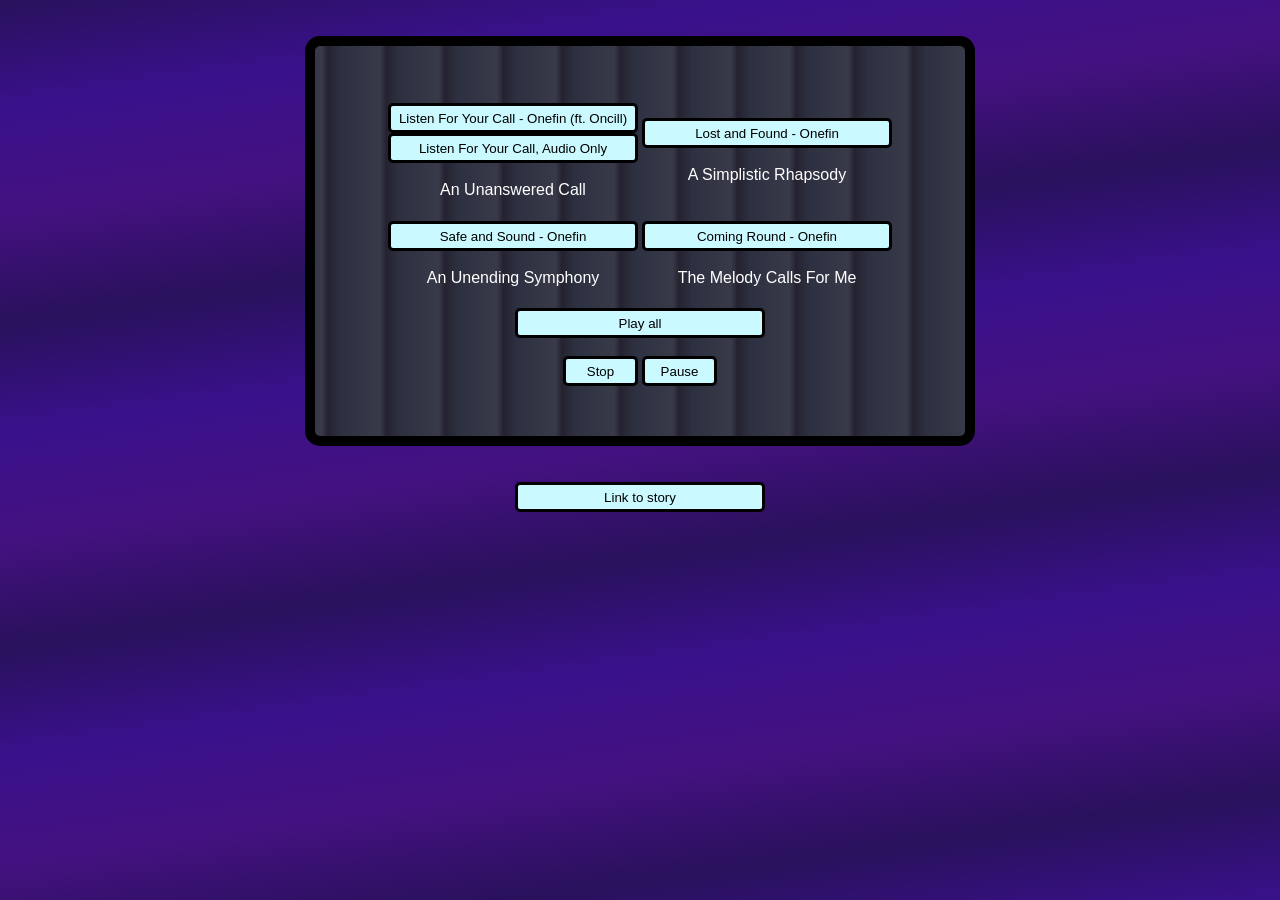
==== commit 10fb58ed: "Add files via upload" ====
--- a/index.html
+++ b/index.html
@@ -103,36 +103,48 @@
       var fullRun = false;
       var paused = false;
       var storage = [];
-      function listen() {
-        document.getElementById("music").innerHTML = "<audio id='musica' autoplay loop src=\"1. Listen For Your Call.mp3\"></audio>";
+      var song = 0;
+      const songID = setInterval(nextPlay, 1000);
+      function listen(tog) {
+        var t;
+        if (tog) { t = "loop" }
+        document.getElementById("music").innerHTML = "<audio id='musica' autoplay " + t + " src=\"1. Listen For Your Call.mp3\"></audio>";
         document.getElementById("title").innerHTML = "▶ An Unanswered Call ";
         document.getElementById("body").style.animationDuration = "25s";
         document.getElementById("bod").style.backgroundColor = "#FFCCDD08";
         document.getElementById("CRthing").style.backgroundColor = "#00000000";
       }
-      function listenA() {
-        document.getElementById("music").innerHTML = "<audio id='musica' autoplay loop src=\"listen novocal.mp3\"></audio>";
+      function listenA(tog) {
+        var t;
+        if (tog) { t = "loop" }
+        document.getElementById("music").innerHTML = "<audio id='musica' autoplay " + t + " src=\"listen novocal.mp3\"></audio>";
         document.getElementById("title").innerHTML = "▶ An Unanswered Call ";
         document.getElementById("body").style.animationDuration = "25s";
         document.getElementById("bod").style.backgroundColor = "#FFCCDD08";
         document.getElementById("CRthing").style.backgroundColor = "#00000000";
       }
-      function LaF() {
-        document.getElementById("music").innerHTML = "<audio id='musica' autoplay loop src=\"2. Lost and Found.mp3\"></audio>";
+      function LaF(tog) {
+        var t;
+        if (tog) { t = "loop" }
+        document.getElementById("music").innerHTML = "<audio id='musica' autoplay " + t + " src=\"2. Lost and Found.mp3\"></audio>";
         document.getElementById("title").innerHTML = "▶ A Simplistic Rhapsody ";
         document.getElementById("body").style.animationDuration = "15s";
         document.getElementById("bod").style.backgroundColor = "#45195533";
         document.getElementById("CRthing").style.backgroundColor = "#00000011";
       }
-      function SaS() {
-        document.getElementById("music").innerHTML = "<audio id='musica' autoplay loop src=\"3. Safe and Sound.mp3\"></audio>";
+      function SaS(tog) {
+        var t;
+        if (tog) { t = "loop" }
+        document.getElementById("music").innerHTML = "<audio id='musica' autoplay " + t + " src=\"3. Safe and Sound.mp3\"></audio>";
         document.getElementById("title").innerHTML = "▶ An Unending Symphony ";
         document.getElementById("body").style.animationDuration = "6s";
         document.getElementById("bod").style.backgroundColor = "#5F115033";
         document.getElementById("CRthing").style.backgroundColor = "#00000044";
       }
-      function CR() {
-        document.getElementById("music").innerHTML = "<audio id='musica' autoplay loop src=\"4. Coming Round.mp3\"></audio>";
+      function CR(tog) {
+        var t;
+        if (tog) { t = "loop" }
+        document.getElementById("music").innerHTML = "<audio id='musica' autoplay " + t + " src=\"4. Coming Round.mp3\"></audio>";
         document.getElementById("title").innerHTML = "▶ The Melody Calls For Me ";
         document.getElementById("body").style.animationDuration = "2s";
         document.getElementById("bod").style.backgroundColor = "#66000055";
@@ -143,44 +155,51 @@
         /* document.getElementById("music").innerHTML = "<audio autoplay src=\"Sub String Full Cut.mp3\"></audio>"
         document.getElementById("title").innerHTML = "▶";
         rdocument.getElementById("body").style.animationDuration = "35s"; */
-        listen();
-        id[0] = setTimeout(LaF, 66000);
+        listen(false);
+        song = 1;
+        // tryna make it so the next one will play once it's stopped, also accounting for the Stop and Pause buttons (the latter of which is a pain in my side)
+        /* id[0] = setTimeout(LaF, 66000);
         id[1] = setTimeout(SaS, 184000);
         id[2] = setTimeout(CR, 252000);
-        setTimeout(stopMusic, 403500);
+        setTimeout(stopMusic, 403500); */
+      }
+      function nextPlay() {
+        if (document.getElementById("musica").ended && fullRun) {
+          if (song == 1) {
+            LaF(false);
+          } else if (song == 2) {
+            SaS(false);
+          } else if (song == 3) {
+            CR(false);
+          } else if (song == 4) {
+            stopMusic();
+            return;
+          }
+          song++;
+        }
       }
       function stopMusic() {
         document.getElementById("music").innerHTML = "";
         document.getElementById("title").innerHTML = "...";
         document.getElementById("body").style.animationDuration = "75s"; // might work better if i have more frames
-        window.clearTimeout(id[0]);
-        window.clearTimeout(id[1]);
-        window.clearTimeout(id[2]);
+        clearInterval(songID);
+        // window.clearTimeout(id[1]);
+        // window.clearTimeout(id[2]);
         fullRun = false;
         document.getElementById("bod").style.backgroundColor = "#00000000";
         document.getElementById("CRthing").style.backgroundColor = "#00000000";
-      }
+        song = 0;
+        if (paused) { pauss(); }
+       }
       function pauss() {
-        if (fullRun) {
-          if (paused) {
-            document.getElementById("pause").value = "Pause";
-            document.getElementById("musica").play();
-            paused = false;
-          } else {
-            document.getElementById("pause").value = "Play";
-            document.getElementById("musica").pause();
-            paused = true;
-          }
+        if (paused) {
+          document.getElementById("pause").value = "Pause";
+          document.getElementById("musica").play();
+          paused = false;
         } else {
-          if (paused) {
-            document.getElementById("pause").value = "Pause";
-            document.getElementById("musica").play();
-            paused = false;
-          } else {
-            document.getElementById("pause").value = "Play";
-            document.getElementById("musica").pause();
-            paused = true;
-          }
+          document.getElementById("pause").value = "Play";
+          document.getElementById("musica").pause();
+          paused = true;
         }
       }
       function link() { window.open("https://docs.google.com/document/d/1h4XfV_7EtIS1fTupnwln_SphuWmajAXwtfbYCTIneaA/edit?usp=sharing", "blank"); }
@@ -195,16 +214,16 @@
             <br><br>
             <table>
               <tr>
-              <td><input type="button" value="Listen For Your Call - 1f1n1ty (ft. Oncill)" onclick="listen()" id="listen"></input><br>
-              <input type="button" value="Listen For Your Call, Audio Only" onclick="listenA()" id="listenO"></input><br><br>
+              <td><input type="button" value="Listen For Your Call - Onefin (ft. Oncill)" onclick="listen(true)" id="listen"></input><br>
+              <input type="button" value="Listen For Your Call, Audio Only" onclick="listenA(true)" id="listenO"></input><br><br>
               <label for="listenO">An Unanswered Call</label></td>
-              <td><input type="button" value="Lost and Found - 1f1n1ty" onclick="LaF()" id="laf"></input><br><br>
+              <td><input type="button" value="Lost and Found - Onefin" onclick="LaF(true)" id="laf"></input><br><br>
               <label for="laf">A Simplistic Rhapsody</label></td>
               </tr>
               <tr>
-                <td><br><input type="button" value="Safe and Sound - 1f1n1ty" onclick="SaS()" id="sas"></input><br><br>
+                <td><br><input type="button" value="Safe and Sound - Onefin" onclick="SaS(true)" id="sas"></input><br><br>
                   <label for="sas">An Unending Symphony</label></td>
-                <td><br><input type="button" value="Coming Round - 1f1n1ty" onclick="CR()" id="cr"></input><br><br>
+                <td><br><input type="button" value="Coming Round - Onefin" onclick="CR(true)" id="cr"></input><br><br>
                 <label for="cr">The Melody Calls For Me</label></td>
                 <br>
               </tr>
